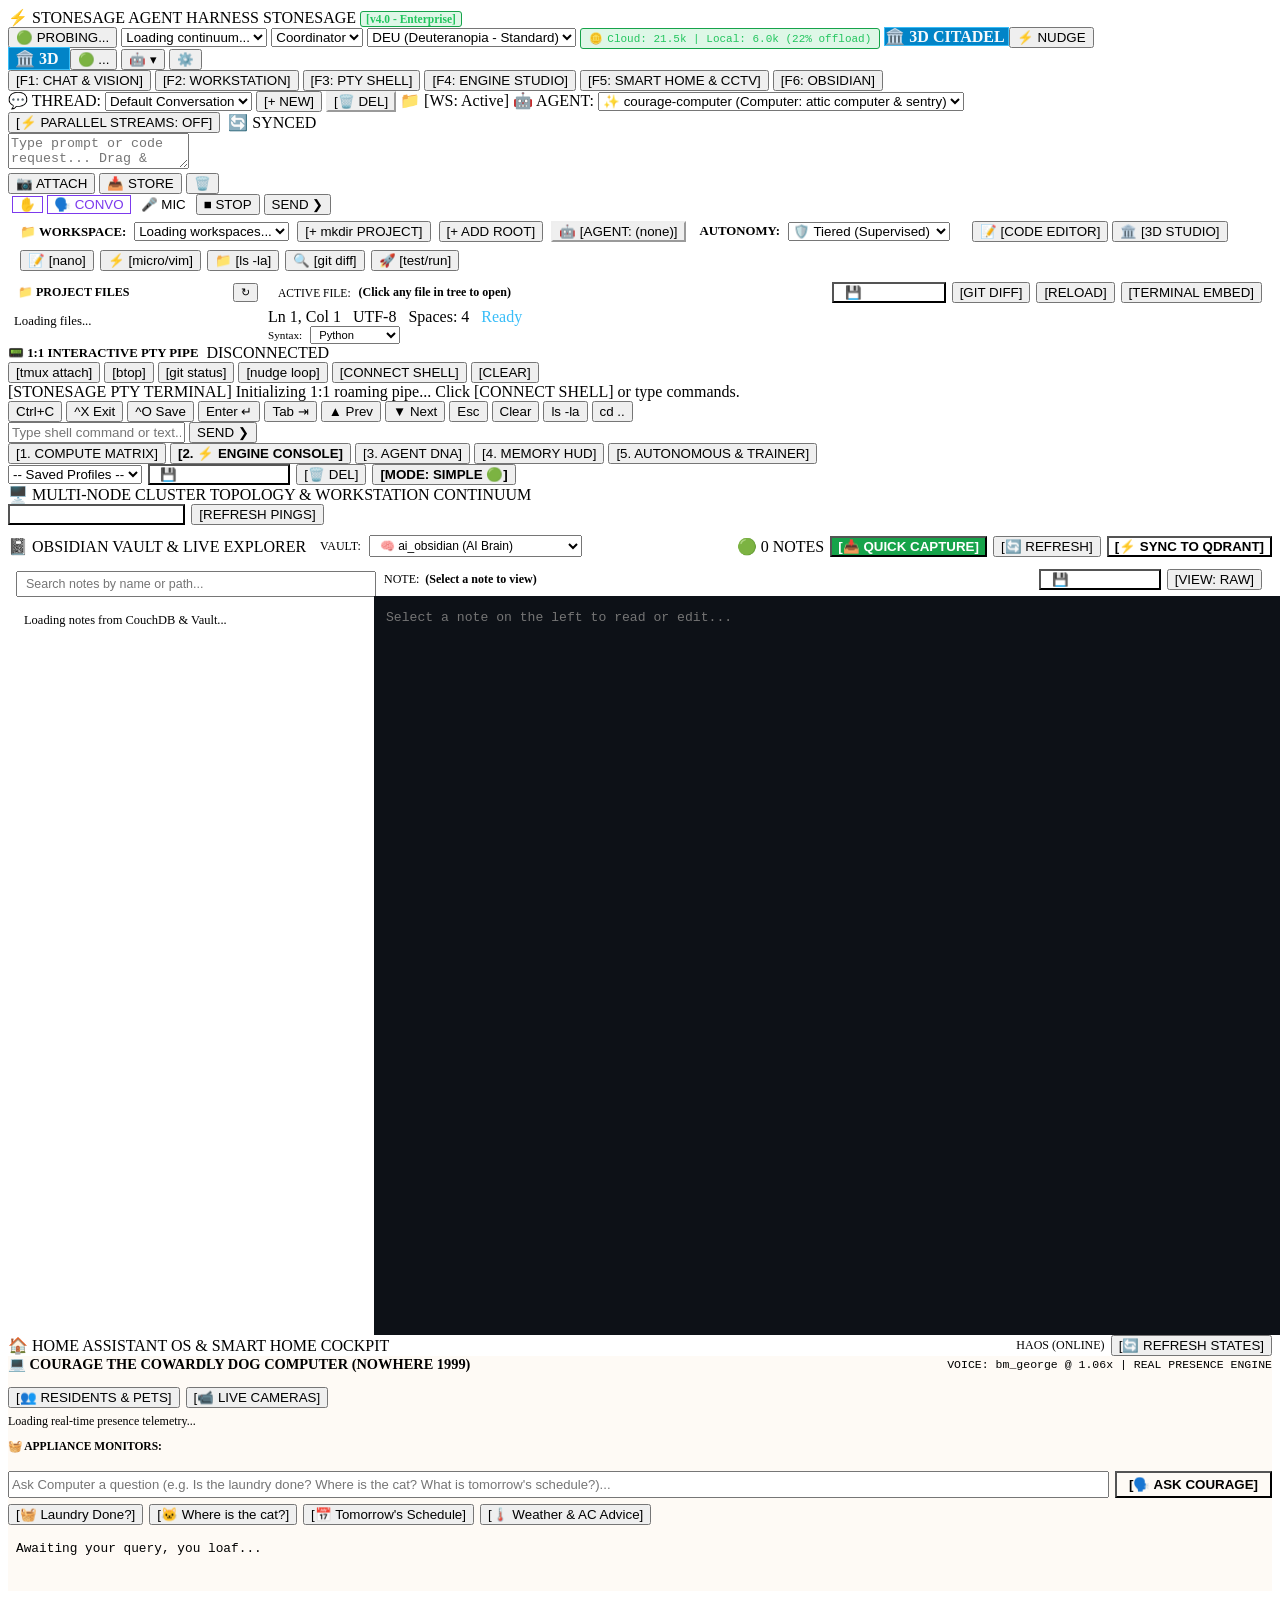
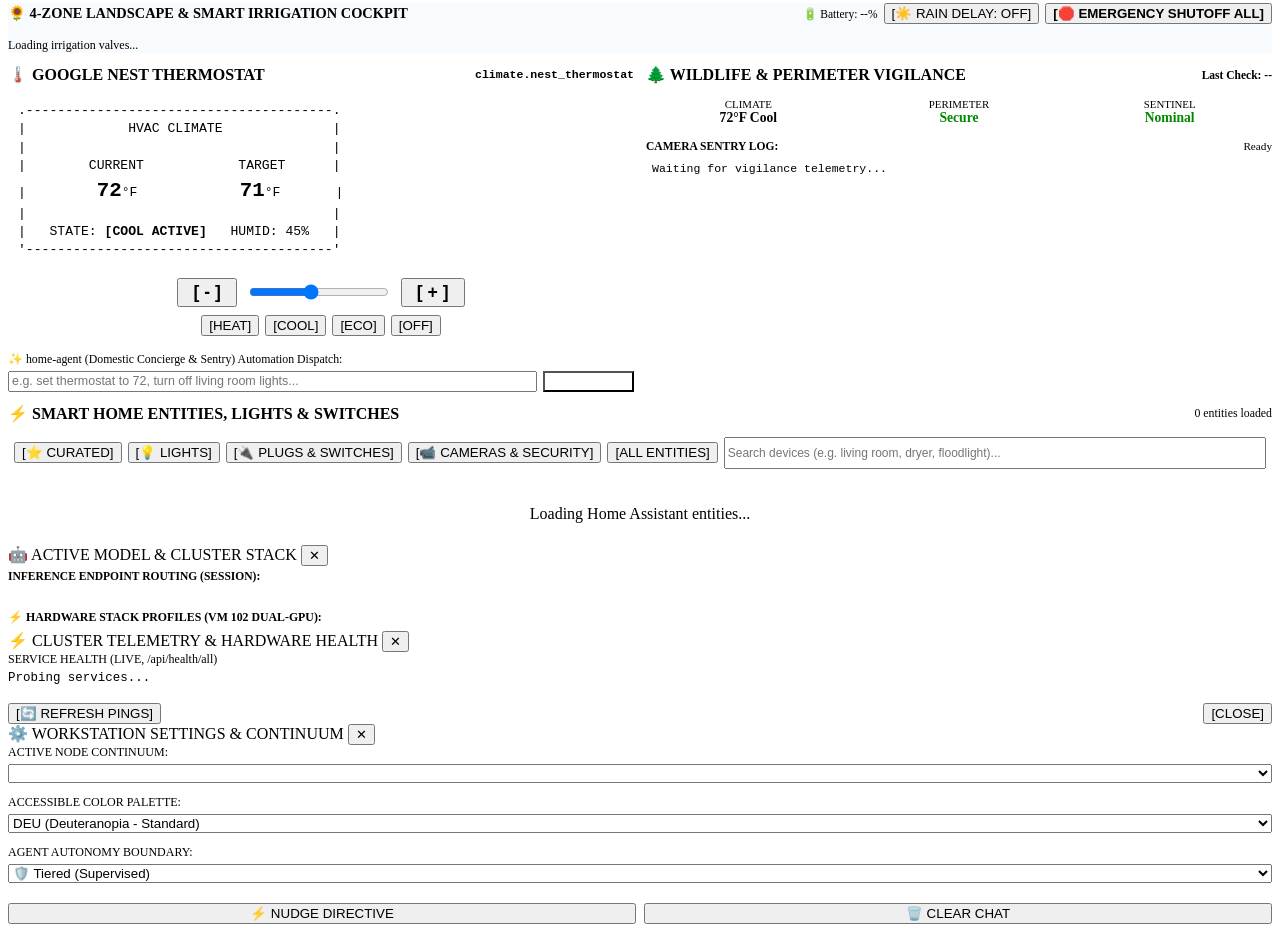
==== StoneSage/frontend/index.html @ 5f7e83a1 "StoneSage: an agent platform with souls, tools, approvals and memory (first public release, The Unli" ====
<!DOCTYPE html>
<html lang="en" data-theme="deu">
<head>
  <meta charset="UTF-8">
  <meta name="viewport" content="width=device-width, initial-scale=1.0, maximum-scale=1.0, user-scalable=no, viewport-fit=cover">
  <title>StoneSage Enterprise Harness v4.0</title>

  <!-- PWA Meta -->
  <meta name="theme-color" content="#12151a">
  <meta name="description" content="Uniform Enterprise AI Agent Harness, Multimodal Vision, and Roaming PTY Shell">
  <link rel="manifest" href="/manifest.webmanifest">
  <link rel="icon" type="image/svg+xml" href="/icon.svg">
  <link rel="apple-touch-icon" href="/icon.svg">

  <link rel="stylesheet" id="xterm-css-link" href="/vendor/xterm/xterm.css?v=4.0.4">
  <link rel="stylesheet" href="/style.css?v=4.3.2">

  <!-- xterm.js Terminal Engine -->
  <script id="xterm-core-script" src="/vendor/xterm/xterm.js?v=4.0.4"></script>
  <script id="xterm-fit-script" src="/vendor/xterm/xterm-addon-fit.js?v=4.0.4"></script>

  <!-- Ace Editor Engine (Lightweight Server-Hosted) -->
  <script src="/vendor/ace/ace.js"></script>
  <script src="/vendor/ace/ext-language_tools.js"></script>
  <script src="/vendor/ace/ext-searchbox.js"></script>
</head>
<body data-theme="deu">
  <div id="app-container">

    <!-- ====================================================================
         1. TOPBAR: TELEMETRY, THEME & GLOBAL NUDGE
         ==================================================================== -->
    <header class="terminal-topbar">
      <div class="topbar-branding">
        <span class="logo-icon">⚡</span>
        <span class="branding-text-full">STONESAGE AGENT HARNESS</span>
        <span class="branding-text-short">STONESAGE</span>
        <span style="font-size: 0.72rem; color: #22c55e; font-weight: bold; background: rgba(34, 197, 94, 0.15); padding: 1px 5px; border-radius: 3px; border: 1px solid #16a34a;">[v4.0 - Enterprise]</span>
      </div>

      <!-- Desktop Controls Toolbar -->
      <div class="topbar-controls-desktop">
        <!-- Live Node Ping Badge -->
        <button type="button" class="topbar-badge-btn online" id="topbar-ping-badge" onclick="openClusterModal()" title="Inspect Cluster Telemetry & Latencies">
          <span class="status-dot"></span> <span id="topbar-ping-text">🟢 PROBING...</span>
        </button>

        <!-- Node Continuum Selector -->
        <select class="topbar-select" id="topbar-node-select" title="Active Node Continuum">
          <option value="">Loading continuum...</option>
        </select>

        <!-- Model Target Selector -->
        <select class="topbar-select" id="topbar-model-select" title="Active Model Routing">
          <option value="coordinator" selected data-profile-tpl="{engines.coordinator.label} :{engines.coordinator.port}">Coordinator</option>
          <option value="worker" data-profile-tpl="{engines.worker.label} :{engines.worker.port}">Worker</option>
        </select>

        <!-- Theme Switcher (Deuteranopia Standard) -->
        <select class="topbar-select" id="topbar-theme-select" title="Color Theme">
          <option value="deu" selected>DEU (Deuteranopia - Standard)</option>
          <option value="trit">TRIT (Tritanopia)</option>
          <option value="win98">WIN98 (Windows 98 Retro)</option>
          <option value="crt-green">CRT-G (Phosphor Green)</option>
          <option value="crt-amber">CRT-A (Phosphor Amber)</option>
        </select>

        <!-- Token Economy Badge -->
        <span class="topbar-badge" id="topbar-tokens-badge" style="font-family: monospace; font-size: 11px; background: rgba(34, 197, 94, 0.15); color: #22c55e; border: 1px solid #16a34a; padding: 3px 8px; border-radius: 3px; display: inline-flex; align-items: center; gap: 4px;" title="Token Economy: Antigravity Cloud vs Cluster Local Offload">
          <span>🪙</span> <span>Cloud: 21.5k | Local: 6.0k (22% offload)</span>
        </span>

        <!-- 3D Multi-Tier Citadel Link -->
        <a href="/citadel3d/" target="_blank" class="topbar-badge-btn online" style="text-decoration: none; color: #f8fafc; font-weight: bold; background: #0284c7; border: 1px solid #38bdf8;" title="Open 3D Multi-Tier Agent Citadel & Physical Kanban">
          🏛️ 3D CITADEL
        </a>

        <!-- Out-of-band Global Nudge -->
        <button type="button" class="btn-nudge-global" onclick="triggerGlobalNudge()" title="Out-of-band Breakout Directive">
          ⚡ NUDGE
        </button>
      </div>

      <!-- Mobile Quick Controls -->
      <div class="topbar-controls-mobile">
        <a href="/citadel3d/" target="_blank" class="topbar-badge-btn online" style="text-decoration: none; color: #f8fafc; font-weight: bold; background: #0284c7; border: 1px solid #38bdf8; padding: 2px 6px;" title="3D Citadel">
          🏛️ 3D
        </a>
        <button type="button" class="topbar-badge-btn online" id="mobile-ping-btn" onclick="openClusterModal()" title="Live Cluster Telemetry">
          <span class="status-dot"></span> <span id="mobile-ping-text">🟢 ...</span>
        </button>

        <button type="button" class="topbar-badge-btn" id="mobile-model-btn" onclick="openModelModal()" title="Select Model" style="color:var(--term-text-bright);">
          <span id="mobile-model-text" data-profile-tpl="🤖 {engines.coordinator.params}">🤖</span> ▾
        </button>

        <button type="button" class="menu-toggle-btn" id="mobile-menu-btn" onclick="openSettingsDrawer()" title="Settings & Controls">
          ⚙️
        </button>
      </div>
    </header>

    <!-- ====================================================================
         2. FUNCTION KEY NAVIGATION TABS
         ==================================================================== -->
    <nav class="nav-tab-bar">
      <button type="button" class="nav-tab-btn active" data-tab="chat">[F1: CHAT &amp; VISION]</button>
      <button type="button" class="nav-tab-btn" data-tab="workstation">[F2: WORKSTATION]</button>
      <button type="button" class="nav-tab-btn" data-tab="terminal">[F3: PTY SHELL]</button>
      <button type="button" class="nav-tab-btn" data-tab="engine">[F4: ENGINE STUDIO]</button>
      <button type="button" class="nav-tab-btn" data-tab="ha">[F5: SMART HOME &amp; CCTV]</button>
      <button type="button" class="nav-tab-btn" data-tab="obsidian">[F6: OBSIDIAN]</button>
    </nav>

    <!-- ====================================================================
         3. VIEW PANES CONTAINER
         ==================================================================== -->
    <main class="view-content-area">

      <!-- [F1: CHAT & VISION] -->
      <section class="view-pane active" id="view-chat">
        <!-- Chat Thread & Workspace Sync Bar -->
        <div class="chat-thread-bar">
          <div class="chat-thread-inner">
            <div class="chat-thread-controls">
              <span class="chat-thread-label">💬 THREAD:</span>
              <select class="topbar-select chat-thread-select" id="chat-thread-select" title="Switch Conversation Thread">
                <option value="default">Default Conversation</option>
              </select>
              <button type="button" class="term-cmd-btn" id="chat-new-thread-btn" title="Start a New Conversation Thread">[+ NEW]</button>
              <button type="button" class="term-cmd-btn" id="chat-delete-thread-btn" title="Permanently Delete Current Conversation Thread" style="color:var(--term-accent-red); border-color:var(--term-accent-red);">[🗑️ DEL]</button>
              <span class="status-badge online chat-ws-badge" id="chat-workspace-badge">📁 [WS: Active]</span>
              <span class="chat-agent-label">🤖 AGENT:</span>
              <select class="topbar-select chat-agent-select" id="chat-agent-select" title="Select Sovereign Agent Persona">
                <option value="courage-computer" selected>✨ courage-computer (Computer: attic computer &amp; sentry)</option>
                <option value="coder-agent">⚡ coder-agent (Systems Architect &amp; Coder)</option>
                <option value="wildlife-agent">🌲 wildlife-agent (Perimeter &amp; Fauna Vision)</option>
                <option value="archivist-agent">📜 archivist-agent (Vector Memory &amp; A-MEM)</option>
                <option value="sysadmin-agent">🛠️ sysadmin-agent (Homelab &amp; Cluster)</option>
              </select>
              <span class="status-badge" id="chat-agent-badge" style="display:none;">🤖 [AGENT: (none)]</span>
            </div>
            <div class="chat-sync-status" style="display:flex; align-items:center; gap:8px;">
              <button type="button" class="term-cmd-btn" id="chat-parallel-stream-btn" onclick="toggleParallelStreamsMode()" title="Toggle Side-by-Side Parallel Streams (Reasoning | Response)">[⚡ PARALLEL STREAMS: OFF]</button>
              <span id="chat-sync-indicator">🔄 SYNCED</span>
            </div>
          </div>
        </div>

        <div class="chat-stream-container" id="chat-stream">
          <!-- Chat messages rendered dynamically -->
        </div>

        <!-- Floating Jump to Bottom Button -->
        <button type="button" class="chat-scroll-bottom-btn" id="chat-scroll-bottom-btn" style="display:none;" onclick="scrollToChatBottom()" title="Jump to bottom (new streaming tokens below)">
          ⬇ JUMP TO LATEST
        </button>

        <div class="chat-prompt-bar">
          <!-- Staged Images Tray (Drag & Drop / Paste Preview) -->
          <div class="staged-images-tray" id="staged-images-tray"></div>

          <div class="chat-input-row">
            <textarea class="chat-textarea" id="chat-prompt-input" rows="2" placeholder="Type prompt or code request... Drag & drop or paste (Ctrl+V) images. Enter to send, Shift+Enter for newline."></textarea>
            
            <input type="file" id="chat-file-input" accept="image/*" multiple style="display:none;">
            <div class="chat-input-actions">
              <div class="left-actions">
                <button type="button" class="prompt-btn" id="chat-attach-btn" title="Attach Image / Take Photo">📷 ATTACH</button>
                <button type="button" class="prompt-btn" id="chat-quick-store-btn" onclick="openQuickCaptureModal()" title="Quick Store URL, Note, or Photo to AI Obsidian Brain">📥 STORE</button>
                <button type="button" class="prompt-btn" id="chat-clear-btn" title="Clear Chat History">🗑️</button>
              </div>
              <div class="right-actions">
                <span id="convo-status" style="font-size:0.72rem; color:var(--term-accent-gold); margin-right:4px; min-width:0;"></span>
                <button type="button" class="prompt-btn" id="chat-barge-btn" onclick="toggleBargeIn()" title="Interrupt is OFF. Tap to let you talk over Computer (experimental)." style="background:transparent; border:1px solid #7c3aed; color:#7c3aed; padding:0 6px;">&#9995;</button>
                <button type="button" class="prompt-btn" id="chat-convo-btn" onclick="toggleConvoMode()" title="Conversation Mode: Hands-free voice loop (Record → Transcribe → Send → TTS → Repeat)" style="background:transparent; border:1px solid #7c3aed; color:#7c3aed;">🗣️ CONVO</button>
                <button type="button" class="prompt-btn" id="chat-mic-btn" onclick="toggleChatMic()" title="Push-to-Talk: Transcribe speech to prompt (Local Whisper STT)" style="background:transparent; border:1px solid var(--term-border-dim);">🎤 MIC</button>
                <button type="button" class="prompt-btn stop" id="chat-stop-btn">■ STOP</button>
                <button type="button" class="prompt-btn send" id="chat-send-btn">SEND ❯</button>
              </div>
            </div>
          </div>
        </div>
      </section>

      <!-- [F2: WORKSTATION] -->
      <section class="view-pane" id="view-workstation">
        <!-- Workstation Control Header -->
        <div class="workstation-control-bar" style="display:flex; align-items:center; justify-content:space-between; flex-wrap:wrap; gap:8px; padding:6px 12px; background:var(--term-surface); border-bottom:1px solid var(--term-border-dim); font-size:0.8rem;">
          <div style="display:flex; align-items:center; gap:8px; flex-wrap:wrap;">
            <span style="font-weight:bold; color:var(--term-text-bright);">📁 WORKSPACE:</span>
            <select class="topbar-select" id="workstation-workspace-select" style="max-width:240px;" title="Select Active Project Workspace">
              <option value="">Loading workspaces...</option>
            </select>
            <button type="button" class="term-cmd-btn" id="ws-mkdir-btn" title="Create a New Project Folder">[+ mkdir PROJECT]</button>
            <button type="button" class="term-cmd-btn" id="ws-add-root-btn" title="Add Custom Workspace Root Path">[+ ADD ROOT]</button>
            <button type="button" class="term-cmd-btn" id="workstation-agent-badge" style="color:var(--term-accent-gold); border-color:var(--term-accent-gold);" title="Inspect and Refine In-Repository Agent DNA">🤖 [AGENT: (none)]</button>
            
            <span style="margin-left:6px; font-weight:bold; color:var(--term-text-muted);">AUTONOMY:</span>
            <select class="topbar-select" id="workstation-autonomy-select" title="Agent Permission Boundary">
              <option value="tiered" selected>🛡️ Tiered (Supervised)</option>
              <option value="read_only">🔒 Read-Only (Audit)</option>
              <option value="autonomous">⚡ Autonomous Master</option>
            </select>
            <div class="workstation-mode-toggle" style="display:flex; gap:4px; margin-left:6px; padding-left:8px; border-left:1px solid var(--term-border-dim);">
              <button type="button" class="term-cmd-btn active" id="ws-mode-btn-code" onclick="setWorkstationViewMode('code')">📝 [CODE EDITOR]</button>
              <button type="button" class="term-cmd-btn" id="ws-mode-btn-3d" onclick="setWorkstationViewMode('3d')">🏛️ [3D STUDIO]</button>
            </div>
          </div>

          <!-- Terminal Tool Launchers -->
          <div style="display:flex; align-items:center; gap:6px; flex-wrap:wrap;">
            <button type="button" class="term-cmd-btn" id="ws-tool-nano" title="Open selected file in nano terminal editor">📝 [nano]</button>
            <button type="button" class="term-cmd-btn" id="ws-tool-micro" title="Open selected file in micro / vim">⚡ [micro/vim]</button>
            <button type="button" class="term-cmd-btn" id="ws-tool-ls" title="Run ls -la in active workspace">📁 [ls -la]</button>
            <button type="button" class="term-cmd-btn" id="ws-tool-git" title="Check git status and diff">🔍 [git diff]</button>
            <button type="button" class="term-cmd-btn" id="ws-tool-test" title="Run project tests">🚀 [test/run]</button>
          </div>
        </div>

        <!-- Mobile Mode Switch Bar (Active on screens <= 768px) -->
        <div class="workstation-mobile-bar" id="ws-mobile-bar" style="display:none; padding:4px 8px; background:var(--term-surface); border-bottom:1px solid var(--term-border-dim); align-items:center; justify-content:space-between;">
          <div style="display:flex; gap:6px;">
            <button type="button" class="term-cmd-btn active" id="ws-mobile-btn-tree" onclick="setWorkstationMobileMode('tree')">📁 [FILES TREE]</button>
            <button type="button" class="term-cmd-btn" id="ws-mobile-btn-editor" onclick="setWorkstationMobileMode('editor')">📝 [CODE EDITOR]</button>
          </div>
          <span id="ws-mobile-file-indicator" style="font-size:0.72rem; color:var(--term-text-muted); overflow:hidden; text-overflow:ellipsis; max-width:140px; white-space:nowrap;"></span>
        </div>

        <!-- Split Workspace Viewport -->
        <div class="workstation-viewport" id="workstation-viewport" data-mobile-mode="tree" style="display:flex; flex:1; min-height:0; overflow:hidden;">
          <!-- Left: Workspace Directory Tree -->
          <aside class="workstation-sidebar" id="workstation-sidebar" style="width:260px; min-width:200px; border-right:1px solid var(--term-border-dim); display:flex; flex-direction:column; background:var(--term-bg);">
            <div style="padding:6px 10px; font-weight:bold; font-size:0.75rem; border-bottom:1px solid var(--term-border-dim); color:var(--term-text-bright); display:flex; justify-content:space-between; align-items:center;">
              <span id="workstation-tree-title">📁 PROJECT FILES</span>
              <button type="button" class="term-cmd-btn" id="ws-tree-refresh-btn" style="padding:1px 6px; font-size:0.7rem;">↻</button>
            </div>
            <div id="workstation-file-tree" style="flex:1; overflow-y:auto; padding:6px; font-family:var(--font-mono); font-size:0.8rem;">
              <div style="color:var(--term-text-muted);">Loading files...</div>
            </div>
          </aside>

          <!-- Right: IDE Code Editor & Integrated Terminal -->
          <div class="workstation-main" id="workstation-main" style="flex:1; display:flex; flex-direction:column; min-width:0; background:var(--term-bg); height:100%;">
            <div style="display:flex; justify-content:space-between; align-items:center; padding:5px 10px; background:var(--term-surface); border-bottom:1px solid var(--term-border-dim); font-size:0.75rem; flex-wrap:wrap; gap:6px;">
              <div style="display:flex; align-items:center; gap:8px; overflow:hidden;">
                <button type="button" class="term-cmd-btn" id="ws-mobile-back-btn" onclick="setWorkstationMobileMode('tree')" style="display:none; color:var(--term-accent-gold); font-weight:bold; padding:1px 6px;">[◀ FILES]</button>
                <span style="color:var(--term-text-muted); font-size:0.72rem;">ACTIVE FILE:</span>
                <span id="workstation-active-file-title" style="font-weight:bold; color:var(--term-text-bright); text-overflow:ellipsis; overflow:hidden; white-space:nowrap;">(Click any file in tree to open)</span>
                <span id="workstation-file-stats" style="font-size:0.7rem; color:var(--term-text-muted);"></span>
              </div>
              <div style="display:flex; gap:6px; align-items:center;">
                <button type="button" class="term-cmd-btn" id="ws-save-btn" onclick="saveWorkstationFile()" style="background:var(--term-accent-blue); color:#fff; font-weight:bold;">[💾 SAVE FILE]</button>
                <button type="button" class="term-cmd-btn" id="ws-diff-btn" onclick="toggleWorkstationDiff()">[GIT DIFF]</button>
                <button type="button" class="term-cmd-btn" id="ws-reload-btn" onclick="reloadWorkstationFile()">[RELOAD]</button>
                <button type="button" class="term-cmd-btn" id="ws-toggle-view-btn" onclick="toggleWorkstationView()">[TERMINAL EMBED]</button>
              </div>
            </div>

            <!-- Multi-Tab Open Files Bar -->
            <div class="ws-tabs-bar" id="ws-tabs-bar"></div>

            <!-- Primary Code Editor Viewport -->
            <div id="workstation-editor-container" style="flex:1; display:flex; flex-direction:column; min-height:0; position:relative;">
              <div id="ace-editor"></div>
              <textarea class="workstation-editor" id="workstation-editor-textarea" style="display:none;"></textarea>
            </div>

            <!-- IDE Status Bar -->
            <div class="ws-statusbar" id="ws-statusbar">
              <div style="display:flex; gap:12px; align-items:center;">
                <span id="ws-status-pos">Ln 1, Col 1</span>
                <span id="ws-status-encoding">UTF-8</span>
                <span id="ws-status-spaces">Spaces: 4</span>
                <span id="ws-status-state" style="color:var(--term-success, #38bdf8);">Ready</span>
              </div>
              <div style="display:flex; gap:8px; align-items:center;">
                <label for="ws-mode-select" style="font-size:0.7rem; color:var(--term-text-muted);">Syntax:</label>
                <select id="ws-mode-select" class="topbar-select" style="font-size:0.7rem; padding:1px 4px;" onchange="window.setAceLanguageMode ? window.setAceLanguageMode(this.value) : null">
                  <option value="python">Python</option>
                  <option value="javascript">JavaScript</option>
                  <option value="html">HTML</option>
                  <option value="css">CSS</option>
                  <option value="json">JSON</option>
                  <option value="markdown">Markdown</option>
                  <option value="sh">Shell / Bash</option>
                  <option value="yaml">YAML</option>
                  <option value="text">Plain Text</option>
                </select>
              </div>
            </div>

            <!-- Secondary Terminal Screen for Workstation (toggleable) -->
            <div class="terminal-screen" id="workstation-term-screen" tabindex="0" style="display:none; flex:1; margin:0; border:none; border-radius:0;">
[WORKSTATION HARNESS] Initializing terminal embed...
            </div>
          </div>
        </div>

        <!-- [3D DIGITAL ART STUDIO IN WORKSTATION] -->
        <div class="workstation-3d-pane" id="workstation-3d-pane" style="display:none; flex:1; min-height:0; overflow:hidden; padding:8px; flex-direction:column;">
          <div class="harness-studio-layout" style="display:flex; flex-direction:column; height:100%; min-height:0; gap:10px;">
            <!-- 3D Header Strip -->
            <div style="background:var(--term-surface); border:1px solid var(--term-border-dim); padding:8px 12px; border-radius:3px; display:flex; justify-content:space-between; align-items:center; flex-wrap:wrap; gap:8px;">
              <div style="display:flex; align-items:center; gap:8px;">
                <span style="font-weight:bold; color:var(--term-accent-gold); font-size:0.9rem;">🏛️ SOVEREIGN AGENT 3D DIGITAL ART GALLERY &amp; STUDIO</span>
                <span class="status-badge online" style="font-size:0.72rem;">BLENDER 4.0.2 (:8095/:9876)</span>
              </div>
              <div style="display:flex; gap:8px;">
                <button type="button" class="term-cmd-btn" onclick="refresh3DGallery()" title="Refresh Gallery from Cluster">[🔄 REFRESH GALLERY]</button>
                <a href="/citadel3d/" target="_blank" class="term-cmd-btn" style="text-decoration:none; color:var(--term-accent-blue); font-weight:bold;">[🏛️ OPEN CITADEL 3D TWIN]</a>
              </div>
            </div>

            <!-- Main Split View -->
            <div style="display:grid; grid-template-columns: 380px 1fr; gap:10px; flex:1; min-height:0; overflow:hidden;">
              <!-- Left: Exhibit Roster & Metadata Gallery -->
              <div class="harness-card" style="display:flex; flex-direction:column; margin-bottom:0; min-height:0;">
                <div class="card-header" style="display:flex; justify-content:space-between; align-items:center;">
                  <span>🖼️ EXHIBIT ROSTER</span>
                  <span id="gallery-count-badge" style="font-size:0.75rem; color:var(--term-text-muted);">0 Models</span>
                </div>
                <div id="gallery-cards-list" style="flex:1; overflow-y:auto; padding:8px; display:flex; flex-direction:column; gap:10px; background:var(--term-bg);">
                  <div style="color:var(--term-text-muted); font-size:0.75rem; text-align:center; padding:2rem;">Loading 3D exhibit gallery...</div>
                </div>
              </div>

              <!-- Right: Three.js Interactive 3D Viewport & Prompt Bar -->
              <div class="harness-card" style="display:flex; flex-direction:column; margin-bottom:0; min-height:0;">
                <div class="card-header" style="display:flex; justify-content:space-between; align-items:center;">
                  <span id="viewport-model-title">🌐 INTERACTIVE 3D INSPECTOR</span>
                  <div style="display:flex; gap:6px;">
                    <button type="button" class="term-cmd-btn" id="btn-toggle-wireframe" onclick="toggle3DWireframe()">[WIREFRAME]</button>
                    <button type="button" class="term-cmd-btn" id="btn-toggle-rotate" onclick="toggle3DAutoRotate()">[AUTO-ROTATE]</button>
                    <button type="button" class="term-cmd-btn" onclick="reset3DCamera()">[RESET CAM]</button>
                  </div>
                </div>
                
                <!-- 3D Canvas Container -->
                <div id="three-viewport-container" style="flex:1; min-height:300px; position:relative; background:#111418; border-radius:3px; overflow:hidden;">
                  <canvas id="three-canvas" style="width:100%; height:100%; display:block;"></canvas>
                  <div id="viewport-hud-stats" style="position:absolute; top:8px; left:8px; background:rgba(0,0,0,0.7); color:#22c55e; font-family:var(--font-mono); font-size:0.75rem; padding:4px 8px; border-radius:3px; border:1px solid #16a34a; pointer-events:none;">
                    Vertices: -- | Faces: -- | FPS: --
                  </div>
                </div>

                <!-- Bottom: Agent 3D Modeling Prompt Bar -->
                <div style="margin-top:10px; padding:10px; background:var(--term-surface); border:1px solid var(--term-border-dim); border-radius:3px; display:flex; flex-direction:column; gap:8px;">
                  <div style="display:flex; justify-content:space-between; align-items:center;">
                    <span style="font-weight:bold; font-size:0.76rem; color:var(--term-accent-gold);">⚡ AGENT 3D MODELING &amp; EDITING DISPATCH</span>
                    <div style="display:flex; align-items:center; gap:8px; font-size:0.75rem;">
                      <span>Quality:</span>
                      <select class="topbar-select" id="studio-quality-select">
                        <option value="draft" selected>Draft Preview (16 samples, ~2s)</option>
                        <option value="standard">Standard 1080p (64 samples, ~15s)</option>
                        <option value="production_2k">Production 2K (256 samples, ~60s)</option>
                        <option value="cinematic_4k">Cinematic 4K (512 samples, ~3-5m)</option>
                      </select>
                    </div>
                  </div>
                  <div style="display:flex; gap:8px;">
                    <input type="text" class="topbar-select" id="studio-prompt-input" style="flex:1; padding:6px 10px;" placeholder="e.g. Add a golden name collar to the dog, or model a retro workstation desk...">
                    <button type="button" class="term-cmd-btn" onclick="dispatchAgent3DJob()" style="background:var(--term-accent-blue); color:#fff; font-weight:bold; padding:6px 14px;">[🚀 DISPATCH TO CLUSTER]</button>
                  </div>
                </div>
              </div>
            </div>
          </div>
        </div>
      </section>

      <!-- [F3: PTY SHELL] -->
      <section class="view-pane" id="view-terminal">
        <div class="terminal-toolbar">
          <div style="display:flex; align-items:center; gap:8px;">
            <span style="font-weight:bold; color:var(--term-text-bright); font-size:0.8rem;">📟 1:1 INTERACTIVE PTY PIPE</span>
            <span class="status-badge offline" id="terminal-status-badge">
              <span class="status-dot"></span> DISCONNECTED
            </span>
          </div>

          <div class="terminal-quick-cmds">
            <button type="button" class="term-cmd-btn" onclick="sendTerminalCommand('tmux attach || tmux new -s stonesage')">[tmux attach]</button>
            <button type="button" class="term-cmd-btn" onclick="sendTerminalCommand('btop')">[btop]</button>
            <button type="button" class="term-cmd-btn" onclick="sendTerminalCommand('git status')">[git status]</button>
            <button type="button" class="term-cmd-btn" onclick="sendTerminalCommand('nudge coordinator \'Break loop and report.\'')">[nudge loop]</button>
            <button type="button" class="term-cmd-btn" id="term-connect-btn">[CONNECT SHELL]</button>
            <button type="button" class="term-cmd-btn" id="term-clear-btn">[CLEAR]</button>
          </div>
        </div>

        <div class="terminal-screen" id="terminal-screen" tabindex="0">
[STONESAGE PTY TERMINAL] Initializing 1:1 roaming pipe... Click [CONNECT SHELL] or type commands.
        </div>

        <!-- Interactive Mobile Terminal Control Bar -->
        <div class="terminal-mobile-bar" id="terminal-mobile-bar">
          <!-- Quick Touch Keys Row -->
          <div class="terminal-mobile-keys" id="terminal-mobile-keys">
            <button type="button" class="term-key-btn" onclick="sendTerminalKey('ctrl_c')">Ctrl+C</button>
            <button type="button" class="term-key-btn" onclick="sendTerminalKey('ctrl_x')">^X Exit</button>
            <button type="button" class="term-key-btn" onclick="sendTerminalKey('ctrl_o')">^O Save</button>
            <button type="button" class="term-key-btn" onclick="sendTerminalKey('enter')">Enter ↵</button>
            <button type="button" class="term-key-btn" onclick="sendTerminalKey('tab')">Tab ⇥</button>
            <button type="button" class="term-key-btn" onclick="sendTerminalKey('up')">▲ Prev</button>
            <button type="button" class="term-key-btn" onclick="sendTerminalKey('down')">▼ Next</button>
            <button type="button" class="term-key-btn" onclick="sendTerminalKey('esc')">Esc</button>
            <button type="button" class="term-key-btn" onclick="sendTerminalCommand('clear')">Clear</button>
            <button type="button" class="term-key-btn" onclick="sendTerminalCommand('ls -la')">ls -la</button>
            <button type="button" class="term-key-btn" onclick="sendTerminalCommand('cd ..')">cd ..</button>
          </div>

          <!-- Mobile Command Input Form -->
          <form class="terminal-mobile-input-row" id="terminal-mobile-form" onsubmit="handleMobileTerminalSubmit(event)">
            <input type="text" id="terminal-mobile-input" class="form-input" placeholder="Type shell command or text..." autocomplete="off" autocorrect="off" autocapitalize="off" spellcheck="false">
            <button type="submit" class="prompt-btn send" id="terminal-mobile-send-btn">SEND ❯</button>
          </form>
        </div>
      </section>

      <!-- [F4: ENGINE STUDIO] Consolidated Master Engine -->
      <section class="view-pane" id="view-engine">
        <div class="engine-studio-container">
          <!-- Top Sub-Navigation Bar (Windows Media Player Ergonomics) -->
          <div class="engine-subnav-bar">
            <div class="engine-subnav-links">
              <button type="button" class="engine-subnav-btn active" data-layer="fleet">[1. COMPUTE MATRIX]</button>
              <button type="button" class="engine-subnav-btn" data-layer="console" style="color:var(--term-accent-gold);font-weight:bold;">[2. ⚡ ENGINE CONSOLE]</button>
              <button type="button" class="engine-subnav-btn" data-layer="agentdna">[3. AGENT DNA]</button>
              <button type="button" class="engine-subnav-btn" data-layer="memory">[4. MEMORY HUD]</button>
              <button type="button" class="engine-subnav-btn" data-layer="trainer">[5. AUTONOMOUS &amp; TRAINER]</button>
            </div>

            <!-- Profile & Power Controls -->
            <div style="display:flex; gap:6px; align-items:center; flex-wrap:wrap;">
              <select class="topbar-select" id="engine-profile-select" style="max-width:180px;" onchange="window.loadSelectedProfile ? window.loadSelectedProfile(this.value) : null">
                <option value="">-- Saved Profiles --</option>
              </select>
              <button type="button" class="term-cmd-btn" onclick="window.saveCurrentProfile ? window.saveCurrentProfile() : null" style="background:var(--term-accent-blue); color:#fff; font-weight:bold;">[💾 SAVE PROFILE]</button>
              <button type="button" class="term-cmd-btn" onclick="window.deleteSelectedProfile ? window.deleteSelectedProfile() : null" style="color:var(--term-accent-red);">[🗑️ DEL]</button>
              <button type="button" class="term-cmd-btn" id="engine-mode-toggle-btn" style="color:var(--term-success); font-weight:bold;">[MODE: SIMPLE 🟢]</button>
            </div>
          </div>

          <!-- =================================================================
               LAYER 1: COMPUTE & HARDWARE FLEET MATRIX
               ================================================================= -->
          <div class="engine-layer-content engine-layer" id="engine-layer-fleet" style="display:block;">
            <div class="harness-card-title" style="margin-bottom:10px;">
              <span>🖥️ MULTI-NODE CLUSTER TOPOLOGY &amp; WORKSTATION CONTINUUM</span>
              <div style="display:flex; gap:6px; align-items:center;">
                <button type="button" class="term-cmd-btn" onclick="openAddNodeModal()" style="background:var(--term-accent-blue); color:#fff; font-weight:bold;">[+ ADD COMPUTE NODE]</button>
                <button type="button" class="term-cmd-btn" onclick="loadFleetInstances(true)">[REFRESH PINGS]</button>
              </div>
            </div>
            <div class="fleet-grid" id="fleet-nodes-container">
              <!-- Node cards rendered dynamically -->
            </div>
          </div>

          <!-- =================================================================
               LAYER 2: PROFILES & UNRESTRICTED SAMPLING (0-MAX SLIDERS + VRAM SIZER)
               ================================================================= -->
                    <!-- =================================================================
               LAYER 2: ENGINE CONSOLE — Unified LLM Control, Sampling & Debug
               ================================================================= -->
          <div class="engine-layer-content engine-layer" id="engine-layer-console" style="display:none;">

            <!-- Console Sub-Navigation -->
            <div class="econsole-subnav" style="display:flex; gap:6px; margin-bottom:10px; flex-wrap:wrap;">
              <button type="button" class="econsole-subnav-btn active" data-layer="dashboard">[📊 DASHBOARD]</button>
              <button type="button" class="econsole-subnav-btn" data-layer="loader" style="color:var(--term-text-bright);">[🚀 MODEL LOADER]</button>
              <button type="button" class="econsole-subnav-btn" data-layer="boost" style="color:var(--term-accent-gold);">[⚡ BOOST]</button>
              <button type="button" class="econsole-subnav-btn" data-layer="trace" style="color:var(--term-text-bright);">[🧭 TRACE]</button>
              <button type="button" class="econsole-subnav-btn" data-layer="memories" style="color:var(--term-text-bright);">[🧠 MEMORIES]</button>
              <button type="button" class="econsole-subnav-btn" data-layer="debug">[🔍 PLAYGROUND &amp; DEBUG]</button>
              <button type="button" class="econsole-subnav-btn" data-layer="logs">[📜 SYSTEM LOGS]</button>
            </div>

            <!-- Engine Selector Tabs (dynamic, populated by JS) -->
            <div id="econsole-engine-tabs" style="display:flex; gap:4px; margin-bottom:10px; flex-wrap:wrap;"></div>

            <!-- Sub-Layer: Dashboard -->
            <div class="econsole-layer" id="econsole-layer-dashboard" style="display:block;">
              <div class="harness-card-title" style="margin-bottom:8px; display:flex; justify-content:space-between; align-items:center;">
                <span>⚡ LIVE ENGINE DASHBOARD — Real-Time Cluster State (3s Poll)</span>
                <div style="display:flex; gap:6px; align-items:center;">
                  <input type="text" class="form-input" id="econsole-dyn-host" placeholder="Host IP" style="width:120px; font-size:0.75rem; padding:2px 6px;">
                  <input type="number" class="form-input" id="econsole-dyn-port" placeholder="Port" value="1234" style="width:70px; font-size:0.75rem; padding:2px 6px;">
                  <input type="text" class="form-input" id="econsole-dyn-name" placeholder="Name" style="width:100px; font-size:0.75rem; padding:2px 6px;">
                  <button type="button" class="term-cmd-btn" id="econsole-add-node" style="font-size:0.72rem;">[+ ADD NODE]</button>
                </div>
              </div>
              <div id="econsole-dashboard-grid" class="econsole-grid">
                <div style="padding:1rem; color:var(--term-text-muted);">Polling engines...</div>
              </div>
            </div>

            <!-- Sub-Layer: Courage trace, one row per Courage turn (js/courage_trace.js, backend/courage/trace.py) -->
            <div class="econsole-layer" id="econsole-layer-trace" style="display:none;">
              <div id="courage-trace-root"></div>
            </div>

            <!-- Sub-Layer: Courage's conversational memory (js/courage_memories.js, backend/courage/memory.py) -->
            <div class="econsole-layer" id="econsole-layer-memories" style="display:none;">
              <div id="courage-memories-root"></div>
            </div>

            <!-- Sub-Layer: Boost, free extra inference (js/boost.js, backend/boost) -->
            <div class="econsole-layer" id="econsole-layer-boost" style="display:none;">
              <div id="boost-root"></div>
            </div>

            <!-- Sub-Layer: Model Loader (js/model_loader.js; replaces the parameter editor and VRAM sizer) -->
            <div class="econsole-layer" id="econsole-layer-loader" style="display:none;">
              <div id="model-loader-root"></div>
            </div>

            <!-- Sub-Layer: Parameter Editor & Sampling Profiles (retired: no nav button; kept until the old scripts are removed) -->
            <div class="econsole-layer" id="econsole-layer-params" style="display:none;">
              <div class="harness-card-title" style="margin-bottom:8px; display:flex; justify-content:space-between; align-items:center; flex-wrap:wrap; gap:8px;">
                <span>⚙️ PARAMETER EDITOR &amp; SAMPLING PROFILES — Live Model Tuning</span>
                <div style="display:flex; gap:6px; align-items:center; flex-wrap:wrap;">
                  <button type="button" class="term-cmd-btn" onclick="window.saveCurrentProfile ? window.saveCurrentProfile() : null" style="background:var(--term-accent-blue); color:#fff; font-weight:bold;">[💾 SAVE PROFILE]</button>
                  <button type="button" class="term-cmd-btn" onclick="window.deleteSelectedProfile ? window.deleteSelectedProfile() : null" style="color:var(--term-accent-red);">[🗑️ DEL]</button>
                </div>
              </div>

              <!-- Live Per-Engine Parameter Card -->
              <div id="econsole-param-editor" class="harness-card" style="padding:12px; margin-bottom:12px;">
                <div style="color:var(--term-text-muted);">Select an engine to view and edit its parameters.</div>
              </div>

              <!-- Unrestricted Parameter Controls (0-Max Sliders + Synchronized Numeric Inputs) -->
            <div class="harness-card" style="margin-bottom:12px;">
              <div class="harness-card-title">
                <span>⚙️ UNRESTRICTED SAMPLING &amp; INFERENCE CONTROLS</span>
                <span style="font-size:0.75rem; color:var(--term-text-muted);">[0 TO MAX • NO ARBITRARY CLAMPING]</span>
              </div>
              <div class="unrestricted-grid">
                <!-- Temperature -->
                <div class="unrestricted-control-card">
                  <label>Temperature (0.0 to 3.0):</label>
                  <div class="unrestricted-slider-row">
                    <input type="range" id="sl-temp" min="0.0" max="3.0" step="0.01" value="0.70">
                    <input type="number" id="num-temp" min="0.0" max="5.0" step="0.01" value="0.70">
                  </div>
                </div>

                <!-- Min-P -->
                <div class="unrestricted-control-card">
                  <label>Min-P (0.0 to 1.0):</label>
                  <div class="unrestricted-slider-row">
                    <input type="range" id="sl-minp" min="0.0" max="1.0" step="0.005" value="0.06">
                    <input type="number" id="num-minp" min="0.0" max="1.0" step="0.005" value="0.06">
                  </div>
                </div>

                <!-- Top-P -->
                <div class="unrestricted-control-card">
                  <label>Top-P (0.0 to 1.0):</label>
                  <div class="unrestricted-slider-row">
                    <input type="range" id="sl-topp" min="0.0" max="1.0" step="0.01" value="1.0">
                    <input type="number" id="num-topp" min="0.0" max="1.0" step="0.01" value="1.0">
                  </div>
                </div>

                <!-- Top-K -->
                <div class="unrestricted-control-card">
                  <label>Top-K (0 to 1000):</label>
                  <div class="unrestricted-slider-row">
                    <input type="range" id="sl-topk" min="0" max="1000" step="1" value="40">
                    <input type="number" id="num-topk" min="0" max="10000" step="1" value="40">
                  </div>
                </div>

                <!-- Typical-P -->
                <div class="unrestricted-control-card engine-advanced-only" style="display:none;">
                  <label>Typical-P (0.0 to 1.0):</label>
                  <div class="unrestricted-slider-row">
                    <input type="range" id="sl-typp" min="0.0" max="1.0" step="0.01" value="1.0">
                    <input type="number" id="num-typp" min="0.0" max="1.0" step="0.01" value="1.0">
                  </div>
                </div>

                <!-- Tail Free Sampling (TFS-Z) -->
                <div class="unrestricted-control-card engine-advanced-only" style="display:none;">
                  <label>TFS-Z (0.0 to 1.0):</label>
                  <div class="unrestricted-slider-row">
                    <input type="range" id="sl-tfsz" min="0.0" max="1.0" step="0.01" value="1.0">
                    <input type="number" id="num-tfsz" min="0.0" max="1.0" step="0.01" value="1.0">
                  </div>
                </div>

                <!-- Presence Penalty -->
                <div class="unrestricted-control-card">
                  <label>Presence Penalty (-2.0 to 2.0):</label>
                  <div class="unrestricted-slider-row">
                    <input type="range" id="sl-pres" min="-2.0" max="2.0" step="0.05" value="0.20">
                    <input type="number" id="num-pres" min="-2.0" max="2.0" step="0.05" value="0.20">
                  </div>
                </div>

                <!-- Frequency Penalty -->
                <div class="unrestricted-control-card">
                  <label>Frequency Penalty (-2.0 to 2.0):</label>
                  <div class="unrestricted-slider-row">
                    <input type="range" id="sl-freq" min="-2.0" max="2.0" step="0.05" value="0.0">
                    <input type="number" id="num-freq" min="-2.0" max="2.0" step="0.05" value="0.0">
                  </div>
                </div>

                <!-- Repetition Penalty -->
                <div class="unrestricted-control-card">
                  <label>Repetition Penalty (0.0 to 3.0):</label>
                  <div class="unrestricted-slider-row">
                    <input type="range" id="sl-rep" min="0.0" max="3.0" step="0.05" value="1.05">
                    <input type="number" id="num-rep" min="0.0" max="10.0" step="0.05" value="1.05">
                  </div>
                </div>

                <!-- Repeat Last N -->
                <div class="unrestricted-control-card engine-advanced-only" style="display:none;">
                  <label>Repeat Last N (0 to 4096 tokens):</label>
                  <div class="unrestricted-slider-row">
                    <input type="range" id="sl-repeat-last-n" min="0" max="4096" step="16" value="64">
                    <input type="number" id="num-repeat-last-n" min="0" max="65536" step="1" value="64">
                  </div>
                </div>

                <!-- Context Length -->
                <div class="unrestricted-control-card">
                  <label>Context Length (-c / 0 = Model Default to Unrestricted):</label>
                  <div class="unrestricted-slider-row">
                    <input type="range" id="sl-ctx" min="0" max="1048576" step="256" value="16384">
                    <input type="number" id="num-ctx" min="0" max="4194304" step="256" value="16384">
                  </div>
                </div>

                <!-- Max Output Tokens -->
                <div class="unrestricted-control-card engine-advanced-only" style="display:none;">
                  <label>Predict Max (-n / -1 to 32768):</label>
                  <div class="unrestricted-slider-row">
                    <input type="range" id="sl-npredict" min="-1" max="32768" step="128" value="2048">
                    <input type="number" id="num-npredict" min="-1" max="65536" step="128" value="2048">
                  </div>
                </div>

                <!-- DRY Multiplier (llama.cpp Don't Repeat Yourself) -->
                <div class="unrestricted-control-card engine-advanced-only" style="display:none;">
                  <label>DRY Multiplier (0.0 = off, 0.8 = standard):</label>
                  <div class="unrestricted-slider-row">
                    <input type="range" id="sl-dry-mult" min="0.0" max="3.0" step="0.05" value="0.0">
                    <input type="number" id="num-dry-mult" min="0.0" max="10.0" step="0.05" value="0.0">
                  </div>
                </div>

                <!-- DRY Base -->
                <div class="unrestricted-control-card engine-advanced-only" style="display:none;">
                  <label>DRY Base (1.0 to 3.0):</label>
                  <div class="unrestricted-slider-row">
                    <input type="range" id="sl-dry-base" min="1.0" max="3.0" step="0.05" value="1.75">
                    <input type="number" id="num-dry-base" min="1.0" max="5.0" step="0.05" value="1.75">
                  </div>
                </div>

                <!-- DRY Allowed Length -->
                <div class="unrestricted-control-card engine-advanced-only" style="display:none;">
                  <label>DRY Allowed Length (0 to 20):</label>
                  <div class="unrestricted-slider-row">
                    <input type="range" id="sl-dry-len" min="0" max="20" step="1" value="2">
                    <input type="number" id="num-dry-len" min="0" max="100" step="1" value="2">
                  </div>
                </div>

                <!-- DRY Penalty Last N -->
                <div class="unrestricted-control-card engine-advanced-only" style="display:none;">
                  <label>DRY Penalty Last N (-1 = all):</label>
                  <div class="unrestricted-slider-row">
                    <input type="range" id="sl-dry-pen" min="-1" max="4096" step="64" value="-1">
                    <input type="number" id="num-dry-pen" min="-1" max="65536" step="1" value="-1">
                  </div>
                </div>

                <!-- XTC Probability (Exclude Top Choices) -->
                <div class="unrestricted-control-card engine-advanced-only" style="display:none;">
                  <label>XTC Probability (0.0 = off, 0.5 = active):</label>
                  <div class="unrestricted-slider-row">
                    <input type="range" id="sl-xtc-prob" min="0.0" max="1.0" step="0.05" value="0.0">
                    <input type="number" id="num-xtc-prob" min="0.0" max="1.0" step="0.05" value="0.0">
                  </div>
                </div>

                <!-- XTC Threshold -->
                <div class="unrestricted-control-card engine-advanced-only" style="display:none;">
                  <label>XTC Threshold (0.0 to 1.0):</label>
                  <div class="unrestricted-slider-row">
                    <input type="range" id="sl-xtc-thresh" min="0.0" max="1.0" step="0.01" value="0.10">
                    <input type="number" id="num-xtc-thresh" min="0.0" max="1.0" step="0.01" value="0.10">
                  </div>
                </div>

                <!-- Dynamic Temperature Range -->
                <div class="unrestricted-control-card engine-advanced-only" style="display:none;">
                  <label>DynaTemp Range (0.0 to 2.0):</label>
                  <div class="unrestricted-slider-row">
                    <input type="range" id="sl-dynatemp-range" min="0.0" max="2.0" step="0.05" value="0.0">
                    <input type="number" id="num-dynatemp-range" min="0.0" max="5.0" step="0.05" value="0.0">
                  </div>
                </div>

                <!-- Dynamic Temperature Exponent -->
                <div class="unrestricted-control-card engine-advanced-only" style="display:none;">
                  <label>DynaTemp Exponent (0.0 to 5.0):</label>
                  <div class="unrestricted-slider-row">
                    <input type="range" id="sl-dynatemp-exp" min="0.0" max="5.0" step="0.1" value="1.0">
                    <input type="number" id="num-dynatemp-exp" min="0.0" max="10.0" step="0.1" value="1.0">
                  </div>
                </div>

                <!-- Mirostat Mode -->
                <div class="unrestricted-control-card engine-advanced-only" style="display:none;">
                  <label>Mirostat Mode:</label>
                  <select id="harness-mirostat" class="form-select">
                    <option value="0" selected>0: Disabled</option>
                    <option value="1">1: Mirostat v1</option>
                    <option value="2">2: Mirostat v2</option>
                  </select>
                </div>

                <!-- Mirostat Tau -->
                <div class="unrestricted-control-card engine-advanced-only" style="display:none;">
                  <label>Mirostat Tau (Target Entropy):</label>
                  <div class="unrestricted-slider-row">
                    <input type="range" id="sl-mirostat-tau" min="0.0" max="10.0" step="0.1" value="5.0">
                    <input type="number" id="num-mirostat-tau" min="0.0" max="20.0" step="0.1" value="5.0">
                  </div>
                </div>

                <!-- Mirostat Eta -->
                <div class="unrestricted-control-card engine-advanced-only" style="display:none;">
                  <label>Mirostat Eta (Learning Rate):</label>
                  <div class="unrestricted-slider-row">
                    <input type="range" id="sl-mirostat-eta" min="0.0" max="1.0" step="0.01" value="0.10">
                    <input type="number" id="num-mirostat-eta" min="0.0" max="2.0" step="0.01" value="0.10">
                  </div>
                </div>

                <!-- GPU Offload Layers -->
                <div class="unrestricted-control-card engine-advanced-only" style="display:none;">
                  <label>GPU Offload Layers (-ngl / 0 to 128):</label>
                  <div class="unrestricted-slider-row">
                    <input type="range" id="sl-ngl" min="0" max="128" step="1" value="99">
                    <input type="number" id="num-ngl" min="0" max="256" step="1" value="99">
                  </div>
                </div>

                <!-- Flash Attention -->
                <div class="unrestricted-control-card engine-advanced-only" style="display:none;">
                  <label>Flash Attention (-fa):</label>
                  <select id="harness-flash-attn" class="form-select">
                    <option value="on" selected>ON</option>
                    <option value="off">OFF</option>
                    <option value="auto">AUTO</option>
                  </select>
                </div>

                <!-- Prompt Batch Size (-b) -->
                <div class="unrestricted-control-card engine-advanced-only" style="display:none;">
                  <label>Prompt Batch Size (-b / 1 to 4096):</label>
                  <div class="unrestricted-slider-row">
                    <input type="range" id="sl-nbatch" min="1" max="4096" step="64" value="512">
                    <input type="number" id="num-nbatch" min="1" max="8192" step="64" value="512">
                  </div>
                </div>

                <!-- Physical Micro-Batch (-ub) -->
                <div class="unrestricted-control-card engine-advanced-only" style="display:none;">
                  <label>Micro-Batch Size (-ub / 1 to 4096):</label>
                  <div class="unrestricted-slider-row">
                    <input type="range" id="sl-nubatch" min="1" max="4096" step="64" value="512">
                    <input type="number" id="num-nubatch" min="1" max="4096" step="64" value="512">
                  </div>
                </div>

                <!-- RoPE Frequency Base -->
                <div class="unrestricted-control-card engine-advanced-only" style="display:none;">
                  <label>RoPE Frequency Base (10k to 10M):</label>
                  <div class="unrestricted-slider-row">
                    <input type="range" id="sl-rope-base" min="10000" max="10000000" step="50000" value="1000000">
                    <input type="number" id="num-rope-base" min="1000" max="100000000" step="10000" value="1000000">
                  </div>
                </div>

                <!-- RoPE Frequency Scale -->
                <div class="unrestricted-control-card engine-advanced-only" style="display:none;">
                  <label>RoPE Frequency Scale (0.01 to 10.0):</label>
                  <div class="unrestricted-slider-row">
                    <input type="range" id="sl-rope-scale" min="0.01" max="10.0" step="0.05" value="1.0">
                    <input type="number" id="num-rope-scale" min="0.001" max="100.0" step="0.01" value="1.0">
                  </div>
                </div>

                <!-- Multi-GPU Split Mode -->
                <div class="unrestricted-control-card engine-advanced-only" style="display:none;">
                  <label>Split Mode (-sm):</label>
                  <select id="harness-split-mode" class="form-select">
                    <option value="none" selected>none (Single device / Dedicated per port)</option>
                    <option value="layer">layer (Split layers evenly across GPUs)</option>
                    <option value="row">row (Split matrix rows across GPUs)</option>
                  </select>
                </div>

                <!-- KV Cache Defrag Threshold -->
                <div class="unrestricted-control-card engine-advanced-only" style="display:none;">
                  <label>KV Defrag Threshold (0.0 to 1.0):</label>
                  <div class="unrestricted-slider-row">
                    <input type="range" id="sl-defrag" min="0.0" max="1.0" step="0.05" value="0.10">
                    <input type="number" id="num-defrag" min="0.0" max="1.0" step="0.05" value="0.10">
                  </div>
                </div>

                <!-- Speculative Draft Tokens -->
                <div class="unrestricted-control-card engine-advanced-only" style="display:none;">
                  <label>Speculative Lookahead (γ / 0 to 32):</label>
                  <div class="unrestricted-slider-row">
                    <input type="range" id="sl-draft-tokens" min="0" max="32" step="1" value="5">
                    <input type="number" id="num-draft-tokens" min="0" max="64" step="1" value="5">
                  </div>
                </div>

                <!-- Prompt Lookup Cache -->
                <div class="unrestricted-control-card engine-advanced-only" style="display:none;">
                  <label>N-Gram Lookup Cache (0 to 4096):</label>
                  <div class="unrestricted-slider-row">
                    <input type="range" id="sl-lookup-cache" min="0" max="4096" step="128" value="1024">
                    <input type="number" id="num-lookup-cache" min="0" max="8192" step="128" value="1024">
                  </div>
                </div>

                <!-- CPU Generation Threads (-t) -->
                <div class="unrestricted-control-card engine-advanced-only" style="display:none;">
                  <label>CPU Threads (-t / 1 to 64):</label>
                  <div class="unrestricted-slider-row">
                    <input type="range" id="sl-threads" min="1" max="64" step="1" value="8">
                    <input type="number" id="num-threads" min="1" max="128" step="1" value="8">
                  </div>
                </div>

                <!-- CPU Batch Processing Threads (-tb) -->
                <div class="unrestricted-control-card engine-advanced-only" style="display:none;">
                  <label>Batch CPU Threads (-tb / 1 to 64):</label>
                  <div class="unrestricted-slider-row">
                    <input type="range" id="sl-threads-batch" min="1" max="64" step="1" value="8">
                    <input type="number" id="num-threads-batch" min="1" max="128" step="1" value="8">
                  </div>
                </div>

                <!-- CPU Affinity Mask (-C) -->
                <div class="unrestricted-control-card engine-advanced-only" style="display:none;">
                  <label>CPU Affinity Mask (-C):</label>
                  <input type="text" id="harness-cpu-mask" class="form-input" placeholder="e.g. 0xFF00 or 0-7" style="font-size:0.8rem; font-family:monospace;">
                </div>

                <!-- Strict CPU Placement -->
                <div class="unrestricted-control-card engine-advanced-only" style="display:none;">
                  <label>Strict CPU Placement (--cpu-strict):</label>
                  <select id="harness-cpu-strict" class="form-select">
                    <option value="auto" selected>auto (OS Default)</option>
                    <option value="1">1: Strict Cores</option>
                    <option value="0">0: Flexible</option>
                  </select>
                </div>

                <!-- Process Priority -->
                <div class="unrestricted-control-card engine-advanced-only" style="display:none;">
                  <label>Process Priority (--prio):</label>
                  <select id="harness-prio" class="form-select">
                    <option value="auto" selected>auto (Standard)</option>
                    <option value="0">0: Normal</option>
                    <option value="1">1: Medium High</option>
                    <option value="2">2: High Priority</option>
                    <option value="3">3: Realtime</option>
                  </select>
                </div>

                <!-- Polling Loop (--poll) -->
                <div class="unrestricted-control-card engine-advanced-only" style="display:none;">
                  <label>CPU Polling Mode (--poll / 0 to 100):</label>
                  <div class="unrestricted-slider-row">
                    <input type="range" id="sl-poll" min="0" max="100" step="5" value="0">
                    <input type="number" id="num-poll" min="0" max="100" step="1" value="0">
                  </div>
                </div>

                <!-- NUMA Optimization -->
                <div class="unrestricted-control-card engine-advanced-only" style="display:none;">
                  <label>NUMA Architecture (--numa):</label>
                  <select id="harness-numa" class="form-select">
                    <option value="none" selected>none (Single Socket / Disabled)</option>
                    <option value="distribute">distribute (Spread memory across nodes)</option>
                    <option value="isolate">isolate (Bind to current NUMA node)</option>
                    <option value="numactl">numactl (Rely on OS wrapper)</option>
                  </select>
                </div>

                <!-- GPU Device Mapping (-dev) -->
                <div class="unrestricted-control-card engine-advanced-only" style="display:none;">
                  <label>Device Mapping (-dev / --device):</label>
                  <input type="text" id="harness-device" class="form-input" placeholder="llama.cpp --device, e.g. Vulkan0 or CUDA0" style="font-size:0.8rem; font-family:monospace;">
                </div>

                <!-- Tensor Split Proportions (-ts) -->
                <div class="unrestricted-control-card engine-advanced-only" style="display:none;">
                  <label>Tensor Split (-ts):</label>
                  <input type="text" id="harness-tensor-split" class="form-input" placeholder="e.g. 12,8 (VRAM proportions)" style="font-size:0.8rem; font-family:monospace;">
                </div>

                <!-- Main GPU (-mg) -->
                <div class="unrestricted-control-card engine-advanced-only" style="display:none;">
                  <label>Main GPU Index (-mg):</label>
                  <input type="number" id="num-main-gpu" class="form-input" min="0" max="8" step="1" value="0" style="font-size:0.8rem;">
                </div>

                <!-- CPU MoE Offloading -->
                <div class="unrestricted-control-card engine-advanced-only" style="display:none;">
                  <label>CPU MoE Offload (-cmoe):</label>
                  <label style="display:flex; align-items:center; gap:8px; font-size:0.75rem; margin-top:6px; cursor:pointer;">
                    <input type="checkbox" id="harness-cpu-moe"> Keep MoE Experts in System RAM
                  </label>
                </div>

                <!-- N CPU MoE Experts -->
                <div class="unrestricted-control-card engine-advanced-only" style="display:none;">
                  <label>N CPU MoE Experts (-ncmoe / 0 to 64):</label>
                  <div class="unrestricted-slider-row">
                    <input type="range" id="sl-nc-moe" min="0" max="64" step="1" value="0">
                    <input type="number" id="num-nc-moe" min="0" max="128" step="1" value="0">
                  </div>
                </div>

                <!-- N CPU FFN Layers -->
                <div class="unrestricted-control-card engine-advanced-only" style="display:none;">
                  <label>N CPU FFN Layers (-ncffn / 0 to 64):</label>
                  <div class="unrestricted-slider-row">
                    <input type="range" id="sl-nc-ffn" min="0" max="64" step="1" value="0">
                    <input type="number" id="num-nc-ffn" min="0" max="128" step="1" value="0">
                  </div>
                </div>

                <!-- Dynamic Layer Fit (--fit) -->
                <div class="unrestricted-control-card engine-advanced-only" style="display:none;">
                  <label>VRAM Auto-Fit (--fit):</label>
                  <select id="harness-fit" class="form-select">
                    <option value="off" selected>off (Fixed -ngl layers)</option>
                    <option value="on">on (Auto-fit maximum layers into VRAM)</option>
                  </select>
                </div>

                <!-- Fit Target Margin -->
                <div class="unrestricted-control-card engine-advanced-only" style="display:none;">
                  <label>Fit Target Free Margin (--fit-target MB):</label>
                  <div class="unrestricted-slider-row">
                    <input type="range" id="sl-fit-target" min="128" max="4096" step="128" value="512">
                    <input type="number" id="num-fit-target" min="0" max="16384" step="128" value="512">
                  </div>
                </div>

                <!-- Weight Loading Mode (--load-mode) -->
                <div class="unrestricted-control-card engine-advanced-only" style="display:none;">
                  <label>Model Load Mode (-lm / --load-mode):</label>
                  <select id="harness-load-mode" class="form-select">
                    <option value="auto" selected>auto (Smart mmap/mlock)</option>
                    <option value="mmap">mmap (Memory Mapped)</option>
                    <option value="mlock">mlock (Lock in physical RAM)</option>
                    <option value="mmap+mlock">mmap + mlock</option>
                    <option value="none">none (Standard file read)</option>
                    <option value="dio">dio (Direct I/O)</option>
                  </select>
                </div>

                <!-- Lazy Weight Loading -->
                <div class="unrestricted-control-card engine-advanced-only" style="display:none;">
                  <label>Lazy Weight Loading (-lzm):</label>
                  <label style="display:flex; align-items:center; gap:8px; font-size:0.75rem; margin-top:6px; cursor:pointer;">
                    <input type="checkbox" id="harness-lazy-mode"> Load model weights on demand
                  </label>
                </div>

                <!-- Unified KV Cache -->
                <div class="unrestricted-control-card engine-advanced-only" style="display:none;">
                  <label>Unified KV Cache (-kvu):</label>
                  <div style="display:flex; flex-direction:column; gap:4px; margin-top:4px;">
                    <label style="display:flex; align-items:center; gap:8px; font-size:0.75rem; cursor:pointer;">
                      <input type="checkbox" id="harness-kv-unified"> Unify KV Cache across slots
                    </label>
                    <label style="display:flex; align-items:center; gap:8px; font-size:0.75rem; cursor:pointer;">
                      <input type="checkbox" id="harness-kv-unified-slot"> Unify KV Cache per slot
                    </label>
                  </div>
                </div>

                <!-- KV Cache RAM Limit -->
                <div class="unrestricted-control-card engine-advanced-only" style="display:none;">
                  <label>KV Cache RAM Ceiling (--cache-ram MB):</label>
                  <div class="unrestricted-slider-row">
                    <input type="range" id="sl-cache-ram" min="0" max="65536" step="512" value="0">
                    <input type="number" id="num-cache-ram" min="0" max="262144" step="512" value="0">
                  </div>
                </div>

                <!-- Cache Idle Slots -->
                <div class="unrestricted-control-card engine-advanced-only" style="display:none;">
                  <label>Cache Idle Slot Eviction (--cache-idle-slots):</label>
                  <select id="harness-cache-idle" class="form-select">
                    <option value="auto" selected>auto (Default behavior)</option>
                    <option value="1">1: Evict idle slots</option>
                    <option value="0">0: Retain idle slots</option>
                  </select>
                </div>

                <!-- Cache Reuse Min Tokens -->
                <div class="unrestricted-control-card engine-advanced-only" style="display:none;">
                  <label>Cache Reuse Chunk (--cache-reuse tokens):</label>
                  <div class="unrestricted-slider-row">
                    <input type="range" id="sl-cache-reuse" min="0" max="4096" step="64" value="0">
                    <input type="number" id="num-cache-reuse" min="0" max="16384" step="64" value="0">
                  </div>
                </div>

                <!-- Context Shift & Overflow -->
                <div class="unrestricted-control-card engine-advanced-only" style="display:none;">
                  <label>Context Shift on Overflow:</label>
                  <div style="display:flex; flex-direction:column; gap:4px; margin-top:4px;">
                    <label style="display:flex; align-items:center; gap:8px; font-size:0.75rem; cursor:pointer;">
                      <input type="checkbox" id="harness-context-shift" checked> Enable Context Shift
                    </label>
                    <label style="display:flex; align-items:center; gap:8px; font-size:0.75rem; cursor:pointer;">
                      <input type="checkbox" id="harness-no-kv-offload"> Force KV Cache into System RAM (--no-kv-offload)
                    </label>
                  </div>
                </div>

                <!-- Context Checkpoints (-ctxcp) -->
                <div class="unrestricted-control-card engine-advanced-only" style="display:none;">
                  <label>Context Checkpoints (-ctxcp / 0 to 64):</label>
                  <div class="unrestricted-slider-row">
                    <input type="range" id="sl-ctx-cp" min="0" max="64" step="1" value="0">
                    <input type="number" id="num-ctx-cp" min="0" max="256" step="1" value="0">
                  </div>
                </div>

                <!-- Checkpoint Min Step (-cms) -->
                <div class="unrestricted-control-card engine-advanced-only" style="display:none;">
                  <label>Checkpoint Min Step (-cms / 0 to 1024):</label>
                  <div class="unrestricted-slider-row">
                    <input type="range" id="sl-cms" min="0" max="1024" step="16" value="0">
                    <input type="number" id="num-cms" min="0" max="8192" step="16" value="0">
                  </div>
                </div>

                <!-- Continuous Batching (-cb) -->
                <div class="unrestricted-control-card engine-advanced-only" style="display:none;">
                  <label>Continuous Batching (-cb):</label>
                  <label style="display:flex; align-items:center; gap:8px; font-size:0.75rem; margin-top:6px; cursor:pointer;">
                    <input type="checkbox" id="harness-cont-batching"> Enable continuous slot batching
                  </label>
                </div>

                <!-- RoPE Scaling Algorithm -->
                <div class="unrestricted-control-card engine-advanced-only" style="display:none;">
                  <label>RoPE Scaling Algorithm (--rope-scaling):</label>
                  <select id="harness-rope-scaling" class="form-select">
                    <option value="none" selected>none (Native RoPE)</option>
                    <option value="linear">linear (Linear Context Extension)</option>
                    <option value="yarn">yarn (YaRN High-Context Extension)</option>
                  </select>
                </div>

                <!-- Reasoning Mode (-rea) -->
                <div class="unrestricted-control-card engine-advanced-only" style="display:none;">
                  <label>Reasoning Extraction (-rea / --reasoning):</label>
                  <select id="harness-reasoning" class="form-select">
                    <option value="auto" selected>auto (Auto-detect thinking tokens)</option>
                    <option value="on">on (Force reasoning token parsing)</option>
                    <option value="off">off (Raw generation output)</option>
                  </select>
                </div>

                <!-- Reasoning Format -->
                <div class="unrestricted-control-card engine-advanced-only" style="display:none;">
                  <label>Reasoning Format (--reasoning-format):</label>
                  <select id="harness-reasoning-format" class="form-select">
                    <option value="none" selected>none (Model Default)</option>
                    <option value="deepseek">deepseek (&lt;think&gt;...&lt;/think&gt;)</option>
                    <option value="chatml">chatml (&lt;|thought|&gt;)</option>
                  </select>
                </div>

                <!-- Reasoning Effort -->
                <div class="unrestricted-control-card engine-advanced-only" style="display:none;">
                  <label>Reasoning Effort (0.0 to 1.0):</label>
                  <div class="unrestricted-slider-row">
                    <input type="range" id="sl-reasoning-effort" min="0.0" max="1.0" step="0.05" value="0.50">
                    <input type="number" id="num-reasoning-effort" min="0.0" max="1.0" step="0.05" value="0.50">
                  </div>
                </div>

                <!-- Reasoning Budget Tokens -->
                <div class="unrestricted-control-card engine-advanced-only" style="display:none;">
                  <label>Reasoning Budget Tokens (0 = unlimited):</label>
                  <div class="unrestricted-slider-row">
                    <input type="range" id="sl-reasoning-budget" min="0" max="32768" step="512" value="0">
                    <input type="number" id="num-reasoning-budget" min="0" max="131072" step="512" value="0">
                  </div>
                </div>

                <!-- Reasoning Preserve -->
                <div class="unrestricted-control-card engine-advanced-only" style="display:none;">
                  <label>Preserve Reasoning Tokens:</label>
                  <label style="display:flex; align-items:center; gap:8px; font-size:0.75rem; margin-top:6px; cursor:pointer;">
                    <input type="checkbox" id="harness-reasoning-preserve"> Keep reasoning tokens in session context
                  </label>
                </div>
              </div>
            </div>
            </div>

            <!-- Sub-Layer: VRAM Sizer & Model Deployment -->
            <div class="econsole-layer" id="econsole-layer-sizer" style="display:none;">
              <!-- Continuous Capacity & Target Node Selector -->
            <div class="harness-card" style="margin-bottom:12px;">
              <div class="harness-card-title">
                <span>📐 TARGET COMPUTE NODE &amp; MODEL BINDING</span>
                <span style="font-size:0.75rem; color:var(--term-text-muted);">[DYNAMIC POLLING • ZERO HARDCODED LABELS]</span>
              </div>
              <div class="harness-grid">
                <div class="form-group" style="grid-column: span 2;">
                  <div style="display:flex; justify-content:space-between; align-items:center; margin-bottom:2px;">
                    <label for="harness-node-select">Target Compute Node:</label>
                    <div style="display:flex; align-items:center; gap:6px;">
                      <span id="harness-node-status-badge" class="status-badge online" style="font-size:0.72rem; padding:2px 6px;">[PROBING...]</span>
                      <button type="button" class="term-cmd-btn" onclick="refreshHarnessNodes()" title="Probe Cluster Nodes" style="padding:1px 6px; font-size:0.72rem;">🔄 REFRESH</button>
                    </div>
                  </div>
                  <select id="harness-node-select" class="form-select" onchange="onHarnessNodeSelected(this.value)">
                    <option value="node1_primary" selected>VM 102 Primary (GPU 0 - Port 8001)</option>
                    <option value="node1_secondary">VM 102 Secondary (GPU 1 - Port 8002)</option>
                    <option value="vm102_dual">VM 102 Dual-GPU Array (Ports 8001 + 8002)</option>
                    <option value="local_workstation">Host Workstation (:8088)</option>
                  </select>
                  <div id="harness-node-meta" style="font-size:0.73rem; color:var(--term-text-muted); margin-top:2px;">
                    Active Compute | Dynamic Polling Active
                  </div>
                </div>

                <div class="form-group" style="grid-column: span 2;">
                  <div style="display:flex; justify-content:space-between; align-items:center; margin-bottom:4px; flex-wrap:wrap; gap:6px;">
                    <label for="harness-model-select" style="font-weight:bold;">Model (Scanned on Node):</label>
                    <div style="display:flex; gap:6px; align-items:center;">
                      <label for="harness-model-sort" style="font-size:0.72rem; color:var(--term-text-muted);">Sort:</label>
                      <select id="harness-model-sort" class="form-select" onchange="onModelSortChanged(this.value)" style="padding:1px 6px; font-size:0.72rem; width:auto; height:24px;">
                        <option value="date-desc" selected>📅 Date (Newest)</option>
                        <option value="date-asc">📅 Date (Oldest)</option>
                        <option value="size-desc">📦 Size (Largest)</option>
                        <option value="size-asc">📦 Size (Smallest)</option>
                        <option value="name-asc">🔤 Name (A-Z)</option>
                        <option value="name-desc">🔤 Name (Z-A)</option>
                      </select>
                      <button type="button" class="term-cmd-btn" onclick="refreshNodeModels()" title="Rescan Models on Node" style="padding:1px 6px; font-size:0.72rem;">🔍 RESCAN</button>
                    </div>
                  </div>
                  <select id="harness-model-select" class="form-select" onchange="onHarnessModelSelected(this.value)">
                    <option value="coordinator" selected data-profile-tpl="{engines.coordinator.label} :{engines.coordinator.port}">Coordinator</option>
                    <option value="worker" data-profile-tpl="{engines.worker.label} :{engines.worker.port}">Worker</option>
                  </select>
                  <!-- Model Info Banner (Ground-Truth Metadata) -->
                  <div id="model-info-banner" style="display:grid; grid-template-columns: repeat(auto-fit, minmax(130px, 1fr)); gap:6px; margin-top:8px; padding:6px 10px; background:var(--term-bg); border:1px solid var(--term-border-dim); font-size:0.75rem; font-family:var(--font-mono);">
                    <div><span style="color:var(--term-text-muted);">Model: </span><strong id="info-model-name" style="color:var(--term-accent-gold);">--</strong></div>
                    <div><span style="color:var(--term-text-muted);">Disk Size: </span><strong id="info-model-size" style="color:var(--term-accent-cyan, #00ced1);">-- GB</strong></div>
                    <div><span style="color:var(--term-text-muted);">Quant: </span><strong id="info-model-quant">--</strong></div>
                    <div><span style="color:var(--term-text-muted);">Arch: </span><strong id="info-model-arch">--</strong></div>
                    <div><span style="color:var(--term-text-muted);">Max Ctx: </span><strong id="info-model-ctx">--</strong></div>
                    <div><span style="color:var(--term-text-muted);">Status: </span><span id="info-model-status" class="status-badge" style="font-size:0.68rem; padding:1px 4px;">--</span></div>
                  </div>
                </div>
              </div>
            </div>

              <!-- Download Model Card -->
            <div class="harness-card" style="margin-bottom:12px;">
              <div class="harness-card-title">
                <span>📥 DOWNLOAD MODEL (HUGGING FACE / DIRECT URL)</span>
                <span id="model-dl-status-badge" class="status-badge" style="font-size:0.72rem; padding:1px 6px; background:var(--term-surface-dim); border:1px solid var(--term-border-dim); color:var(--term-text-muted);">READY</span>
              </div>
              <div style="display:flex; flex-direction:column; gap:8px;">
                <div style="display:grid; grid-template-columns: 1fr 220px auto; gap:8px; align-items:end;">
                  <div class="form-group" style="margin:0;">
                    <label for="model-dl-url" style="font-size:0.75rem;">Model URL (Hugging Face or Direct GGUF):</label>
                    <input type="text" id="model-dl-url" class="form-input" placeholder="https://huggingface.co/.../model.gguf or direct URL" oninput="onModelDownloadUrlChange(this.value)" style="font-size:0.8rem; font-family:var(--font-mono);">
                  </div>
                  <div class="form-group" style="margin:0;">
                    <label for="model-dl-filename" style="font-size:0.75rem;">Save Filename:</label>
                    <input type="text" id="model-dl-filename" class="form-input" placeholder="model.gguf" style="font-size:0.8rem; font-family:var(--font-mono);">
                  </div>
                  <div style="display:flex; gap:6px;">
                    <button type="button" id="btn-start-download" class="term-cmd-btn" onclick="startModelDownload()" style="padding:4px 12px; font-weight:bold; background:var(--term-accent-primary, #008080); color:#fff;">⬇️ DOWNLOAD</button>
                    <button type="button" id="btn-cancel-download" class="term-cmd-btn" onclick="cancelModelDownload()" style="display:none; padding:4px 10px; background:#b22222; color:#fff;">🛑 CANCEL</button>
                  </div>
                </div>

                <!-- Progress Bar Box (Hidden when idle) -->
                <div id="model-dl-progress-box" style="display:none; margin-top:4px; padding:8px; background:var(--term-surface-dim); border:1px solid var(--term-border-dim);">
                  <div style="display:flex; justify-content:space-between; align-items:center; margin-bottom:4px; font-size:0.75rem;">
                    <span id="model-dl-info" style="font-family:var(--font-mono); font-weight:bold;">Connecting to server...</span>
                    <span id="model-dl-percent" style="font-family:var(--font-mono); font-weight:bold; color:var(--term-accent-gold, #ffd700);">0%</span>
                  </div>
                  <div class="model-dl-track" style="width:100%; height:16px; background:#222; border:1px inset #808080; border-radius:2px; overflow:hidden; position:relative;">
                    <div id="model-dl-bar" style="width:0%; height:100%; background:linear-gradient(90deg, #008080, #00ced1); transition:width 0.3s ease;"></div>
                  </div>
                  <div style="display:flex; justify-content:space-between; margin-top:4px; font-size:0.7rem; color:var(--term-text-muted); font-family:var(--font-mono);">
                    <span id="model-dl-sizes">0 MB / 0 MB</span>
                    <span id="model-dl-speed">0.0 MB/s</span>
                    <span id="model-dl-eta">ETA: --:--</span>
                  </div>
                </div>
              </div>
            </div>

              <!-- Mathematical VRAM & KV-Cache Capacity Sizer -->
            <div class="harness-card" style="margin-bottom:12px;">
              <div class="harness-card-title">
                <span>🧮 MATHEMATICAL VRAM &amp; KV-CACHE CAPACITY SIZER</span>
                <span id="capacity-safe-badge" class="status-badge online" style="font-size:0.75rem;">FITS IN VRAM (SAFE)</span>
              </div>
              <div class="harness-form-grid" style="margin-bottom:12px;">
                <div class="form-group">
                  <div style="display:flex; justify-content:space-between; align-items:center; margin-bottom:4px;">
                    <label for="capacity-model-params">Model Parameter Size (Billions):</label>
                    <span id="capacity-param-badge" class="status-badge" style="font-size:0.68rem; padding:1px 6px; background:var(--term-surface-dim); color:var(--term-accent-gold); border:1px solid var(--term-border-dim);">⚡ AUTO-DETECTED</span>
                  </div>
                  <div style="display:flex; gap:6px; align-items:center;">
                    <input type="number" id="capacity-model-params" class="form-input" min="0.01" max="2000" step="0.1" value="9.0" style="flex:1; font-weight:bold; font-family:var(--font-mono); font-size:0.85rem;" title="Model parameters in billions (Auto-detected from model name, fully editable)">
                    <span style="font-size:0.8rem; font-weight:bold; color:var(--term-text-muted);">Billion (B)</span>
                  </div>
                </div>
                <div class="form-group">
                  <label for="capacity-weight-quant">Weight Quantization (GGUF):</label>
                  <select id="capacity-weight-quant" class="form-select">
                    <option value="iq1_s">IQ1_S (1.56 bpw)</option>
                    <option value="iq1_m">IQ1_M (1.75 bpw)</option>
                    <option value="iq2_xxs">IQ2_XXS (2.06 bpw)</option>
                    <option value="iq2_xs">IQ2_XS (2.31 bpw)</option>
                    <option value="iq2_s">IQ2_S (2.50 bpw)</option>
                    <option value="iq2_m">IQ2_M (2.70 bpw)</option>
                    <option value="iq3_xxs">IQ3_XXS (3.06 bpw)</option>
                    <option value="iq3_xs">IQ3_XS (3.30 bpw)</option>
                    <option value="iq3_s">IQ3_S (3.44 bpw)</option>
                    <option value="iq3_m">IQ3_M (3.66 bpw)</option>
                    <option value="q2_k">Q2_K (2.62 bpw)</option>
                    <option value="q3_k_s">Q3_K_S (3.41 bpw)</option>
                    <option value="q3_k_m">Q3_K_M (3.91 bpw)</option>
                    <option value="q3_k_l">Q3_K_L (4.27 bpw)</option>
                    <option value="iq4_nl">IQ4_NL (4.50 bpw)</option>
                    <option value="iq4_xs">IQ4_XS (4.25 bpw)</option>
                    <option value="q4_0">Q4_0 (4.55 bpw)</option>
                    <option value="q4_1">Q4_1 (5.00 bpw)</option>
                    <option value="q4_k_s">Q4_K_S (4.58 bpw)</option>
                    <option value="q4_k_m" selected>Q4_K_M (4.85 bpw - Balanced)</option>
                    <option value="q5_0">Q5_0 (5.54 bpw)</option>
                    <option value="q5_1">Q5_1 (6.00 bpw)</option>
                    <option value="q5_k_s">Q5_K_S (5.54 bpw)</option>
                    <option value="q5_k_m">Q5_K_M (5.69 bpw - High Fidelity)</option>
                    <option value="q6_k">Q6_K (6.56 bpw - Near Lossless)</option>
                    <option value="q8_0">Q8_0 (8.50 bpw - Maximum Precision)</option>
                    <option value="f16">F16 (16.00 bpw - Full Precision)</option>
                    <option value="f32">F32 (32.00 bpw - 32-Bit Float)</option>
                  </select>
                </div>
                <!-- Separate K and V Cache Quantization (Default F16 unquantized) -->
                <div class="form-group">
                  <label for="capacity-k-quant">K-Cache Quantization (ctk):</label>
                  <select id="capacity-k-quant" class="form-select">
                    <option value="f16" selected>F16 (16.0 bpw - Full Precision, Default)</option>
                    <option value="q8_0">Q8_0 (8.0 bpw - 2x Compression)</option>
                    <option value="q4_0">Q4_0 (4.0 bpw - 4x Compression)</option>
                    <option value="q4_1">Q4_1 (4.5 bpw)</option>
                    <option value="iq4_nl">IQ4_NL (4.5 bpw - Non-Linear)</option>
                    <option value="q5_0">Q5_0 (5.0 bpw)</option>
                    <option value="q5_1">Q5_1 (5.5 bpw)</option>
                    <option value="f32">F32 (32.0 bpw - Full FP32)</option>
                  </select>
                </div>
                <div class="form-group">
                  <label for="capacity-v-quant">V-Cache Quantization (ctv):</label>
                  <select id="capacity-v-quant" class="form-select">
                    <option value="f16" selected>F16 (16.0 bpw - Full Precision, Default)</option>
                    <option value="q8_0">Q8_0 (8.0 bpw - 2x Compression)</option>
                    <option value="q4_0">Q4_0 (4.0 bpw - 4x Compression)</option>
                    <option value="q4_1">Q4_1 (4.5 bpw)</option>
                    <option value="iq4_nl">IQ4_NL (4.5 bpw - Non-Linear)</option>
                    <option value="q5_0">Q5_0 (5.0 bpw)</option>
                    <option value="q5_1">Q5_1 (5.5 bpw)</option>
                    <option value="f32">F32 (32.0 bpw - Full FP32)</option>
                  </select>
                  <input type="hidden" id="capacity-kv-quant" value="f16">
                </div>
                <div class="form-group">
                  <label for="capacity-slots-slider">Parallel Inference Slots (-np):</label>
                  <div style="display:flex; gap:6px;">
                    <select id="capacity-slots-slider" class="form-select" style="flex:1;">
                      <option value="1" selected>1 Slot (Single User / Max Context)</option>
                      <option value="2">2 Slots (Parallel Home + Tool)</option>
                      <option value="4">4 Slots (Multi-Agent Swarm)</option>
                      <option value="8">8 Slots (High Throughput)</option>
                      <option value="16">16 Slots (Massive Concurrent)</option>
                    </select>
                    <input type="number" id="num-slots" class="form-input" placeholder="Slots" min="1" max="64" step="1" value="1" style="width:70px; font-size:0.75rem;" title="Custom parallel slots count">
                  </div>
                </div>
                <div class="form-group">
                  <label for="capacity-vram-select">Hardware VRAM / RAM Limit:</label>
                  <div style="display:flex; gap:6px;">
                    <select id="capacity-vram-select" class="form-select" style="flex:1;">
                      <option value="6.0">Mobile GPU (6.0 GB)</option>
                      <option value="8.0">GPU 1 Secondary (8.0 GB)</option>
                      <option value="12.0" selected>GPU 0 Primary (12.0 GB)</option>
                      <option value="16.0">Unified APU (16.0 GB)</option>
                      <option value="20.0">Dual-GPU Array (20.0 GB)</option>
                      <option value="24.0">RTX 3090 / 4090 (24.0 GB)</option>
                      <option value="32.0">Local Workstation (32.0 GB)</option>
                      <option value="48.0">Dual 24GB Array (48.0 GB)</option>
                      <option value="64.0">System RAM Spillover (64.0 GB)</option>
                      <option value="128.0">Server Host Array (128.0 GB)</option>
                    </select>
                    <input type="number" id="capacity-custom-vram" class="form-input" placeholder="Custom GB" min="1" max="2048" step="0.5" style="width:85px; font-size:0.75rem;" title="Enter custom VRAM or RAM capacity in GB">
                  </div>
                </div>
              </div>

              <!-- Context & GPU Offload Quick Adjusters -->
              <div style="display:grid; grid-template-columns: repeat(auto-fit, minmax(280px, 1fr)); gap:12px; margin-bottom:12px; padding:10px; background:var(--term-bg); border:1px solid var(--term-border-dim); border-radius:3px;">
                <div>
                  <div style="display:flex; justify-content:space-between; align-items:center; margin-bottom:4px;">
                    <label style="font-size:0.75rem; font-weight:bold;">Context Length (-c):</label>
                    <span id="capacity-ctx-badge" style="font-size:0.7rem; color:var(--term-accent-gold); font-family:var(--font-mono);">16,384 tokens</span>
                  </div>
                  <div style="display:flex; gap:8px; align-items:center;">
                    <input type="range" id="capacity-ctx-slider" min="2048" max="131072" step="1024" value="16384" style="flex:1;">
                    <input type="number" id="capacity-ctx-input" class="form-input" min="512" max="1048576" step="512" value="16384" style="width:90px; font-size:0.75rem; font-family:var(--font-mono); font-weight:bold;">
                  </div>
                </div>
                <div>
                  <div style="display:flex; justify-content:space-between; align-items:center; margin-bottom:4px;">
                    <label style="font-size:0.75rem; font-weight:bold;">GPU Offload Layers (-ngl):</label>
                    <button type="button" class="term-cmd-btn" onclick="document.getElementById('num-ngl').value=99; document.getElementById('sl-ngl').value=99; if(typeof recalculateHardwareCapacity==='function')recalculateHardwareCapacity();" style="padding:1px 6px; font-size:0.68rem; background:var(--term-accent-cyan, #00ced1); color:#000; font-weight:bold;">⚡ ALL TO GPU</button>
                  </div>
                  <div style="display:flex; gap:8px; align-items:center;">
                    <input type="range" id="capacity-ngl-slider" min="0" max="128" step="1" value="99" oninput="document.getElementById('num-ngl').value=this.value; document.getElementById('sl-ngl').value=this.value; if(typeof recalculateHardwareCapacity==='function')recalculateHardwareCapacity();" style="flex:1;">
                    <input type="number" id="capacity-ngl-input" class="form-input" min="0" max="256" step="1" value="99" oninput="document.getElementById('num-ngl').value=this.value; document.getElementById('capacity-ngl-slider').value=this.value; if(typeof recalculateHardwareCapacity==='function')recalculateHardwareCapacity();" style="width:70px; font-size:0.75rem; font-family:var(--font-mono); font-weight:bold;">
                  </div>
                </div>
              </div>

              <!-- LM Studio Fast Toggle Switches -->
              <div style="display:flex; flex-wrap:wrap; gap:14px; margin-bottom:12px; padding:8px 10px; background:var(--term-surface-dim); border:1px solid var(--term-border-dim); font-size:0.75rem;">
                <label style="display:flex; align-items:center; gap:6px; cursor:pointer;" title="Keep KV cache in VRAM rather than spilling to RAM">
                  <input type="checkbox" id="harness-gpu-kv" checked> Offload KV Cache to GPU
                </label>
                <label style="display:flex; align-items:center; gap:6px; cursor:pointer;" title="Lock model weights in physical RAM to prevent swapping">
                  <input type="checkbox" id="harness-mlock"> Lock Weights in RAM (--mlock)
                </label>
                <label style="display:flex; align-items:center; gap:6px; cursor:pointer;" title="Memory-map model files for instant zero-copy loading">
                  <input type="checkbox" id="harness-mmap" checked> Memory Mapping (--mmap)
                </label>
                <label style="display:flex; align-items:center; gap:6px; cursor:pointer;" title="Unified KV memory across parallel execution slots">
                  <input type="checkbox" id="harness-kv-unified"> Unified KV Cache (-kvu)
                </label>
                <label style="display:flex; align-items:center; gap:6px; cursor:pointer;" title="Automatically shift context window on prompt overflow">
                  <input type="checkbox" id="harness-context-shift" checked> Context Shift
                </label>
              </div>

              <!-- Capacity Live Readout -->
              <div class="capacity-readout">
                <div class="metric-item">
                  <span class="metric-label">Base Weights:</span>
                  <span class="metric-val" id="cap-weights-gb">-- GB</span>
                </div>
                <div class="metric-item">
                  <span class="metric-label">KV Cache:</span>
                  <span class="metric-val" id="cap-kv-gb">-- GB</span>
                </div>
                <div class="metric-item">
                  <span class="metric-label">Activations:</span>
                  <span class="metric-val" id="cap-act-gb">-- GB</span>
                </div>
                <div class="metric-item">
                  <span class="metric-label">Total Required:</span>
                  <span class="metric-val" id="cap-total-gb">-- GB</span>
                </div>
                <div class="metric-item">
                  <span class="metric-label">VRAM Headroom:</span>
                  <span class="metric-val" id="cap-headroom-gb">-- GB</span>
                </div>
                <div class="metric-item" style="grid-column: span 2;">
                  <span class="metric-label">Offload Verdict:</span>
                  <span id="cap-verdict-badge" style="font-weight:bold; padding:2px 6px; border-radius:2px; font-size:0.76rem; background:#166534; color:#fff;">[FITS IN VRAM]</span>
                </div>
              </div>

              <!-- Action Ribbon -->
              <div style="margin-top:12px; display:flex; justify-content:space-between; align-items:center; flex-wrap:wrap; gap:8px;">
                <div id="deploy-summary-text" style="font-size:0.75rem; color:var(--term-text-muted); font-family:var(--font-mono);">
                  Ready to load onto selected node.
                </div>
                <div style="display:flex; gap:8px;">
                  <button type="button" class="term-cmd-btn" id="btn-unload-model" onclick="unloadActiveModel()" style="background:#8b0000; color:#fff; font-weight:bold; padding:6px 14px;" title="Unload active model service and free GPU VRAM">
                    🛑 EJECT / UNLOAD MODEL
                  </button>
                  <button type="button" class="term-cmd-btn" id="btn-deploy-calculated-stack" onclick="deploySelectedModelToNode()" style="background:var(--term-accent-blue); color:#fff; font-weight:bold; padding:6px 16px;">
                    ⚡ LOAD MODEL ONTO NODE
                  </button>
                </div>
              </div>
            </div>
            </div>

            <!-- Sub-Layer: Playground & Debug Stream -->
            <div class="econsole-layer" id="econsole-layer-debug" style="display:none;">
              <!-- Model Inference Playground & Probe -->
            <div class="harness-card" id="harness-playground-card">
              <div class="harness-card-title" style="display:flex; justify-content:space-between; align-items:center; flex-wrap:wrap; gap:8px;">
                <span>🤖 MODEL INFERENCE PLAYGROUND &amp; STREAMING PROBE</span>
                <span class="status-badge online" id="playground-status-badge">🟢 READY</span>
              </div>
              <div style="display:flex; flex-wrap:wrap; gap:8px; align-items:center; margin-bottom:10px; padding:8px; background:var(--term-bg); border:1px solid var(--term-border-dim); border-radius:4px;">
                <div style="display:flex; align-items:center; gap:6px;">
                  <label style="font-size:0.75rem; font-weight:bold; color:var(--term-text-muted);">TARGET MODEL:</label>
                  <select id="playground-model-select" class="form-select" style="font-size:0.78rem; padding:3px 8px;">
                    <option value="coordinator" selected data-profile-tpl="{engines.coordinator.label} :{engines.coordinator.port}">Coordinator</option>
                    <option value="worker" data-profile-tpl="{engines.worker.label} :{engines.worker.port}">Worker</option>
                  </select>
                </div>
              </div>
              <div style="margin-bottom:8px;">
                <textarea id="playground-prompt-input" class="form-input" rows="3" style="width:100%; font-family:monospace; font-size:0.82rem; resize:vertical;" placeholder="Enter model test prompt, coding task, or reasoning challenge..."></textarea>
              </div>
              <div style="display:flex; justify-content:space-between; align-items:center; margin-bottom:10px; flex-wrap:wrap; gap:8px;">
                <div style="display:flex; gap:6px;">
                  <button type="button" class="term-cmd-btn" id="playground-run-btn" onclick="runPlaygroundInference()" style="background:var(--term-accent-blue); color:#fff; font-weight:bold; padding:4px 14px;">▶ RUN INFERENCE</button>
                  <button type="button" class="term-cmd-btn" id="playground-stop-btn" onclick="stopPlaygroundInference()" style="display:none; color:var(--term-accent-red); font-weight:bold;">⏹ STOP</button>
                  <button type="button" class="term-cmd-btn" onclick="clearPlayground()">[CLEAR]</button>
                </div>
                <div id="playground-metrics-ribbon" style="font-family:monospace; font-size:0.75rem; color:var(--term-accent-gold); display:flex; gap:12px; flex-wrap:wrap;">
                  <span>⏱️ TTFT: <strong id="m-ttft">-- ms</strong></span>
                  <span>⚡ SPEED: <strong id="m-tps">-- tok/s</strong></span>
                  <span>📊 TOKENS: <strong id="m-tokens">0</strong></span>
                  <span>⏳ ELAPSED: <strong id="m-elapsed">0.0s</strong></span>
                </div>
              </div>
              <!-- Dual Parallel Streams: Realtime Reasoning & Response -->
              <div style="display:flex; justify-content:space-between; align-items:center; margin-bottom:4px;">
                <div style="font-size:0.72rem; font-weight:bold; color:var(--term-text-muted);">PARALLEL INFERENCE STREAMS:</div>
                <div style="display:flex; gap:6px;">
                  <button type="button" class="term-cmd-btn" id="playground-toggle-reasoning-btn" onclick="togglePlaygroundReasoning()" style="font-size:0.7rem; color:var(--term-accent-gold);">[🧠 TOGGLE REASONING]</button>
                  <button type="button" class="term-cmd-btn" id="playground-parallel-view-btn" onclick="togglePlaygroundParallelView()" style="font-size:0.7rem; color:var(--term-accent-green);">[⚡ PARALLEL VIEW: ON]</button>
                </div>
              </div>
              <div class="chat-parallel-streams" id="playground-streams-grid" style="margin-top:0;">
                <div class="stream-pane stream-pane-reasoning" id="playground-reasoning-pane">
                  <div class="stream-pane-header">
                    <span style="color:var(--term-accent-gold); font-weight:bold;">🧠 REASONING STREAM</span>
                    <span id="playground-reasoning-count" class="stream-live-tag" style="color:var(--term-accent-gold);">0 chars</span>
                  </div>
                  <pre id="playground-reasoning-content" class="reasoning-stream-content" style="min-height:160px; max-height:320px;">No active reasoning thoughts extracted yet.</pre>
                </div>
                <div class="stream-pane stream-pane-response" id="playground-output-pane">
                  <div class="stream-pane-header">
                    <span style="color:var(--term-accent-green); font-weight:bold;">⚡ RESPONSE STREAM</span>
                    <span id="playground-status-badge" class="stream-live-tag" style="color:var(--term-accent-green);">IDLE</span>
                  </div>
                  <div id="playground-output-stream" class="response-stream-content" style="min-height:160px; max-height:320px; font-family:monospace; font-size:0.82rem; line-height:1.5; white-space:pre-wrap;">Awaiting prompt dispatch...</div>
                </div>
              </div>
            </div>

              <div class="harness-card" style="margin-top:12px;">
                <!-- Sub-Layer: Debug Token Stream -->
            <div class="econsole-layer" id="econsole-layer-debug" style="display:none;">
              <div class="harness-card-title" style="margin-bottom:8px;">
                <span>🔍 DEBUG TOKEN STREAM — Real-Time Inference Tracing</span>
              </div>
              <div style="display:flex; gap:8px; margin-bottom:8px;">
                <textarea id="econsole-debug-prompt" class="form-input" rows="3" placeholder="Enter debug prompt... (sent to the selected engine's /completion endpoint with timings_per_token and post_sampling_probs)" style="flex:1; font-family:var(--font-mono); font-size:0.8rem; padding:8px; resize:vertical;"></textarea>
                <div style="display:flex; flex-direction:column; gap:4px;">
                  <button type="button" class="econsole-btn econsole-btn-primary" id="econsole-debug-send">[▶ SEND]</button>
                  <button type="button" class="econsole-btn econsole-btn-danger" id="econsole-debug-stop">[■ STOP]</button>
                </div>
              </div>
              <div id="econsole-debug-terminal" class="econsole-terminal">
                <span style="color:var(--term-text-muted);">Token stream will appear here...</span>
              </div>
              <div style="margin-top:6px; font-size:0.7rem; color:var(--term-text-muted);">
                Hover tokens for top-5 probabilities &amp; per-token timing. 
                <span class="econsole-token-high">█ High confidence</span> 
                <span class="econsole-token-medium">█ Medium (&lt;30%)</span> 
                <span class="econsole-token-low">█ Low (&lt;10%)</span>
              </div>
            </div>
              </div>
            </div>

            <!-- Sub-Layer: System Log Viewer -->
            <div class="econsole-layer" id="econsole-layer-logs" style="display:none;">
              <div class="harness-card-title" style="margin-bottom:8px; display:flex; justify-content:space-between; align-items:center;">
                <span>📜 SYSTEM LOG VIEWER — Journalctl Stream</span>
                <div style="display:flex; gap:6px; align-items:center;">
                  <select class="topbar-select" id="econsole-log-service" style="font-size:0.78rem; padding:2px 6px;">
                    <option value="llama-coordinator">llama-coordinator (:8001)</option>
                    <option value="llama-worker">llama-worker (:8002)</option>
                    <option value="llama-embedder">llama-embedder (:8003)</option>
                    <option value="vision-server">vision-server (:8004)</option>
                    <option value="cluster-mcp">cluster-mcp (:8765)</option>
                    <option value="assembly-hall">assembly-hall (:8766)</option>
                    <option value="wildlife-sentry">wildlife-sentry</option>
                  </select>
                  <button type="button" class="term-cmd-btn" id="econsole-log-start" style="background:var(--term-accent-green, #16a34a); color:#fff;">[▶ FETCH]</button>
                  <button type="button" class="term-cmd-btn" id="econsole-log-stop" style="color:var(--term-accent-red);">[■ STOP]</button>
                </div>
              </div>
              <div id="econsole-log-terminal" class="econsole-terminal" style="min-height:400px;">
                <span style="color:var(--term-text-muted);">Select a service and click FETCH to view logs...</span>
              </div>
            </div>

          </div>

          </div>

          <!-- =================================================================
               LAYER 3: AGENT DNA & ROLES STUDIO
               ================================================================= -->
          <div class="engine-layer-content engine-layer" id="engine-layer-agentdna" style="display:none;">
            <div class="harness-card-title" style="display:flex; justify-content:space-between; align-items:center; flex-wrap:wrap; gap:8px; margin-bottom:10px;">
              <span>🧬 SOVEREIGN AGENT DNA STUDIO &amp; FOREVER PERSISTENCE</span>
              <button type="button" class="term-cmd-btn" onclick="fetchAgentDnaList()">[🔄 REFRESH ROSTER]</button>
            </div>
            <div style="display:grid; grid-template-columns:300px 1fr; gap:12px; min-height:500px;">
              <div class="harness-card" style="margin-bottom:0; display:flex; flex-direction:column;">
                <div style="font-weight:bold; color:var(--term-text-bright); margin-bottom:8px; display:flex; justify-content:space-between; align-items:center;">
                  <span>🤖 REGISTERED AGENTS</span>
                  <span style="font-size:0.72rem; color:var(--term-accent-gold);">.agent.dna</span>
                </div>
                <div id="agent-dna-list" style="flex:1; overflow-y:auto; border:1px solid var(--term-border-dim); border-radius:3px; padding:6px; background:var(--term-bg);">
                  <div style="color:var(--term-text-muted); font-size:0.75rem; text-align:center; padding:1rem;">Loading agent roster...</div>
                </div>
              </div>
              <div class="harness-card" id="agent-dna-details-panel" style="margin-bottom:0;">
                <div style="color:var(--term-text-muted); padding:2rem; text-align:center;">Select an agent to inspect DNA.</div>
              </div>
            </div>
          </div>

          <!-- =================================================================
               LAYER 4: MEMORY HUD & EMBEDDER RAG
               ================================================================= -->
          <div class="engine-layer-content engine-layer" id="engine-layer-memory" style="display:none;">
            <div class="harness-card-title" style="display:flex; justify-content:space-between; align-items:center; flex-wrap:wrap; gap:8px; margin-bottom:10px;">
              <span>🧠 VALKEY A-MEM WORKING MEMORY (:6379)</span>
              <div style="display:flex; gap:6px; align-items:center;">
                <button type="button" class="term-cmd-btn" onclick="openNewAmemModal()" style="background:var(--term-accent-blue); color:#fff; font-weight:bold;">[+ ADD ATOMIC CARD]</button>
                <button type="button" class="term-cmd-btn" onclick="loadAmemCards()">[🔄 REFRESH]</button>
              </div>
            </div>
            <div id="memory-banner-header" style="padding:8px 12px; background:var(--term-surface); border:1px solid var(--term-border-dim); border-radius:4px; margin-bottom:10px; display:flex; justify-content:space-between; align-items:center; font-size:0.8rem; flex-wrap:wrap; gap:8px;">
              <span>⚡ <strong>VALKEY IN-RAM ATOMIC FACT STORE</strong> (<code>config: cluster.valkey_url</code>)</span>
              <div style="display:flex; gap:8px; align-items:center;">
                <span class="status-badge online" id="amem-total-badge">🟢 189 CARDS</span>
                <span style="font-size:0.75rem; color:var(--term-text-muted);" id="amem-avg-badge">(&lt; 35 tok/card avg)</span>
              </div>
            </div>
            <div style="display:flex; gap:8px; flex-wrap:wrap; align-items:center; margin-bottom:12px; padding:6px; background:var(--term-bg); border:1px solid var(--term-border-dim); border-radius:4px;">
              <div style="display:flex; gap:4px; flex-wrap:wrap; align-items:center;" id="amem-category-chips">
                <button type="button" class="preset-btn active" id="amem-cat-all" onclick="filterAmemCategory('all')">[ALL]</button>
                <button type="button" class="preset-btn" id="amem-cat-agent" onclick="filterAmemCategory('agent_contract')">[AGENT CONTRACTS]</button>
                <button type="button" class="preset-btn" id="amem-cat-arch" onclick="filterAmemCategory('systems_architecture')">[ARCHITECTURE]</button>
                <button type="button" class="preset-btn" id="amem-cat-hw" onclick="filterAmemCategory('hardware')">[HARDWARE &amp; TRUTH]</button>
              </div>
              <div style="margin-left:auto; display:flex; gap:6px; align-items:center;">
                <input type="text" class="form-input" id="amem-search-input" placeholder="Search atomic facts or #tags..." style="width:220px; font-size:0.78rem; padding:3px 8px;" oninput="searchAmemCards()">
                <button type="button" class="term-cmd-btn" onclick="searchAmemCards()">[SEARCH]</button>
              </div>
            </div>
            <div class="memory-grid" id="memory-cards-container" style="display:grid; grid-template-columns:repeat(auto-fill, minmax(320px, 1fr)); gap:10px;">
              <!-- Memory cards rendered dynamically -->
            </div>
          </div>

          <!-- =================================================================
               LAYER 5: AUTONOMOUS LOOP & TRAINER
               ================================================================= -->
          <div class="engine-layer-content engine-layer" id="engine-layer-trainer" style="display:none;">
            <div class="harness-card-title" style="margin-bottom:10px;">
              <span>🎯 VM 102 GGUF QLoRA TRAINING PIPELINE &amp; 24/7 AUTONOMOUS LOOP</span>
              <span style="font-size:0.75rem; color:var(--term-text-muted);">[70% GROUND TRUTH / 30% AUDITED RUMINATIONS]</span>
            </div>
            <div class="harness-card">
              <div style="font-size:0.84rem; color:var(--term-text); line-height:1.6;">
                <div>• <strong>Operational Invariant:</strong> Synthetic unreviewed sleep ruminations are permanently quarantined into <code>quarantine/</code> to prevent model collapse.</div>
                <div>• <strong>Dataset Curation:</strong> 70% Real transcripts, code diffs, and HA events + 30% Tier-1 Frontier (Antigravity) audited proofs.</div>
                <div>• <strong>OTA Model Hot-Reload:</strong> Broadcasts newly merged GGUF models over LAN without operator downtime.</div>
              </div>
          </div>
        </div>

          </div>
      </section>

      <!-- [F7: OBSIDIAN] -->
      <section class="view-pane" id="view-obsidian">
        <div class="harness-container" style="height:calc(100vh - 100px); display:flex; flex-direction:column;">
          <div class="harness-card-title" style="display:flex; justify-content:space-between; align-items:center; flex-wrap:wrap; gap:8px;">
            <div style="display:flex; align-items:center; gap:8px; flex-wrap:wrap;">
              <span>📓 OBSIDIAN VAULT &amp; LIVE EXPLORER</span>
              <span style="font-size:0.75rem; color:var(--term-text-muted); margin-left:6px;">VAULT:</span>
              <select class="topbar-select" id="obsidian-database-select" onchange="onObsidianDatabaseChange()" style="font-size:0.75rem; padding:2px 6px;">
                <option value="ai_obsidian" selected>🧠 ai_obsidian (AI Brain)</option>
                <option value="obsidiannotes">👤 obsidiannotes (personal vault)</option>
              </select>
            </div>
            <div style="display:flex; gap:6px; align-items:center;">
              <span class="status-badge online" id="obsidian-notes-count-badge">🟢 0 NOTES</span>
              <button type="button" class="term-cmd-btn" onclick="openQuickCaptureModal()" style="background:var(--term-accent-green, #16a34a); color:#fff; font-weight:bold;" title="Quick Capture URL, Note, or Photo to Obsidian">[📥 QUICK CAPTURE]</button>
              <button type="button" class="term-cmd-btn" onclick="loadObsidianNotes(true)">[🔄 REFRESH]</button>
              <button type="button" class="term-cmd-btn" onclick="syncObsidianToQdrant()" style="background:var(--term-accent-gold); color:#000; font-weight:bold;">[⚡ SYNC TO QDRANT]</button>
            </div>
          </div>

          <!-- Mobile Mode Switch Bar for Obsidian (Active on screens <= 768px) -->
          <div class="obsidian-mobile-bar" id="obsidian-mobile-bar" style="display:none; padding:4px 8px; background:var(--term-surface); border:1px solid var(--term-border-dim); border-radius:4px; margin-top:4px; justify-content:space-between; align-items:center;">
            <div style="display:flex; gap:6px;">
              <button type="button" class="term-cmd-btn active" id="obsidian-mobile-btn-list" onclick="setObsidianMobileMode('list')">📋 [NOTES LIST]</button>
              <button type="button" class="term-cmd-btn" id="obsidian-mobile-btn-reader" onclick="setObsidianMobileMode('reader')">📖 [READER/EDITOR]</button>
            </div>
            <span id="obsidian-mobile-note-title" style="font-size:0.72rem; color:var(--term-text-muted); overflow:hidden; text-overflow:ellipsis; max-width:140px; white-space:nowrap;"></span>
          </div>

          <!-- Vault Browser 2-Pane Split -->
          <div class="obsidian-vault-viewport" id="obsidian-vault-viewport" data-mobile-mode="list" style="flex:1; display:flex; min-height:0; gap:10px; margin-top:6px;">
            <!-- Left Pane: Notes Directory & Search -->
            <div class="obsidian-notes-pane" id="obsidian-notes-pane" style="width:340px; display:flex; flex-direction:column; background:var(--term-surface); border:1px solid var(--term-border-dim); border-radius:4px; padding:8px;">
              <div style="margin-bottom:8px;">
                <input type="text" class="form-input" id="obsidian-search-input" placeholder="Search notes by name or path..." style="width:100%; font-size:0.78rem; padding:4px 8px;" oninput="filterObsidianNotesList()">
              </div>
              <div id="obsidian-notes-list" style="flex:1; overflow-y:auto; display:flex; flex-direction:column; gap:4px; font-size:0.78rem;">
                <!-- Note rows rendered dynamically -->
                <div style="color:var(--term-text-muted); padding:8px;">Loading notes from CouchDB &amp; Vault...</div>
              </div>
            </div>

            <!-- Right Pane: Note Reader & Editor -->
            <div class="obsidian-reader-pane" id="obsidian-reader-pane" style="flex:1; display:flex; flex-direction:column; background:var(--term-bg); border:1px solid var(--term-border-dim); border-radius:4px; min-width:0;">
              <!-- Note Toolbar -->
              <div style="display:flex; justify-content:space-between; align-items:center; padding:6px 10px; background:var(--term-surface); border-bottom:1px solid var(--term-border-dim); font-size:0.75rem; flex-wrap:wrap; gap:6px;">
                <div style="overflow:hidden; text-overflow:ellipsis; white-space:nowrap; display:flex; align-items:center; gap:6px;">
                  <button type="button" class="term-cmd-btn" id="obsidian-mobile-back-btn" onclick="setObsidianMobileMode('list')" style="display:none; color:var(--term-accent-gold); font-weight:bold; padding:1px 6px;">[◀ NOTES LIST]</button>
                  <span style="color:var(--term-text-muted);">NOTE:</span>
                  <strong id="obsidian-active-note-path" style="color:var(--term-text-bright);">(Select a note to view)</strong>
                  <span id="obsidian-note-source-badge" class="status-badge" style="font-size:0.68rem; display:none;"></span>
                </div>
                <div style="display:flex; gap:6px; align-items:center;">
                  <button type="button" class="term-cmd-btn" id="obsidian-save-note-btn" onclick="saveObsidianNote()" style="background:var(--term-accent-blue); color:#fff; font-weight:bold;">[💾 SAVE NOTE]</button>
                  <button type="button" class="term-cmd-btn" id="obsidian-toggle-view-btn" onclick="toggleObsidianRenderMode()">[VIEW: RAW]</button>
                </div>
              </div>

              <!-- Note Content Viewport -->
              <div style="flex:1; display:flex; flex-direction:column; min-height:0; position:relative;">
                <textarea id="obsidian-note-editor" class="form-input" spellcheck="false" style="flex:1; width:100%; height:100%; border:none; outline:none; font-family:'Cascadia Code', 'Fira Code', monospace; font-size:0.82rem; line-height:1.5; padding:12px; resize:none; background:#0d1117; color:#c9d1d9;" placeholder="Select a note on the left to read or edit..."></textarea>
                <div id="obsidian-note-preview" style="display:none; flex:1; width:100%; height:100%; overflow-y:auto; padding:16px; font-size:0.88rem; line-height:1.6; background:var(--term-bg); color:var(--term-text-bright);"></div>
              </div>
            </div>
          </div>
        </div>
      </section>

      <!-- [F8: HA & CCTV] -->
      <section class="view-pane" id="view-ha">
        <div class="harness-container">
          <div class="harness-card-title" style="display:flex; justify-content:space-between; align-items:center; flex-wrap:wrap; gap:8px;">
            <span>🏠 HOME ASSISTANT OS &amp; SMART HOME COCKPIT</span>
            <div style="display:flex; gap:6px; align-items:center;">
              <span class="status-badge online" id="ha-connection-badge" style="font-size:0.75rem;">HAOS (ONLINE)</span>
              <button type="button" class="term-cmd-btn" id="refresh-ha-btn" onclick="fetchHaDashboard(); fetchPresenceState(); fetchGardenState();">[🔄 REFRESH STATES]</button>
            </div>
          </div>

          <!-- Courage Computer Real Presence & Voice Bar -->
          <div class="harness-card" style="margin-bottom:12px; border:1px solid var(--term-accent-gold); background:rgba(217,119,6,0.04);">
            <div style="display:flex; justify-content:space-between; align-items:center; flex-wrap:wrap; gap:8px; border-bottom:1px solid var(--term-border-dim); padding-bottom:6px; margin-bottom:8px;">
              <span style="font-weight:bold; color:var(--term-accent-gold); font-size:0.9rem;">💻 COURAGE THE COWARDLY DOG COMPUTER (NOWHERE 1999)</span>
              <span style="font-size:0.72rem; color:var(--term-text-muted); font-family:monospace;">VOICE: bm_george @ 1.06x | REAL PRESENCE ENGINE</span>
            </div>

            <!-- Resident & Pet Real Presence Grid -->
            <div style="margin-bottom:10px;">
              <div style="display:flex; gap:6px; margin-bottom:6px;">
                <button type="button" class="preset-btn active" id="presence-tab-people" onclick="showPresenceTab('people')">[👥 RESIDENTS &amp; PETS]</button>
                <button type="button" class="preset-btn" id="presence-tab-live" onclick="showPresenceTab('live')">[📹 LIVE CAMERAS]</button>
              </div>
              <div id="presence-locations-grid" style="display:grid; grid-template-columns:repeat(auto-fit, minmax(180px, 1fr)); gap:8px;">
                <div style="color:var(--term-text-muted); font-size:0.75rem;">Loading real-time presence telemetry...</div>
              </div>
              <div id="presence-live-grid" style="display:none; grid-template-columns:repeat(auto-fit, minmax(300px, 1fr)); gap:8px;"></div>
            </div>

            <!-- Appliance Telemetry Row -->
            <div style="margin-bottom:10px;">
              <div style="font-size:0.72rem; font-weight:bold; color:var(--term-text-muted); margin-bottom:4px;">🧺 APPLIANCE MONITORS:</div>
              <div id="presence-appliances-box"></div>
            </div>

            <!-- Courage Voice Interaction Bar -->
            <div style="border-top:1px dashed var(--term-border-dim); padding-top:8px;">
              <div style="display:flex; gap:6px; margin-bottom:6px;">
                <input type="text" id="courage-query-input" class="form-input" placeholder="Ask Computer a question (e.g. Is the laundry done? Where is the cat? What is tomorrow's schedule?)..." style="flex:1; font-size:0.82rem;">
                <button type="button" class="term-cmd-btn" id="courage-ask-btn" onclick="askCourage()" style="background:var(--term-accent-gold); color:#000; font-weight:bold; padding:4px 12px;">
                  [🗣️ ASK COURAGE]
                </button>
              </div>

              <!-- Fast Preset Buttons -->
              <div style="display:flex; gap:6px; flex-wrap:wrap; margin-bottom:8px;">
                <button type="button" class="preset-btn" onclick="askCourage('is the laundry done?')">[🧺 Laundry Done?]</button>
                <button type="button" class="preset-btn" onclick="askCourage('where is the cat?')">[🐱 Where is the cat?]</button>
                <button type="button" class="preset-btn" onclick="askCourage('what is tomorrow\'s schedule?')">[📅 Tomorrow's Schedule]</button>
                <button type="button" class="preset-btn" onclick="askCourage('how hot is it outside and should I turn off the AC?')">[🌡️ Weather &amp; AC Advice]</button>
              </div>

              <!-- Output Box & Audio Player -->
              <div id="courage-response-box" style="background:var(--term-bg); border:1px solid var(--term-border-dim); border-radius:3px; padding:8px; font-family:monospace; min-height:42px; font-size:0.80rem; color:var(--term-text-muted);">
                Awaiting your query, you loaf...
              </div>
              <audio id="courage-audio-player" controls style="display:none; width:100%; margin-top:6px; height:32px;"></audio>
            </div>
          </div>

          <!-- 4-Zone Landscape & Irrigation Cockpit -->
          <div class="harness-card" style="margin-bottom:12px; border:1px solid var(--term-accent-blue); background:rgba(2,132,199,0.03);">
            <div style="display:flex; justify-content:space-between; align-items:center; flex-wrap:wrap; gap:8px; border-bottom:1px solid var(--term-border-dim); padding-bottom:6px; margin-bottom:8px;">
              <span style="font-weight:bold; color:var(--term-accent-blue); font-size:0.9rem;">🌻 4-ZONE LANDSCAPE &amp; SMART IRRIGATION COCKPIT</span>
              <div style="display:flex; gap:6px; align-items:center;">
                <span id="garden-battery-badge" class="status-badge" style="font-size:0.72rem;">🔋 Battery: --%</span>
                <button type="button" class="preset-btn" id="garden-rain-delay-btn" onclick="toggleRainDelay()">[☀️ RAIN DELAY: OFF]</button>
                <button type="button" class="term-cmd-btn" onclick="emergencyCloseAll()" style="color:var(--term-accent-red); font-weight:bold;">[🛑 EMERGENCY SHUTOFF ALL]</button>
              </div>
            </div>

            <!-- 4 Zones Grid -->
            <div id="garden-zones-grid" style="display:grid; grid-template-columns:repeat(auto-fit, minmax(240px, 1fr)); gap:10px;">
              <div style="color:var(--term-text-muted); font-size:0.75rem;">Loading irrigation valves...</div>
            </div>
          </div>

          <div style="display:grid; grid-template-columns:repeat(auto-fit, minmax(340px, 1fr)); gap:12px; margin-bottom:12px;">
            <!-- Nest Thermostat ASCII Dial Box -->
            <div class="harness-card" style="margin-bottom:0;">
              <div style="font-weight:bold; color:var(--term-text-bright); display:flex; justify-content:space-between; align-items:center;">
                <span>🌡️ GOOGLE NEST THERMOSTAT</span>
                <span id="thermostat-entity-id" style="font-size:0.72rem; color:var(--term-text-muted); font-family:monospace;">climate.nest_thermostat</span>
              </div>

              <div class="ascii-thermostat-dial" style="font-family:monospace; background:var(--term-bg); padding:10px; border-radius:4px; margin:8px 0; font-size:0.82rem; line-height:1.4; border:1px solid var(--term-border-dim);">
.---------------------------------------.<br>
|&nbsp;&nbsp;&nbsp;&nbsp;&nbsp;&nbsp;&nbsp;&nbsp;&nbsp;&nbsp;&nbsp;&nbsp;&nbsp;HVAC CLIMATE&nbsp;&nbsp;&nbsp;&nbsp;&nbsp;&nbsp;&nbsp;&nbsp;&nbsp;&nbsp;&nbsp;&nbsp;&nbsp;&nbsp;|<br>
|&nbsp;&nbsp;&nbsp;&nbsp;&nbsp;&nbsp;&nbsp;&nbsp;&nbsp;&nbsp;&nbsp;&nbsp;&nbsp;&nbsp;&nbsp;&nbsp;&nbsp;&nbsp;&nbsp;&nbsp;&nbsp;&nbsp;&nbsp;&nbsp;&nbsp;&nbsp;&nbsp;&nbsp;&nbsp;&nbsp;&nbsp;&nbsp;&nbsp;&nbsp;&nbsp;&nbsp;&nbsp;&nbsp;&nbsp;|<br>
|&nbsp;&nbsp;&nbsp;&nbsp;&nbsp;&nbsp;&nbsp;&nbsp;CURRENT&nbsp;&nbsp;&nbsp;&nbsp;&nbsp;&nbsp;&nbsp;&nbsp;&nbsp;&nbsp;&nbsp;&nbsp;TARGET&nbsp;&nbsp;&nbsp;&nbsp;&nbsp;&nbsp;|<br>
|&nbsp;&nbsp;&nbsp;&nbsp;&nbsp;&nbsp;&nbsp;&nbsp;&nbsp;<span class="thermostat-temp-big" id="thermostat-current-temp" style="font-size:1.3rem; font-weight:bold; color:var(--term-accent-gold);">72</span>°F&nbsp;&nbsp;&nbsp;&nbsp;&nbsp;&nbsp;&nbsp;&nbsp;&nbsp;&nbsp;&nbsp;&nbsp;&nbsp;<span class="thermostat-temp-big" id="thermostat-target-temp" style="font-size:1.3rem; font-weight:bold; color:var(--term-accent-blue);">71</span>°F&nbsp;&nbsp;&nbsp;&nbsp;&nbsp;&nbsp;&nbsp;|<br>
|&nbsp;&nbsp;&nbsp;&nbsp;&nbsp;&nbsp;&nbsp;&nbsp;&nbsp;&nbsp;&nbsp;&nbsp;&nbsp;&nbsp;&nbsp;&nbsp;&nbsp;&nbsp;&nbsp;&nbsp;&nbsp;&nbsp;&nbsp;&nbsp;&nbsp;&nbsp;&nbsp;&nbsp;&nbsp;&nbsp;&nbsp;&nbsp;&nbsp;&nbsp;&nbsp;&nbsp;&nbsp;&nbsp;&nbsp;|<br>
|&nbsp;&nbsp;&nbsp;STATE: <span id="thermostat-hvac-state" style="font-weight:bold; color:var(--term-text-bright);">[COOL ACTIVE]</span>&nbsp;&nbsp;&nbsp;HUMID: <span id="thermostat-humidity">45%</span>&nbsp;&nbsp;&nbsp;|<br>
'---------------------------------------'
              </div>

              <!-- Temperature Controls -->
              <div style="display:flex; align-items:center; justify-content:center; gap:10px; margin:8px 0;">
                <button type="button" class="term-cmd-btn" id="temp-down-btn" style="font-size:1.1rem; padding:2px 14px; font-weight:bold;">[ - ]</button>
                <input type="range" id="temp-slider" min="60" max="85" value="71" style="width:140px; accent-color:var(--term-accent-blue);">
                <button type="button" class="term-cmd-btn" id="temp-up-btn" style="font-size:1.1rem; padding:2px 14px; font-weight:bold;">[ + ]</button>
              </div>

              <!-- HVAC Modes -->
              <div class="thermostat-modes-row" style="display:flex; gap:6px; justify-content:center; margin:8px 0;">
                <button type="button" class="preset-btn" data-hvac-mode="heat">[HEAT]</button>
                <button type="button" class="preset-btn active" data-hvac-mode="cool">[COOL]</button>
                <button type="button" class="preset-btn" data-hvac-mode="eco">[ECO]</button>
                <button type="button" class="preset-btn" data-hvac-mode="off">[OFF]</button>
              </div>

              <!-- home-agent automation dispatch -->
              <div style="border-top:1px dashed var(--term-border-dim); padding-top:8px; margin-top:8px;">
                <div style="font-size:0.74rem; color:var(--term-text-muted); margin-bottom:4px;">✨ home-agent (Domestic Concierge & Sentry) Automation Dispatch:</div>
                <div style="display:flex; gap:6px;">
                  <input type="text" class="form-input" id="ha-nlp-input" placeholder="e.g. set thermostat to 72, turn off living room lights..." style="flex:1; font-size:0.78rem;">
                  <button type="button" class="term-cmd-btn" id="ha-nlp-send-btn" style="background:var(--term-accent-blue); color:#fff; font-weight:bold;">[DISPATCH]</button>
                </div>
              </div>
            </div>

            <!-- Tapo CCTV & Perimeter Vigilance Status -->
            <div class="harness-card" style="margin-bottom:0; display:flex; flex-direction:column;">
              <div style="font-weight:bold; color:var(--term-text-bright); display:flex; justify-content:space-between; align-items:center;">
                <span>🌲 WILDLIFE &amp; PERIMETER VIGILANCE</span>
                <span id="hm-vigilance-time" style="font-size:0.72rem; color:var(--term-text-muted);">Last Check: --</span>
              </div>

              <div style="display:grid; grid-template-columns:1fr 1fr 1fr; gap:6px; margin:8px 0;">
                <div style="background:var(--term-bg); padding:6px; border:1px solid var(--term-border-dim); border-radius:3px; text-align:center;">
                  <div style="font-size:0.68rem; color:var(--term-text-muted);">CLIMATE</div>
                  <div id="hm-stat-climate" style="font-size:0.85rem; font-weight:bold; color:var(--term-text-bright);">72°F Cool</div>
                </div>
                <div style="background:var(--term-bg); padding:6px; border:1px solid var(--term-border-dim); border-radius:3px; text-align:center;">
                  <div style="font-size:0.68rem; color:var(--term-text-muted);">PERIMETER</div>
                  <div id="hm-stat-perimeter" style="font-size:0.85rem; font-weight:bold; color:#008800;">Secure</div>
                </div>
                <div style="background:var(--term-bg); padding:6px; border:1px solid var(--term-border-dim); border-radius:3px; text-align:center;">
                  <div style="font-size:0.68rem; color:var(--term-text-muted);">SENTINEL</div>
                  <div id="hm-stat-verdict" style="font-size:0.85rem; font-weight:bold; color:#008800;">Nominal</div>
                </div>
              </div>

              <div style="flex:1; display:flex; flex-direction:column;">
                <div style="display:flex; justify-content:space-between; align-items:center; margin-bottom:4px;">
                  <span style="font-size:0.72rem; font-weight:bold; color:var(--term-text-muted);">CAMERA SENTRY LOG:</span>
                  <span id="ha-ai-integrations-count" style="font-size:0.70rem; color:var(--term-accent-gold);">Ready</span>
                </div>
                <div id="hivemind-vision-log-box" style="flex:1; min-height:120px; max-height:160px; background:var(--term-bg); border:1px solid var(--term-border-dim); border-radius:3px; padding:6px; font-family:monospace; font-size:0.72rem; overflow-y:auto; color:var(--term-text-muted);">
                  Waiting for vigilance telemetry...
                </div>
                <div id="ha-ai-integrations-list" style="margin-top:6px; font-size:0.72rem;"></div>
              </div>
            </div>
          </div>

          <!-- Smart Home Entities & Switches Table -->
          <div class="harness-card">
            <div style="display:flex; justify-content:space-between; align-items:center; flex-wrap:wrap; gap:8px; margin-bottom:8px;">
              <span style="font-weight:bold; color:var(--term-text-bright);">⚡ SMART HOME ENTITIES, LIGHTS &amp; SWITCHES</span>
              <span id="ha-devices-count" style="font-size:0.74rem; color:var(--term-text-muted);">0 entities loaded</span>
            </div>

            <!-- Filters & Search -->
            <div style="display:flex; gap:6px; flex-wrap:wrap; align-items:center; padding:6px; background:var(--term-bg); border:1px solid var(--term-border-dim); border-radius:4px; margin-bottom:8px;">
              <button type="button" class="preset-btn active" id="ha-filter-curated" onclick="filterHaDevices('curated')">[⭐ CURATED]</button>
              <button type="button" class="preset-btn" id="ha-filter-lights" onclick="filterHaDevices('lights')">[💡 LIGHTS]</button>
              <button type="button" class="preset-btn" id="ha-filter-switches" onclick="filterHaDevices('switches')">[🔌 PLUGS &amp; SWITCHES]</button>
              <button type="button" class="preset-btn" id="ha-filter-cameras" onclick="filterHaDevices('cameras')">[📹 CAMERAS &amp; SECURITY]</button>
              <button type="button" class="preset-btn" id="ha-filter-all" onclick="filterHaDevices('all')">[ALL ENTITIES]</button>
              <input type="text" id="ha-search-input" class="form-input" placeholder="Search devices (e.g. living room, dryer, floodlight)..." style="flex:1; min-width:160px; height:26px; font-size:0.75rem;" oninput="onHaSearchInput()">
            </div>

            <div style="overflow-y:auto; max-height:480px; border:1px solid var(--term-border-dim); border-radius:3px; padding:6px; background:var(--term-bg);" id="ha-entities-table">
              <div style="color:var(--term-text-muted); padding:1rem; text-align:center;">Loading Home Assistant entities...</div>
            </div>
          </div>

        </div>
      </section>
    </main>

    <!-- Modal: mkdir Project -->
    <div id="modal-mkdir" class="modal-backdrop" style="display:none; position:fixed; inset:0; background:rgba(0,0,0,0.7); z-index:9999; align-items:center; justify-content:center;">
      <div class="modal-box" style="width:440px; max-width:90vw; background:var(--term-surface); border:1px solid var(--term-accent-blue); padding:16px; border-radius:4px; box-shadow:0 8px 32px rgba(0,0,0,0.8);">
        <div style="font-weight:bold; color:var(--term-text-bright); margin-bottom:12px; border-bottom:1px solid var(--term-border-dim); padding-bottom:6px;">
          📁 CREATE NEW PROJECT DIRECTORY (mkdir)
        </div>
        <div style="margin-bottom:10px;">
          <label style="display:block; font-size:0.75rem; color:var(--term-text-muted); margin-bottom:4px;">Parent Workspace Root:</label>
          <select id="mkdir-parent-select" class="topbar-select" style="width:100%;"></select>
        </div>
        <div style="margin-bottom:12px;">
          <label style="display:block; font-size:0.75rem; color:var(--term-text-muted); margin-bottom:4px;">Project / Folder Name:</label>
          <input type="text" id="mkdir-name-input" class="topbar-select" style="width:100%; padding:6px;" placeholder="e.g. nest-automation or kernel-profiler">
        </div>
        <div style="margin-bottom:14px;">
          <label style="display:block; font-size:0.75rem; color:var(--term-text-muted); margin-bottom:4px;">Agent Autonomy Level:</label>
          <select id="mkdir-autonomy-select" class="topbar-select" style="width:100%;">
            <option value="tiered" selected>🛡️ Tiered Approval (Recommended)</option>
            <option value="read_only">🔒 Read-Only (Audit / Review)</option>
            <option value="autonomous">⚡ Autonomous Master (Unrestricted in folder)</option>
          </select>
        </div>

        <div style="margin-bottom:8px; display:flex; align-items:center; gap:8px;">
          <input type="checkbox" id="mkdir-init-agent-check" checked style="accent-color:var(--term-accent-gold); cursor:pointer;">
          <label for="mkdir-init-agent-check" style="font-size:0.78rem; color:var(--term-accent-gold); font-weight:bold; cursor:pointer;">🤖 Bind Dedicated Project Agent (Agent DNA)</label>
        </div>

        <div id="mkdir-agent-fields" style="margin-bottom:14px; padding:8px; background:var(--term-bg); border:1px solid var(--term-border-dim); border-radius:3px;">
          <div style="margin-bottom:8px;">
            <label style="display:block; font-size:0.72rem; color:var(--term-text-muted); margin-bottom:2px;">Agent Name:</label>
            <input type="text" id="mkdir-agent-name" class="topbar-select" style="width:100%; padding:4px;" placeholder="e.g. Hephaestus or Nest Sentinel">
          </div>
          <div>
            <label style="display:block; font-size:0.72rem; color:var(--term-text-muted); margin-bottom:2px;">Specialty / Technical Focus:</label>
            <input type="text" id="mkdir-agent-role" class="topbar-select" style="width:100%; padding:4px;" placeholder="e.g. Vulkan Shader Architect or Automation Specialist">
          </div>
        </div>

        <div style="display:flex; justify-content:flex-end; gap:8px;">
          <button type="button" class="term-cmd-btn" id="mkdir-cancel-btn">[CANCEL]</button>
          <button type="button" class="term-cmd-btn" id="mkdir-submit-btn" style="background:var(--term-accent-blue); color:#fff;">[CREATE &amp; LINK]</button>
        </div>
      </div>
    </div>

    <!-- Modal: Add Custom Workspace Root -->
    <div id="modal-add-root" class="modal-backdrop" style="display:none; position:fixed; inset:0; background:rgba(0,0,0,0.7); z-index:9999; align-items:center; justify-content:center;">
      <div class="modal-box" style="width:440px; max-width:90vw; background:var(--term-surface); border:1px solid var(--term-accent-blue); padding:16px; border-radius:4px; box-shadow:0 8px 32px rgba(0,0,0,0.8);">
        <div style="font-weight:bold; color:var(--term-text-bright); margin-bottom:12px; border-bottom:1px solid var(--term-border-dim); padding-bottom:6px;">
          🌐 ADD CUSTOM WORKSPACE ROOT PATH
        </div>
        <div style="margin-bottom:10px;">
          <label style="display:block; font-size:0.75rem; color:var(--term-text-muted); margin-bottom:4px;">Friendly Label:</label>
          <input type="text" id="add-root-label-input" class="topbar-select" style="width:100%; padding:6px;" placeholder="e.g. NVMe Projects or NAS Archive">
        </div>
        <div style="margin-bottom:12px;">
          <label style="display:block; font-size:0.75rem; color:var(--term-text-muted); margin-bottom:4px;">Absolute Directory Path:</label>
          <input type="text" id="add-root-path-input" class="topbar-select" style="width:100%; padding:6px;" placeholder="e.g. /opt/docker or D:/Projects">
        </div>
        <div style="margin-bottom:14px;">
          <label style="display:block; font-size:0.75rem; color:var(--term-text-muted); margin-bottom:4px;">Target Node:</label>
          <select id="add-root-node-select" class="topbar-select" style="width:100%;">
            <option value="local">This machine</option>
          </select>
        </div>
        <div style="display:flex; justify-content:flex-end; gap:8px;">
          <button type="button" class="term-cmd-btn" id="add-root-cancel-btn">[CANCEL]</button>
          <button type="button" class="term-cmd-btn" id="add-root-submit-btn" style="background:var(--term-accent-blue); color:#fff;">[SAVE ROOT]</button>
        </div>
      </div>
    </div>

    <!-- Modal: View & Edit In-Repository Agent DNA -->
    <div id="modal-agent-dna" class="modal-backdrop" style="display:none; position:fixed; inset:0; background:rgba(0,0,0,0.7); z-index:9999; align-items:center; justify-content:center;">
      <div class="modal-box" style="width:680px; max-width:95vw; max-height:90vh; background:var(--term-surface); border:1px solid var(--term-accent-gold); padding:16px; border-radius:4px; box-shadow:0 8px 32px rgba(0,0,0,0.8); display:flex; flex-direction:column;">
        <div style="display:flex; justify-content:space-between; align-items:center; margin-bottom:12px; border-bottom:1px solid var(--term-border-dim); padding-bottom:6px;">
          <div style="font-weight:bold; color:var(--term-accent-gold); font-size:0.9rem;" id="agent-dna-modal-title">
            🤖 IN-REPOSITORY AGENT DNA &amp; SOUL
          </div>
          <span id="agent-dna-badge-id" style="font-size:0.72rem; color:var(--term-text-muted);"></span>
        </div>

        <!-- DNA Section Tabs -->
        <div style="display:flex; gap:6px; margin-bottom:10px; border-bottom:1px solid var(--term-border-dim); padding-bottom:6px; flex-wrap:wrap;">
          <button type="button" class="term-cmd-btn" id="tab-dna-invariants" style="border-color:var(--term-accent-gold);">[📌 INVARIANTS.md]</button>
          <button type="button" class="term-cmd-btn" id="tab-dna-identity">[👤 IDENTITY.md]</button>
          <button type="button" class="term-cmd-btn" id="tab-dna-soul">[🧠 SOUL.md]</button>
          <button type="button" class="term-cmd-btn" id="tab-dna-handover">[📋 HANDOVER.md]</button>
        </div>

        <div style="flex:1; min-height:260px; display:flex; flex-direction:column; margin-bottom:12px;">
          <label id="agent-dna-tab-desc" style="font-size:0.72rem; color:var(--term-text-muted); margin-bottom:4px;">
            Living architectural invariants and rules enforced across model generations:
          </label>
          <textarea id="agent-dna-textarea" class="workstation-editor" style="flex:1; width:100%; min-height:220px; font-family:var(--font-mono); font-size:0.82rem; padding:8px; resize:vertical; background:var(--term-bg); color:var(--term-text);" spellcheck="false"></textarea>
        </div>

        <div style="display:flex; justify-content:space-between; align-items:center;">
          <span id="agent-dna-save-status" style="font-size:0.75rem; color:var(--term-accent-gold);"></span>
          <div style="display:flex; gap:8px;">
            <button type="button" class="term-cmd-btn" id="agent-dna-cancel-btn">[CLOSE]</button>
            <button type="button" class="term-cmd-btn" id="agent-dna-save-btn" style="background:var(--term-accent-gold); color:#000; font-weight:bold;">[SAVE AGENT DNA]</button>
          </div>
        </div>
      </div>
    </div>

    <!-- Modal: Mobile Model Routing & Hardware Stack Profile Popover -->
    <div id="modal-model-picker" class="mobile-popover-backdrop" onclick="if(event.target===this)closeModelModal()">
      <div class="mobile-popover-box" style="max-height:85vh; overflow-y:auto;">
        <div class="mobile-popover-header">
          <span>🤖 ACTIVE MODEL &amp; CLUSTER STACK</span>
          <button type="button" class="term-cmd-btn" onclick="closeModelModal()">✕</button>
        </div>
        <div style="font-size:0.72rem; color:var(--term-text-muted); padding:4px 0 6px 0; font-weight:bold; border-bottom:1px solid var(--term-border-dim);">
          INFERENCE ENDPOINT ROUTING (SESSION):
        </div>
        <div class="mobile-popover-list" id="model-popover-list">
          <!-- Models rendered dynamically from cluster health -->
        </div>

        <div style="margin-top:12px; padding-top:10px; border-top:1px solid var(--term-border-dim);">
          <div style="font-size:0.74rem; color:var(--term-accent-gold); font-weight:bold; margin-bottom:6px; display:flex; justify-content:space-between; align-items:center;">
            <span>⚡ HARDWARE STACK PROFILES (VM 102 DUAL-GPU):</span>
            <span id="stack-switch-status" style="font-size:0.7rem; color:var(--term-accent-blue);"></span>
          </div>
          <div id="cluster-modes-list" style="display:flex; flex-direction:column; gap:6px;">
            <!-- Hardware profiles rendered dynamically -->
          </div>
        </div>
      </div>
    </div>

    <!-- Modal: Add External Compute Node / Model Host -->
    <div id="modal-add-node" class="modal-backdrop" style="display:none; position:fixed; inset:0; background:rgba(0,0,0,0.75); z-index:9999; align-items:center; justify-content:center;">
      <div class="modal-box" style="width:460px; max-width:92vw; background:var(--term-surface); border:1px solid var(--term-accent-blue); padding:16px; border-radius:4px; box-shadow:0 8px 32px rgba(0,0,0,0.8);">
        <div style="font-weight:bold; color:var(--term-text-bright); margin-bottom:12px; border-bottom:1px solid var(--term-border-dim); padding-bottom:6px; display:flex; justify-content:space-between; align-items:center;">
          <span>🖥️ REGISTER COMPUTE NODE / MODEL HOST</span>
          <button type="button" class="term-cmd-btn" onclick="closeAddNodeModal()">✕</button>
        </div>
        <div style="font-size:0.76rem; color:var(--term-text-muted); margin-bottom:12px; line-height:1.4;">
          Add secondary workstations, laptops, or Ollama/vLLM endpoints to distribute inference across your continuum.
        </div>
        <div style="margin-bottom:10px;">
          <label style="display:block; font-size:0.75rem; color:var(--term-text-muted); margin-bottom:4px;">Node Name / Label:</label>
          <input type="text" id="add-node-name" class="topbar-select" style="width:100%; padding:6px;" placeholder="e.g. MacBook Pro M3 or Secondary PC (Ollama)">
        </div>
        <div style="margin-bottom:10px;">
          <label style="display:block; font-size:0.75rem; color:var(--term-text-muted); margin-bottom:4px;">Endpoint Base URL (HTTP / Tailscale):</label>
          <input type="text" id="add-node-url" class="topbar-select" style="width:100%; padding:6px;" placeholder="e.g. http://10.0.0.20:11434 or http://laptop.tailscale:8080">
        </div>
        <div style="margin-bottom:14px;">
          <label style="display:block; font-size:0.75rem; color:var(--term-text-muted); margin-bottom:4px;">Node Description &amp; Hardware Tags:</label>
          <input type="text" id="add-node-desc" class="topbar-select" style="width:100%; padding:6px;" placeholder="e.g. Local Ollama Server (RTX 4090 24GB)">
        </div>
        <div id="add-node-status" style="font-size:0.76rem; margin-bottom:10px; display:none;"></div>
        <div style="display:flex; justify-content:flex-end; gap:8px;">
          <button type="button" class="term-cmd-btn" onclick="closeAddNodeModal()">[CANCEL]</button>
          <button type="button" class="term-cmd-btn" id="btn-submit-add-node" onclick="submitAddNode()" style="background:var(--term-accent-blue); color:#fff; font-weight:bold;">
            [+ TEST &amp; REGISTER NODE]
          </button>
        </div>
      </div>
    </div>

    <!-- Modal: Agent Directory & Cognitive Personas -->
    <div id="modal-agent-directory" class="modal-backdrop" style="display:none; position:fixed; inset:0; background:rgba(0,0,0,0.75); z-index:9999; align-items:center; justify-content:center;">
      <div class="modal-box" style="width:640px; max-width:94vw; max-height:88vh; overflow:hidden; display:flex; flex-direction:column; background:var(--term-surface); border:1px solid var(--term-accent-gold); padding:16px; border-radius:4px; box-shadow:0 8px 32px rgba(0,0,0,0.85);">
        <div style="font-weight:bold; color:var(--term-accent-gold); margin-bottom:10px; border-bottom:1px solid var(--term-border-dim); padding-bottom:6px; display:flex; justify-content:space-between; align-items:center;">
          <span>🤖 AGENT DIRECTORY &amp; COGNITIVE PERSONAS</span>
          <button type="button" class="term-cmd-btn" onclick="closeAgentDirectoryModal()">✕</button>
        </div>

        <!-- Active Agent Banner -->
        <div id="agent-active-banner" style="padding:8px 12px; background:var(--term-bg); border:1px solid var(--term-border-dim); border-radius:3px; margin-bottom:12px; display:flex; justify-content:space-between; align-items:center;">
          <div>
            <div style="font-size:0.72rem; color:var(--term-text-muted);">ACTIVE COPILOT PERSONA:</div>
            <div id="agent-active-name" style="font-weight:bold; font-size:0.88rem; color:var(--term-text-bright);">Default Homelab Copilot</div>
          </div>
          <button type="button" class="term-cmd-btn" id="btn-deactivate-agent" onclick="clearActiveAgent()" style="font-size:0.75rem;">[USE DEFAULT]</button>
        </div>

        <!-- Scrollable Body -->
        <div style="flex:1; overflow-y:auto; min-height:0; display:flex; flex-direction:column; gap:12px; padding-right:4px;">
          
          <!-- Workspace Project Agent -->
          <div id="workspace-agent-section" style="display:none;">
            <div style="font-weight:bold; font-size:0.76rem; color:var(--term-accent-blue); margin-bottom:6px;">📁 CURRENT WORKSPACE AGENT</div>
            <div id="workspace-agent-card"></div>
          </div>

          <!-- Builtin Homelab Specialists -->
          <div>
            <div style="font-weight:bold; font-size:0.76rem; color:var(--term-accent-gold); margin-bottom:6px;">⚡ SPECIALIST CLUSTER PERSONAS</div>
            <div id="builtin-agents-grid" style="display:grid; grid-template-columns:1fr; gap:8px;"></div>
          </div>

          <!-- Custom User Agents -->
          <div>
            <div style="display:flex; justify-content:space-between; align-items:center; margin-bottom:6px;">
              <span style="font-weight:bold; font-size:0.76rem; color:var(--term-text-bright);">🧬 CUSTOM USER AGENTS</span>
              <button type="button" class="term-cmd-btn" onclick="toggleCreateAgentForm()" style="font-size:0.72rem;">[+ CREATE CUSTOM AGENT]</button>
            </div>
            
            <!-- Create Form (Hidden by default) -->
            <div id="create-agent-form" style="display:none; background:var(--term-bg); border:1px dashed var(--term-accent-gold); padding:10px; border-radius:3px; margin-bottom:8px;">
              <div style="font-weight:bold; font-size:0.78rem; color:var(--term-accent-gold); margin-bottom:8px;">Define New Autonomous Agent</div>
              <div style="display:grid; grid-template-columns:1fr 1fr; gap:8px; margin-bottom:8px;">
                <div>
                  <label style="display:block; font-size:0.72rem; color:var(--term-text-muted); margin-bottom:2px;">Agent Name:</label>
                  <input type="text" id="new-agent-name" class="topbar-select" style="width:100%; padding:4px;" placeholder="e.g. SRE Copilot">
                </div>
                <div>
                  <label style="display:block; font-size:0.72rem; color:var(--term-text-muted); margin-bottom:2px;">Role / Title:</label>
                  <input type="text" id="new-agent-role" class="topbar-select" style="width:100%; padding:4px;" placeholder="e.g. Infrastructure SRE">
                </div>
              </div>
              <div style="margin-bottom:8px;">
                <label style="display:block; font-size:0.72rem; color:var(--term-text-muted); margin-bottom:2px;">System Prompt Directives &amp; Invariants:</label>
                <textarea id="new-agent-prompt" class="topbar-select" rows="3" style="width:100%; padding:4px; font-family:monospace; resize:vertical;" placeholder="You are SRE Copilot, specialized in Linux reliability, systemd diagnostics..."></textarea>
              </div>
              <div style="display:flex; justify-content:flex-end; gap:6px;">
                <button type="button" class="term-cmd-btn" onclick="toggleCreateAgentForm()">[CANCEL]</button>
                <button type="button" class="term-cmd-btn" onclick="submitCreateAgent()" style="background:var(--term-accent-gold); color:#000; font-weight:bold;">[SAVE AGENT]</button>
              </div>
            </div>

            <!-- Edit Agent Form (Hidden by default) -->
            <div id="edit-agent-form" style="display:none; background:var(--term-bg); border:1px solid var(--term-accent-gold); padding:10px; border-radius:3px; margin-bottom:8px;">
              <div style="font-weight:bold; font-size:0.78rem; color:var(--term-accent-gold); margin-bottom:8px; display:flex; justify-content:space-between; align-items:center;">
                <span>✏️ Edit Agent Persona &amp; Directives</span>
                <span id="edit-agent-id-badge" style="font-size:0.7rem; color:var(--term-text-muted); font-family:monospace;"></span>
              </div>
              <input type="hidden" id="edit-agent-id">
              <div style="display:grid; grid-template-columns:1fr 1fr 60px; gap:8px; margin-bottom:8px;">
                <div>
                  <label style="display:block; font-size:0.72rem; color:var(--term-text-muted); margin-bottom:2px;">Agent Name:</label>
                  <input type="text" id="edit-agent-name" class="topbar-select" style="width:100%; padding:4px;">
                </div>
                <div>
                  <label style="display:block; font-size:0.72rem; color:var(--term-text-muted); margin-bottom:2px;">Role / Title:</label>
                  <input type="text" id="edit-agent-role" class="topbar-select" style="width:100%; padding:4px;">
                </div>
                <div>
                  <label style="display:block; font-size:0.72rem; color:var(--term-text-muted); margin-bottom:2px;">Icon:</label>
                  <input type="text" id="edit-agent-icon" class="topbar-select" style="width:100%; padding:4px; text-align:center;">
                </div>
              </div>
              <div style="margin-bottom:8px;">
                <label style="display:block; font-size:0.72rem; color:var(--term-text-muted); margin-bottom:2px;">Preferred Model:</label>
                <select id="edit-agent-model" class="topbar-select" style="width:100%;">
                  <option value="coordinator" data-profile-tpl="{engines.coordinator.label} :{engines.coordinator.port}">Coordinator</option>
                  <option value="worker" data-profile-tpl="{engines.worker.label} :{engines.worker.port}">Worker</option>
                </select>
              </div>
              <div style="margin-bottom:8px;">
                <label style="display:block; font-size:0.72rem; color:var(--term-text-muted); margin-bottom:2px;">System Prompt Directives &amp; Invariants:</label>
                <textarea id="edit-agent-prompt" class="topbar-select" rows="6" style="width:100%; padding:6px; font-family:monospace; font-size:0.78rem; line-height:1.45; resize:vertical;"></textarea>
              </div>
              <div style="display:flex; justify-content:flex-end; gap:6px;">
                <button type="button" class="term-cmd-btn" onclick="closeEditAgentForm()">[CANCEL]</button>
                <button type="button" class="term-cmd-btn" onclick="submitUpdateAgent()" style="background:var(--term-accent-gold); color:#000; font-weight:bold;">[SAVE CHANGES]</button>
              </div>
            </div>

            <div id="custom-agents-grid" style="display:grid; grid-template-columns:1fr; gap:8px;"></div>
          </div>
        </div>

        <div style="border-top:1px solid var(--term-border-dim); padding-top:8px; margin-top:10px; display:flex; justify-content:flex-end;">
          <button type="button" class="term-cmd-btn" onclick="closeAgentDirectoryModal()">[CLOSE]</button>
        </div>
      </div>
    </div>

    <!-- Modal: Cluster Telemetry Popover -->
    <div id="modal-cluster-health" class="mobile-popover-backdrop" onclick="if(event.target===this)closeClusterModal()">
      <div class="mobile-popover-box">
        <div class="mobile-popover-header">
          <span>⚡ CLUSTER TELEMETRY &amp; HARDWARE HEALTH</span>
          <button type="button" class="term-cmd-btn" onclick="closeClusterModal()">✕</button>
        </div>
        <div style="font-size:0.75rem; color:var(--term-text-muted); margin-bottom:4px;">SERVICE HEALTH (LIVE, /api/health/all)</div>
        <div id="service-health-list" style="font-size:0.78rem; font-family:monospace; display:flex; flex-direction:column; gap:3px; margin-bottom:10px;">
          <div style="color:var(--term-text-muted);">Probing services...</div>
        </div>
        <div id="cluster-health-popover-body" style="font-size:0.8rem; display:flex; flex-direction:column; gap:8px;">
          <!-- Telemetry rendered dynamically -->
        </div>
        <div style="display:flex; justify-content:space-between; align-items:center; margin-top:8px;">
          <button type="button" class="term-cmd-btn" onclick="loadFleetInstances(true)">[🔄 REFRESH PINGS]</button>
          <button type="button" class="term-cmd-btn" onclick="closeClusterModal()">[CLOSE]</button>
        </div>
      </div>
    </div>

    <!-- Modal: Mobile Settings & Continuum Drawer -->
    <div id="modal-settings-drawer" class="mobile-popover-backdrop" onclick="if(event.target===this)closeSettingsDrawer()">
      <div class="mobile-popover-box">
        <div class="mobile-popover-header">
          <span>⚙️ WORKSTATION SETTINGS &amp; CONTINUUM</span>
          <button type="button" class="term-cmd-btn" onclick="closeSettingsDrawer()">✕</button>
        </div>
        
        <div style="display:flex; flex-direction:column; gap:12px; font-size:0.82rem;">
          <div>
            <label style="display:block; color:var(--term-text-muted); font-size:0.75rem; margin-bottom:4px;">ACTIVE NODE CONTINUUM:</label>
            <select class="topbar-select" id="drawer-node-select" style="width:100%;"></select>
          </div>

          <div>
            <label style="display:block; color:var(--term-text-muted); font-size:0.75rem; margin-bottom:4px;">ACCESSIBLE COLOR PALETTE:</label>
            <select class="topbar-select" id="drawer-theme-select" style="width:100%;">
              <option value="deu">DEU (Deuteranopia - Standard)</option>
              <option value="trit">TRIT (Tritanopia)</option>
              <option value="win98">WIN98 (Windows 98 Retro)</option>
              <option value="crt-green">CRT-G (Phosphor Green)</option>
              <option value="crt-amber">CRT-A (Phosphor Amber)</option>
            </select>
          </div>

          <div>
            <label style="display:block; color:var(--term-text-muted); font-size:0.75rem; margin-bottom:4px;">AGENT AUTONOMY BOUNDARY:</label>
            <select class="topbar-select" id="drawer-autonomy-select" style="width:100%;">
              <option value="tiered">🛡️ Tiered (Supervised)</option>
              <option value="read_only">🔒 Read-Only (Audit)</option>
              <option value="autonomous">⚡ Autonomous Master</option>
            </select>
          </div>

          <div style="display:flex; gap:8px; margin-top:8px;">
            <button type="button" class="btn-nudge-global" onclick="closeSettingsDrawer(); triggerGlobalNudge();" style="flex:1; justify-content:center;">
              ⚡ NUDGE DIRECTIVE
            </button>
            <button type="button" class="term-cmd-btn" onclick="closeSettingsDrawer(); clearHistory();" style="flex:1;">
              🗑️ CLEAR CHAT
            </button>
          </div>
        </div>
      </div>
    </div>

    <!-- Memory Card Inspect / Edit / Add Modal -->
    <div id="modal-amem-card" class="term-modal" style="display:none;">
      <div class="term-modal-content" style="max-width:560px;">
        <div class="card-header" style="display:flex; justify-content:space-between; align-items:center; margin-bottom:10px;">
          <span style="font-weight:bold; color:var(--term-accent-gold);" id="amem-modal-title">🧠 INSPECT / EDIT ATOMIC CARD</span>
          <button type="button" class="term-cmd-btn" onclick="closeAmemModal()">[✕]</button>
        </div>
        <div style="display:flex; flex-direction:column; gap:10px;">
          <div class="form-group">
            <label>Card Identifier (ID):</label>
            <input type="text" class="form-input" id="modal-amem-id" placeholder="e.g. arch.vulkan.device_names">
          </div>
          <div class="form-group">
            <label>Category:</label>
            <select class="form-select" id="modal-amem-category">
              <option value="agent_contract">agent_contract</option>
              <option value="systems_architecture">systems_architecture</option>
              <option value="hardware">hardware</option>
              <option value="home_automation">home_automation</option>
              <option value="curated_algorithmic_&_recursive_reasoning">curated_algorithmic_&_recursive_reasoning</option>
              <option value="curated_autonomous_creative_&_architectural_invention">curated_autonomous_creative_&_architectural_invention</option>
              <option value="trigger_avoidance">trigger_avoidance</option>
              <option value="general">general</option>
            </select>
          </div>
          <div class="form-group">
            <label>Atomic Fact Content (&lt; 35 tokens):</label>
            <textarea class="form-input" id="modal-amem-atom" rows="3" placeholder="Exact atomic invariant or verified ground truth..." oninput="updateAmemModalTokenCount()"></textarea>
            <div style="font-size:0.72rem; color:var(--term-text-muted); margin-top:2px;">
              Tokens: <strong id="modal-amem-tok-count">0</strong> / 35 maximum recommended
            </div>
          </div>
          <div class="form-group">
            <label>Keywords / Tags (comma separated):</label>
            <input type="text" class="form-input" id="modal-amem-keywords" placeholder="vulkan, device, gpu, invariant">
          </div>
          <div style="display:flex; justify-content:space-between; align-items:center; margin-top:8px;">
            <button type="button" class="term-cmd-btn" id="modal-amem-delete-btn" onclick="deleteActiveAmemCard()" style="color:var(--term-accent-red); font-weight:bold;">
              [🗑️ DELETE FROM VALKEY]
            </button>
            <div style="display:flex; gap:6px;">
              <button type="button" class="term-cmd-btn" onclick="closeAmemModal()">[CANCEL]</button>
              <button type="button" class="term-cmd-btn" onclick="saveActiveAmemCard()" style="background:var(--term-accent-blue); color:#fff; font-weight:bold;">
                [💾 SAVE TO RAM]
              </button>
            </div>
          </div>
        </div>
      </div>
    </div>

    <!-- Quick Capture to Obsidian Modal -->
    <div id="modal-quick-capture" class="term-modal" style="display:none;">
      <div class="term-modal-content" style="max-width:620px;">
        <div class="card-header" style="display:flex; justify-content:space-between; align-items:center; margin-bottom:10px;">
          <span style="font-weight:bold; color:var(--term-accent-green, #22c55e); font-size:0.95rem;">📥 QUICK CAPTURE TO OBSIDIAN BRAIN</span>
          <button type="button" class="term-cmd-btn" onclick="closeQuickCaptureModal()">[✕]</button>
        </div>

        <!-- Target Vault Selection -->
        <div style="display:flex; align-items:center; justify-content:space-between; margin-bottom:10px; padding:6px 10px; background:var(--term-surface); border:1px solid var(--term-border-dim); border-radius:4px;">
          <span style="font-size:0.78rem; color:var(--term-text-muted);">TARGET VAULT:</span>
          <select class="topbar-select" id="capture-database-select" style="font-size:0.78rem; padding:2px 8px;">
            <option value="ai_obsidian" selected>🧠 ai_obsidian (AI Stack Brain)</option>
            <option value="obsidiannotes">👤 obsidiannotes (personal vault)</option>
          </select>
        </div>

        <!-- Mode Tabs -->
        <div style="display:flex; gap:6px; margin-bottom:12px; border-bottom:1px solid var(--term-border-dim); padding-bottom:6px;">
          <button type="button" class="term-cmd-btn active" id="tab-btn-capture-url" onclick="switchCaptureTab('url')">🌐 [URL / WEB CLIP]</button>
          <button type="button" class="term-cmd-btn" id="tab-btn-capture-note" onclick="switchCaptureTab('note')">📝 [NOTE / SNIPPET]</button>
          <button type="button" class="term-cmd-btn" id="tab-btn-capture-photo" onclick="switchCaptureTab('photo')">📷 [PHOTO / VISION]</button>
        </div>

        <!-- URL Tab Content -->
        <div id="capture-tab-content-url" style="display:flex; flex-direction:column; gap:10px;">
          <div class="form-group">
            <label style="font-size:0.75rem; color:var(--term-text-muted);">Webpage URL (Scrapes text, generates executive summary with Worker :8002, indexes to Qdrant):</label>
            <input type="url" class="form-input" id="capture-url-input" placeholder="https://example.com/article" style="width:100%; font-size:0.82rem; padding:6px 8px;">
          </div>
          <div class="form-group">
            <label style="font-size:0.75rem; color:var(--term-text-muted);">Title or Custom Context (Optional):</label>
            <input type="text" class="form-input" id="capture-url-title" placeholder="Optional title or note on why this matters..." style="width:100%; font-size:0.82rem; padding:6px 8px;">
          </div>
          <div class="form-group">
            <label style="font-size:0.75rem; color:var(--term-text-muted);">Tags (comma separated):</label>
            <input type="text" class="form-input" id="capture-url-tags" placeholder="research, ai, hardware" style="width:100%; font-size:0.82rem; padding:6px 8px;">
          </div>
          <div style="display:flex; justify-content:flex-end; gap:8px; margin-top:8px;">
            <button type="button" class="term-cmd-btn" onclick="closeQuickCaptureModal()">[CANCEL]</button>
            <button type="button" class="term-cmd-btn" id="capture-url-submit-btn" onclick="submitQuickCapture('url')" style="background:var(--term-accent-green, #16a34a); color:#fff; font-weight:bold;">
              [⚡ INGEST &amp; VECTORIZE URL]
            </button>
          </div>
        </div>

        <!-- Note Tab Content -->
        <div id="capture-tab-content-note" style="display:none; flex-direction:column; gap:10px;">
          <div class="form-group">
            <label style="font-size:0.75rem; color:var(--term-text-muted);">Note Title:</label>
            <input type="text" class="form-input" id="capture-note-title" placeholder="e.g. Model Quantization Rules or Meeting Note" style="width:100%; font-size:0.82rem; padding:6px 8px;">
          </div>
          <div class="form-group">
            <label style="font-size:0.75rem; color:var(--term-text-muted);">Markdown Content / Snippet:</label>
            <textarea class="form-input" id="capture-note-content" rows="6" placeholder="Paste notes, code snippet, ground-truth facts, or instructions..." style="width:100%; font-family:monospace; font-size:0.82rem; line-height:1.4; padding:8px; resize:vertical;"></textarea>
          </div>
          <div class="form-group">
            <label style="font-size:0.75rem; color:var(--term-text-muted);">Tags (comma separated):</label>
            <input type="text" class="form-input" id="capture-note-tags" placeholder="notes, prompt, config" style="width:100%; font-size:0.82rem; padding:6px 8px;">
          </div>
          <div style="display:flex; justify-content:flex-end; gap:8px; margin-top:8px;">
            <button type="button" class="term-cmd-btn" onclick="closeQuickCaptureModal()">[CANCEL]</button>
            <button type="button" class="term-cmd-btn" id="capture-note-submit-btn" onclick="submitQuickCapture('note')" style="background:var(--term-accent-blue, #2563eb); color:#fff; font-weight:bold;">
              [💾 SAVE NOTE &amp; CHUNKS]
            </button>
          </div>
        </div>

        <!-- Photo Tab Content -->
        <div id="capture-tab-content-photo" style="display:none; flex-direction:column; gap:10px;">
          <div class="form-group">
            <label style="font-size:0.75rem; color:var(--term-text-muted);">Select or Drop Image (resized to 640px, analyzed by <span data-profile="engines.vision.model">the vision engine</span>):</label>
            <input type="file" id="capture-photo-file-input" accept="image/*" class="form-input" style="width:100%; font-size:0.82rem;" onchange="handleCapturePhotoSelect(event)">
          </div>
          <div id="capture-photo-preview-box" style="display:none; text-align:center; padding:8px; background:var(--term-surface); border:1px dashed var(--term-border-dim); border-radius:4px;">
            <img id="capture-photo-img-preview" src="" style="max-height:160px; max-width:100%; border-radius:3px;" alt="Photo Preview">
          </div>
          <div class="form-group">
            <label style="font-size:0.75rem; color:var(--term-text-muted);">Prompt Hint / Context (Optional):</label>
            <input type="text" class="form-input" id="capture-photo-hint" placeholder="e.g. Describe this hardware connection or read serial number..." style="width:100%; font-size:0.82rem; padding:6px 8px;">
          </div>
          <div class="form-group">
            <label style="font-size:0.75rem; color:var(--term-text-muted);">Tags (comma separated):</label>
            <input type="text" class="form-input" id="capture-photo-tags" placeholder="photo, vision, hardware" style="width:100%; font-size:0.82rem; padding:6px 8px;">
          </div>
          <div style="display:flex; justify-content:flex-end; gap:8px; margin-top:8px;">
            <button type="button" class="term-cmd-btn" onclick="closeQuickCaptureModal()">[CANCEL]</button>
            <button type="button" class="term-cmd-btn" id="capture-photo-submit-btn" onclick="submitQuickCapture('photo')" style="background:var(--term-accent-purple, #9333ea); color:#fff; font-weight:bold;">
              [👁️ ANALYZE &amp; STORE TO VAULT]
            </button>
          </div>
        </div>

        <!-- Status / Progress Banner -->
        <div id="quick-capture-status" style="display:none; margin-top:10px; padding:6px 10px; font-size:0.75rem; border-radius:3px; font-family:monospace;"></div>
      </div>
    </div>

  <!-- Core StoneSage Runtime & Modules -->
  <script type="module" src="/js/app.js?v=4.3.2"></script>
  <script type="module" src="/js/studio3d.js?v=4.0.6"></script>
</body>
</html>
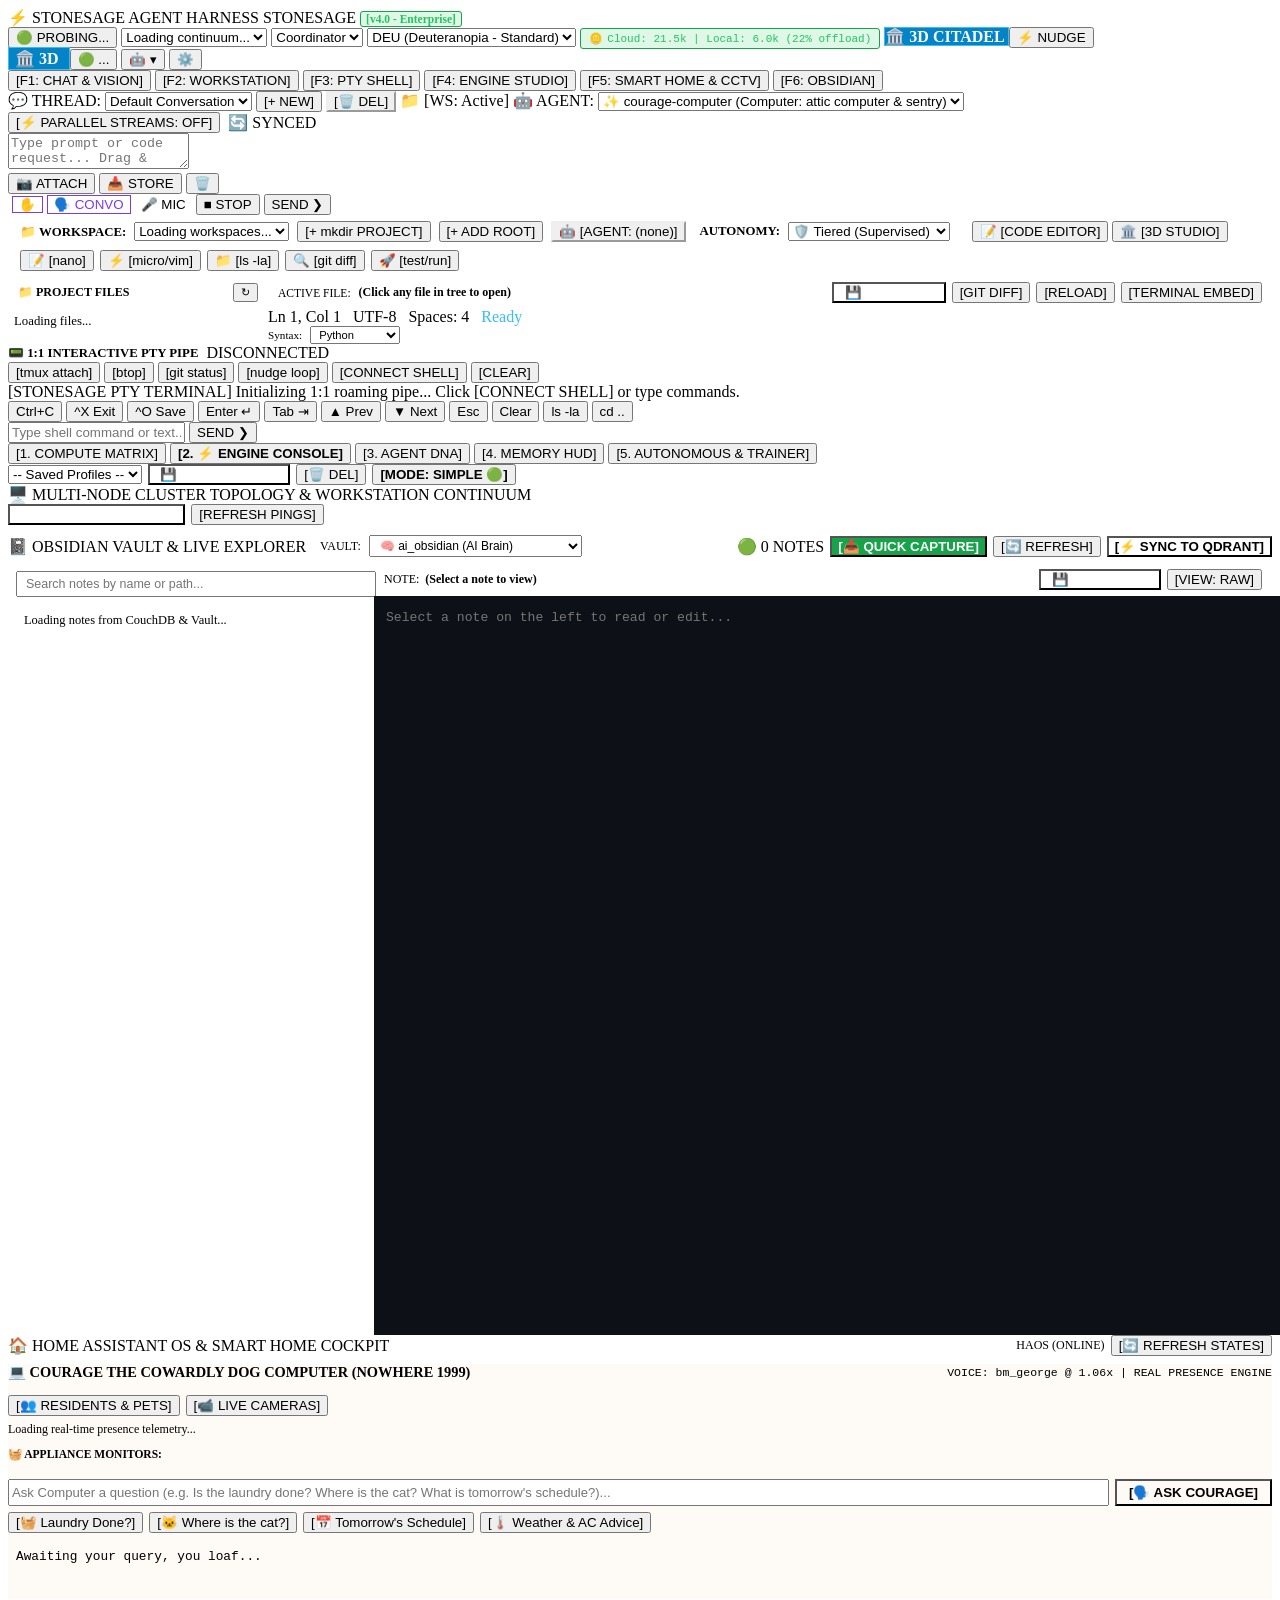
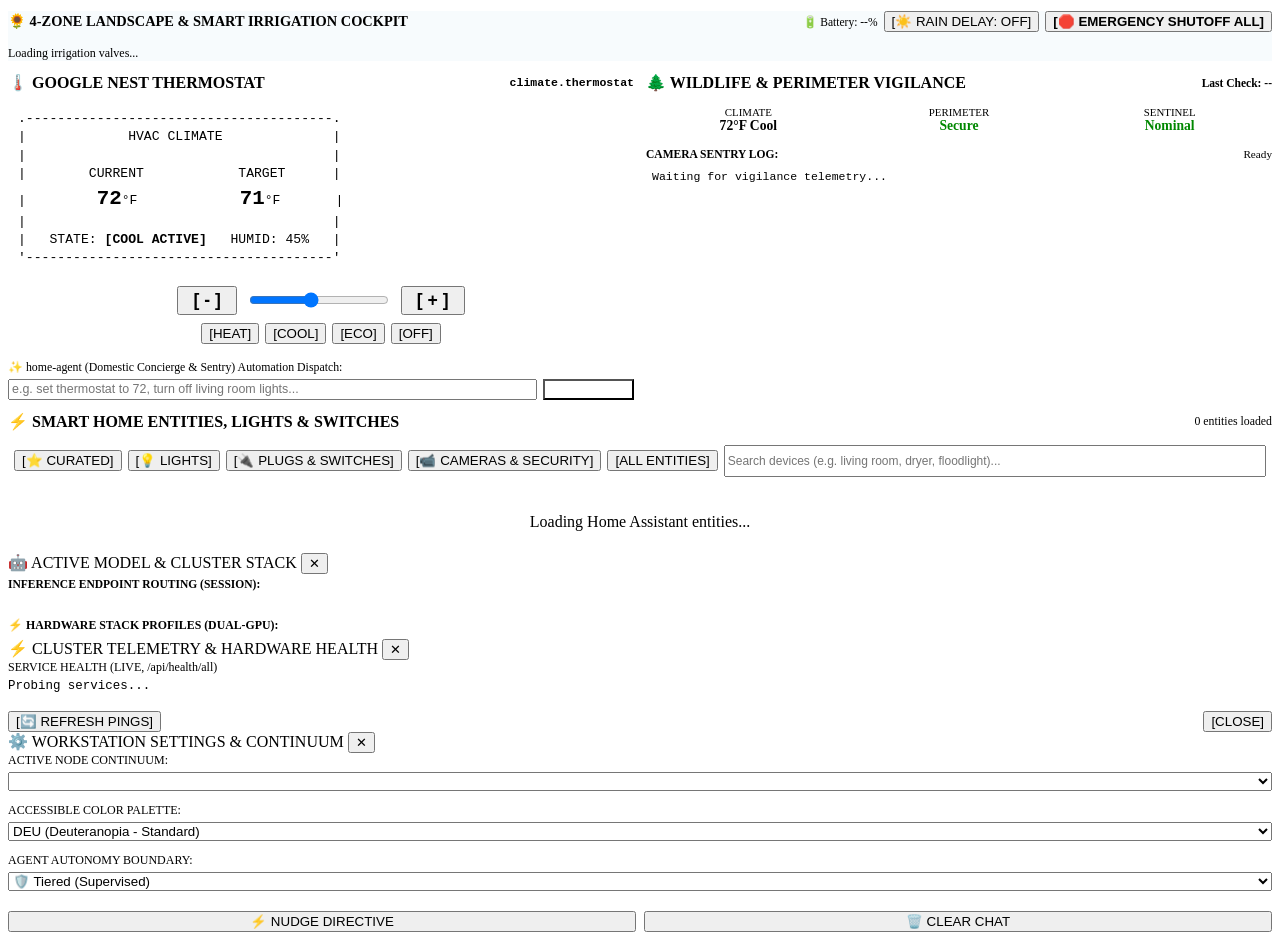
==== commit 9eeff491: "Computer waits for a CPU coordinator, generic health labels and site names (cameras, thermostat, gar" ====
--- a/StoneSage/frontend/index.html
+++ b/StoneSage/frontend/index.html
@@ -1144,9 +1144,9 @@
                     </div>
                   </div>
                   <select id="harness-node-select" class="form-select" onchange="onHarnessNodeSelected(this.value)">
-                    <option value="node1_primary" selected>VM 102 Primary (GPU 0 - Port 8001)</option>
-                    <option value="node1_secondary">VM 102 Secondary (GPU 1 - Port 8002)</option>
-                    <option value="vm102_dual">VM 102 Dual-GPU Array (Ports 8001 + 8002)</option>
+                    <option value="node1_primary" selected>Primary (GPU 0 - Port 8001)</option>
+                    <option value="node1_secondary">Secondary (GPU 1 - Port 8002)</option>
+                    <option value="dual_gpu">Dual-GPU Array (Ports 8001 + 8002)</option>
                     <option value="local_workstation">Host Workstation (:8088)</option>
                   </select>
                   <div id="harness-node-meta" style="font-size:0.73rem; color:var(--term-text-muted); margin-top:2px;">
@@ -1602,7 +1602,7 @@
                ================================================================= -->
           <div class="engine-layer-content engine-layer" id="engine-layer-trainer" style="display:none;">
             <div class="harness-card-title" style="margin-bottom:10px;">
-              <span>🎯 VM 102 GGUF QLoRA TRAINING PIPELINE &amp; 24/7 AUTONOMOUS LOOP</span>
+              <span>🎯 GGUF QLoRA TRAINING PIPELINE &amp; 24/7 AUTONOMOUS LOOP</span>
               <span style="font-size:0.75rem; color:var(--term-text-muted);">[70% GROUND TRUTH / 30% AUDITED RUMINATIONS]</span>
             </div>
             <div class="harness-card">
@@ -1696,6 +1696,9 @@
             </div>
           </div>
 
+          <!-- Hearth setup wizard: banner while incomplete, panel on demand (js/hearth_setup.js, backend/hearth/setup_wizard.py) -->
+          <div id="hearth-setup-root" style="margin-bottom:8px;"></div>
+
           <!-- Courage Computer Real Presence & Voice Bar -->
           <div class="harness-card" style="margin-bottom:12px; border:1px solid var(--term-accent-gold); background:rgba(217,119,6,0.04);">
             <div style="display:flex; justify-content:space-between; align-items:center; flex-wrap:wrap; gap:8px; border-bottom:1px solid var(--term-border-dim); padding-bottom:6px; margin-bottom:8px;">
@@ -1768,7 +1771,7 @@
             <div class="harness-card" style="margin-bottom:0;">
               <div style="font-weight:bold; color:var(--term-text-bright); display:flex; justify-content:space-between; align-items:center;">
                 <span>🌡️ GOOGLE NEST THERMOSTAT</span>
-                <span id="thermostat-entity-id" style="font-size:0.72rem; color:var(--term-text-muted); font-family:monospace;">climate.nest_thermostat</span>
+                <span id="thermostat-entity-id" style="font-size:0.72rem; color:var(--term-text-muted); font-family:monospace;">climate.thermostat</span>
               </div>
 
               <div class="ascii-thermostat-dial" style="font-family:monospace; background:var(--term-bg); padding:10px; border-radius:4px; margin:8px 0; font-size:0.82rem; line-height:1.4; border:1px solid var(--term-border-dim);">
@@ -1992,7 +1995,7 @@
 
         <div style="margin-top:12px; padding-top:10px; border-top:1px solid var(--term-border-dim);">
           <div style="font-size:0.74rem; color:var(--term-accent-gold); font-weight:bold; margin-bottom:6px; display:flex; justify-content:space-between; align-items:center;">
-            <span>⚡ HARDWARE STACK PROFILES (VM 102 DUAL-GPU):</span>
+            <span>⚡ HARDWARE STACK PROFILES (DUAL-GPU):</span>
             <span id="stack-switch-status" style="font-size:0.7rem; color:var(--term-accent-blue);"></span>
           </div>
           <div id="cluster-modes-list" style="display:flex; flex-direction:column; gap:6px;">
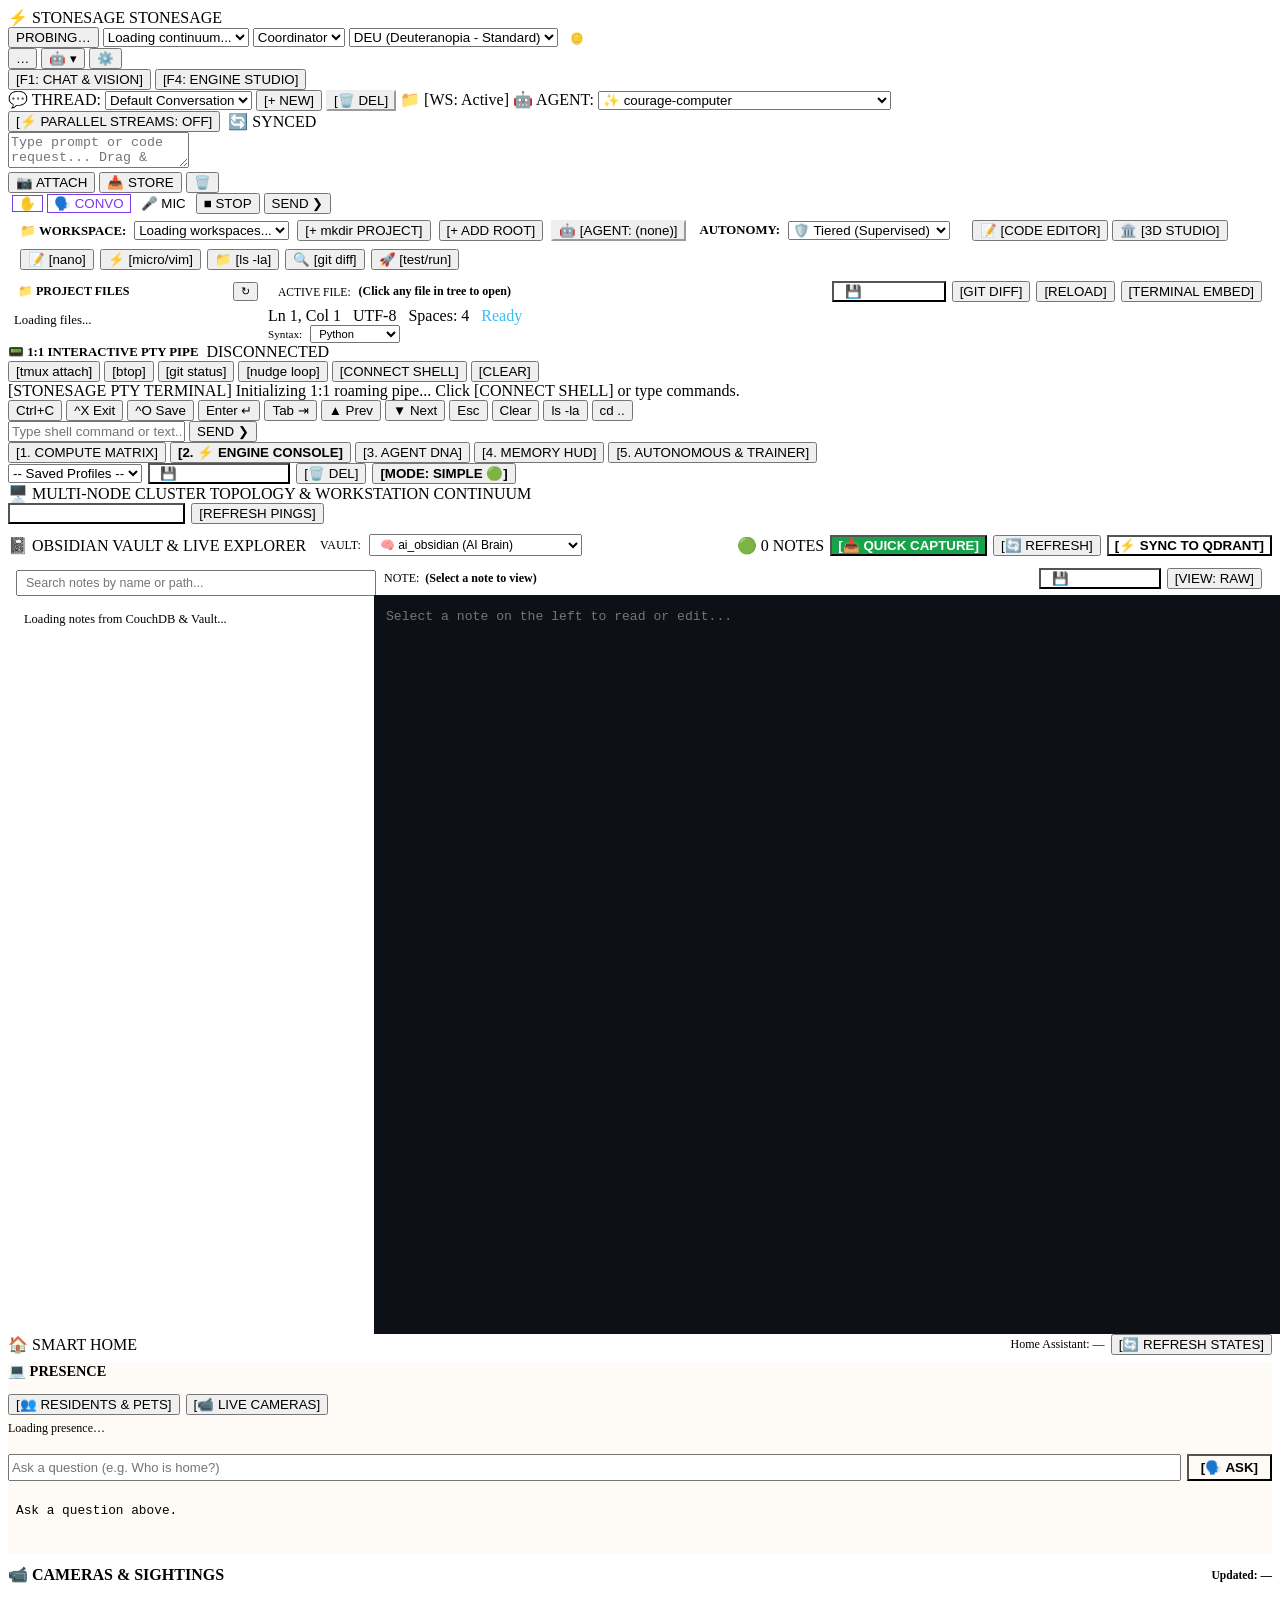
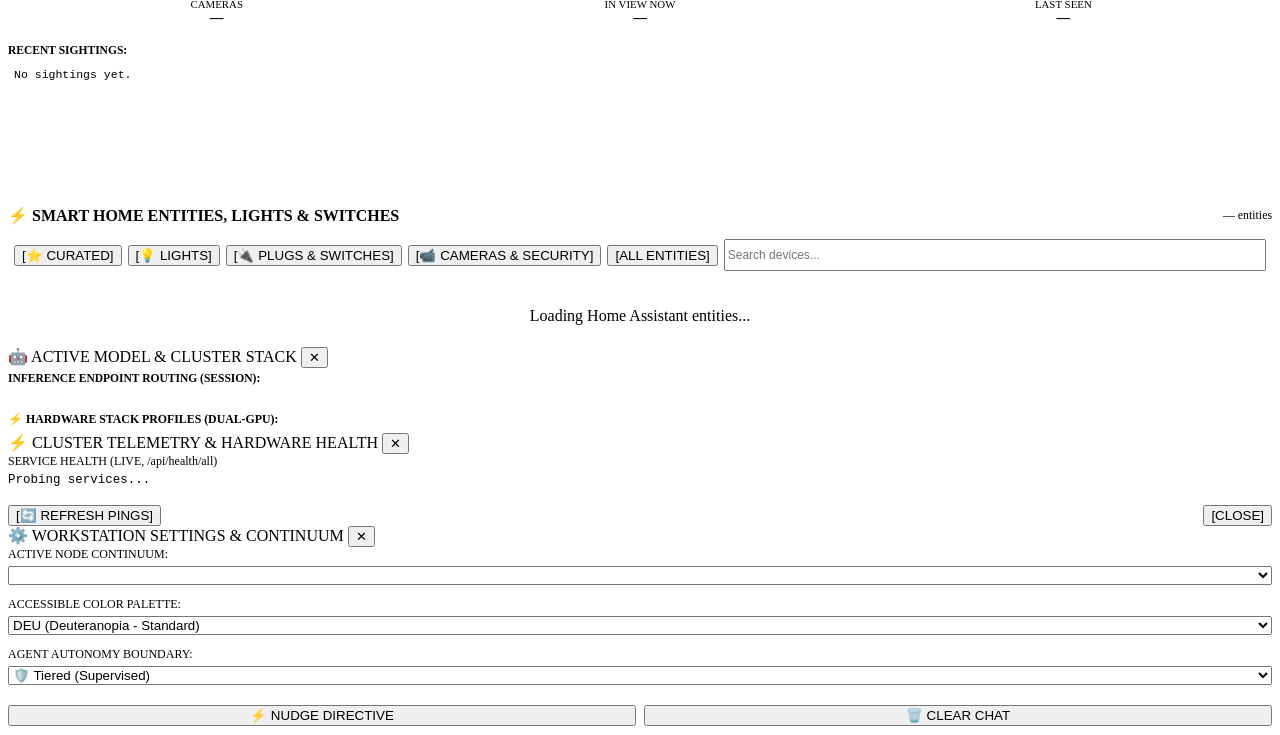
==== commit 50cfc935: "v0.1.0-rc.2: GPU profile ladder, tag-pinned installs and Docker builds, fresh-install UI, plain-text" ====
--- a/StoneSage/frontend/index.html
+++ b/StoneSage/frontend/index.html
@@ -3,14 +3,19 @@
 <head>
   <meta charset="UTF-8">
   <meta name="viewport" content="width=device-width, initial-scale=1.0, maximum-scale=1.0, user-scalable=no, viewport-fit=cover">
-  <title>StoneSage Enterprise Harness v4.0</title>
+  <title>StoneSage</title>
 
   <!-- PWA Meta -->
   <meta name="theme-color" content="#12151a">
-  <meta name="description" content="Uniform Enterprise AI Agent Harness, Multimodal Vision, and Roaming PTY Shell">
+  <meta name="description" content="StoneSage: run your own AI agents on your own hardware">
   <link rel="manifest" href="/manifest.webmanifest">
   <link rel="icon" type="image/svg+xml" href="/icon.svg">
   <link rel="apple-touch-icon" href="/icon.svg">
+
+  <!-- login plumbing: a 401 from the server sends the page to /login.html (js/auth.js) -->
+  <script src="/js/auth.js"></script>
+  <!-- one request per status endpoint, however many parts of the page ask (js/net.js) -->
+  <script src="/js/net.js"></script>
 
   <link rel="stylesheet" id="xterm-css-link" href="/vendor/xterm/xterm.css?v=4.0.4">
   <link rel="stylesheet" href="/style.css?v=4.3.2">
@@ -33,16 +38,17 @@
     <header class="terminal-topbar">
       <div class="topbar-branding">
         <span class="logo-icon">⚡</span>
-        <span class="branding-text-full">STONESAGE AGENT HARNESS</span>
+        <span class="branding-text-full">STONESAGE</span>
         <span class="branding-text-short">STONESAGE</span>
-        <span style="font-size: 0.72rem; color: #22c55e; font-weight: bold; background: rgba(34, 197, 94, 0.15); padding: 1px 5px; border-radius: 3px; border: 1px solid #16a34a;">[v4.0 - Enterprise]</span>
+        <span id="brand-version" hidden style="font-size: 0.72rem; color: var(--term-text-muted); font-weight: bold; padding: 1px 5px; border-radius: 3px; border: 1px solid var(--term-border-dim);"></span>
+        <span id="brand-app" hidden style="font-size: 0.72rem; color: var(--term-accent-gold); font-weight: bold;"></span>
       </div>
 
       <!-- Desktop Controls Toolbar -->
       <div class="topbar-controls-desktop">
         <!-- Live Node Ping Badge -->
-        <button type="button" class="topbar-badge-btn online" id="topbar-ping-badge" onclick="openClusterModal()" title="Inspect Cluster Telemetry & Latencies">
-          <span class="status-dot"></span> <span id="topbar-ping-text">🟢 PROBING...</span>
+        <button type="button" class="topbar-badge-btn" id="topbar-ping-badge" onclick="openClusterModal()" title="Inspect Cluster Telemetry & Latencies">
+          <span class="status-dot"></span> <span id="topbar-ping-text">PROBING…</span>
         </button>
 
         <!-- Node Continuum Selector -->
@@ -65,29 +71,29 @@
           <option value="crt-amber">CRT-A (Phosphor Amber)</option>
         </select>
 
-        <!-- Token Economy Badge -->
-        <span class="topbar-badge" id="topbar-tokens-badge" style="font-family: monospace; font-size: 11px; background: rgba(34, 197, 94, 0.15); color: #22c55e; border: 1px solid #16a34a; padding: 3px 8px; border-radius: 3px; display: inline-flex; align-items: center; gap: 4px;" title="Token Economy: Antigravity Cloud vs Cluster Local Offload">
-          <span>🪙</span> <span>Cloud: 21.5k | Local: 6.0k (22% offload)</span>
+        <!-- Token tally: shown only when a real count exists (GET /api/ui/features "usage") -->
+        <span class="topbar-badge" id="topbar-tokens-badge" hidden style="font-family: monospace; font-size: 11px; color: var(--term-text-bright); border: 1px solid var(--term-border-dim); padding: 3px 8px; border-radius: 3px; display: inline-flex; align-items: center; gap: 4px;" title="Tokens sent to cloud sources today (Boost's own count)">
+          <span>🪙</span> <span id="topbar-tokens-text"></span>
         </span>
 
         <!-- 3D Multi-Tier Citadel Link -->
-        <a href="/citadel3d/" target="_blank" class="topbar-badge-btn online" style="text-decoration: none; color: #f8fafc; font-weight: bold; background: #0284c7; border: 1px solid #38bdf8;" title="Open 3D Multi-Tier Agent Citadel & Physical Kanban">
+        <a href="/citadel3d/" target="_blank" id="topbar-citadel-link" data-needs="shelved" hidden class="topbar-badge-btn online" style="text-decoration: none; color: #f8fafc; font-weight: bold; background: #0284c7; border: 1px solid #38bdf8;" title="Open 3D Multi-Tier Agent Citadel & Physical Kanban">
           🏛️ 3D CITADEL
         </a>
 
         <!-- Out-of-band Global Nudge -->
-        <button type="button" class="btn-nudge-global" onclick="triggerGlobalNudge()" title="Out-of-band Breakout Directive">
+        <button type="button" class="btn-nudge-global" id="topbar-nudge-btn" data-needs="shelved" hidden onclick="triggerGlobalNudge()" title="Out-of-band Breakout Directive">
           ⚡ NUDGE
         </button>
       </div>
 
       <!-- Mobile Quick Controls -->
       <div class="topbar-controls-mobile">
-        <a href="/citadel3d/" target="_blank" class="topbar-badge-btn online" style="text-decoration: none; color: #f8fafc; font-weight: bold; background: #0284c7; border: 1px solid #38bdf8; padding: 2px 6px;" title="3D Citadel">
+        <a href="/citadel3d/" target="_blank" id="mobile-citadel-link" data-needs="shelved" hidden class="topbar-badge-btn online" style="text-decoration: none; color: #f8fafc; font-weight: bold; background: #0284c7; border: 1px solid #38bdf8; padding: 2px 6px;" title="3D Citadel">
           🏛️ 3D
         </a>
-        <button type="button" class="topbar-badge-btn online" id="mobile-ping-btn" onclick="openClusterModal()" title="Live Cluster Telemetry">
-          <span class="status-dot"></span> <span id="mobile-ping-text">🟢 ...</span>
+        <button type="button" class="topbar-badge-btn" id="mobile-ping-btn" onclick="openClusterModal()" title="Live Cluster Telemetry">
+          <span class="status-dot"></span> <span id="mobile-ping-text">…</span>
         </button>
 
         <button type="button" class="topbar-badge-btn" id="mobile-model-btn" onclick="openModelModal()" title="Select Model" style="color:var(--term-text-bright);">
@@ -105,11 +111,11 @@
          ==================================================================== -->
     <nav class="nav-tab-bar">
       <button type="button" class="nav-tab-btn active" data-tab="chat">[F1: CHAT &amp; VISION]</button>
-      <button type="button" class="nav-tab-btn" data-tab="workstation">[F2: WORKSTATION]</button>
-      <button type="button" class="nav-tab-btn" data-tab="terminal">[F3: PTY SHELL]</button>
+      <button type="button" class="nav-tab-btn" data-tab="workstation" data-needs="file_editor" hidden>[F2: WORKSTATION]</button>
+      <button type="button" class="nav-tab-btn" data-tab="terminal" data-needs="web_terminal" hidden>[F3: PTY SHELL]</button>
       <button type="button" class="nav-tab-btn" data-tab="engine">[F4: ENGINE STUDIO]</button>
-      <button type="button" class="nav-tab-btn" data-tab="ha">[F5: SMART HOME &amp; CCTV]</button>
-      <button type="button" class="nav-tab-btn" data-tab="obsidian">[F6: OBSIDIAN]</button>
+      <button type="button" class="nav-tab-btn" data-tab="ha" data-needs="app:hearth" hidden>[F5: SMART HOME &amp; CCTV]</button>
+      <button type="button" class="nav-tab-btn" data-tab="obsidian" data-needs="obsidian" hidden>[F6: OBSIDIAN]</button>
     </nav>
 
     <!-- ====================================================================
@@ -132,7 +138,7 @@
               <span class="status-badge online chat-ws-badge" id="chat-workspace-badge">📁 [WS: Active]</span>
               <span class="chat-agent-label">🤖 AGENT:</span>
               <select class="topbar-select chat-agent-select" id="chat-agent-select" title="Select Sovereign Agent Persona">
-                <option value="courage-computer" selected>✨ courage-computer (Computer: attic computer &amp; sentry)</option>
+                <option value="courage-computer" id="agent-option-default" selected>✨ courage-computer</option>
                 <option value="coder-agent">⚡ coder-agent (Systems Architect &amp; Coder)</option>
                 <option value="wildlife-agent">🌲 wildlife-agent (Perimeter &amp; Fauna Vision)</option>
                 <option value="archivist-agent">📜 archivist-agent (Vector Memory &amp; A-MEM)</option>
@@ -304,7 +310,6 @@
             <div style="background:var(--term-surface); border:1px solid var(--term-border-dim); padding:8px 12px; border-radius:3px; display:flex; justify-content:space-between; align-items:center; flex-wrap:wrap; gap:8px;">
               <div style="display:flex; align-items:center; gap:8px;">
                 <span style="font-weight:bold; color:var(--term-accent-gold); font-size:0.9rem;">🏛️ SOVEREIGN AGENT 3D DIGITAL ART GALLERY &amp; STUDIO</span>
-                <span class="status-badge online" style="font-size:0.72rem;">BLENDER 4.0.2 (:8095/:9876)</span>
               </div>
               <div style="display:flex; gap:8px;">
                 <button type="button" class="term-cmd-btn" onclick="refresh3DGallery()" title="Refresh Gallery from Cluster">[🔄 REFRESH GALLERY]</button>
@@ -1231,7 +1236,7 @@
             <div class="harness-card" style="margin-bottom:12px;">
               <div class="harness-card-title">
                 <span>🧮 MATHEMATICAL VRAM &amp; KV-CACHE CAPACITY SIZER</span>
-                <span id="capacity-safe-badge" class="status-badge online" style="font-size:0.75rem;">FITS IN VRAM (SAFE)</span>
+                <span id="capacity-safe-badge" class="status-badge" style="font-size:0.75rem;">—</span>
               </div>
               <div class="harness-form-grid" style="margin-bottom:12px;">
                 <div class="form-group">
@@ -1576,7 +1581,7 @@
             <div id="memory-banner-header" style="padding:8px 12px; background:var(--term-surface); border:1px solid var(--term-border-dim); border-radius:4px; margin-bottom:10px; display:flex; justify-content:space-between; align-items:center; font-size:0.8rem; flex-wrap:wrap; gap:8px;">
               <span>⚡ <strong>VALKEY IN-RAM ATOMIC FACT STORE</strong> (<code>config: cluster.valkey_url</code>)</span>
               <div style="display:flex; gap:8px; align-items:center;">
-                <span class="status-badge online" id="amem-total-badge">🟢 189 CARDS</span>
+                <span class="status-badge" id="amem-total-badge">— CARDS</span>
                 <span style="font-size:0.75rem; color:var(--term-text-muted);" id="amem-avg-badge">(&lt; 35 tok/card avg)</span>
               </div>
             </div>
@@ -1608,7 +1613,7 @@
             <div class="harness-card">
               <div style="font-size:0.84rem; color:var(--term-text); line-height:1.6;">
                 <div>• <strong>Operational Invariant:</strong> Synthetic unreviewed sleep ruminations are permanently quarantined into <code>quarantine/</code> to prevent model collapse.</div>
-                <div>• <strong>Dataset Curation:</strong> 70% Real transcripts, code diffs, and HA events + 30% Tier-1 Frontier (Antigravity) audited proofs.</div>
+                <div>• <strong>Dataset Curation:</strong> 70% Real transcripts, code diffs, and HA events + 30% frontier-model audited proofs.</div>
                 <div>• <strong>OTA Model Hot-Reload:</strong> Broadcasts newly merged GGUF models over LAN without operator downtime.</div>
               </div>
           </div>
@@ -1685,25 +1690,25 @@
         </div>
       </section>
 
-      <!-- [F8: HA & CCTV] -->
+      <!-- [F5: HOME] Every panel below starts hidden and is shown by js/features.js / presence_garden.js / fleet.js only when its
+           source exists on this install (GET /api/ui/features, Home Assistant's entities, config.json). No reading is written here. -->
       <section class="view-pane" id="view-ha">
         <div class="harness-container">
           <div class="harness-card-title" style="display:flex; justify-content:space-between; align-items:center; flex-wrap:wrap; gap:8px;">
-            <span>🏠 HOME ASSISTANT OS &amp; SMART HOME COCKPIT</span>
+            <span>🏠 <span id="ha-pane-title">SMART HOME</span></span>
             <div style="display:flex; gap:6px; align-items:center;">
-              <span class="status-badge online" id="ha-connection-badge" style="font-size:0.75rem;">HAOS (ONLINE)</span>
-              <button type="button" class="term-cmd-btn" id="refresh-ha-btn" onclick="fetchHaDashboard(); fetchPresenceState(); fetchGardenState();">[🔄 REFRESH STATES]</button>
+              <span class="status-badge" id="ha-connection-badge" style="font-size:0.75rem;">Home Assistant: —</span>
+              <button type="button" class="term-cmd-btn" id="refresh-ha-btn" onclick="fetchHaDashboard(); fetchPresenceState(); fetchIrrigationState();">[🔄 REFRESH STATES]</button>
             </div>
           </div>
 
           <!-- Hearth setup wizard: banner while incomplete, panel on demand (js/hearth_setup.js, backend/hearth/setup_wizard.py) -->
           <div id="hearth-setup-root" style="margin-bottom:8px;"></div>
 
-          <!-- Courage Computer Real Presence & Voice Bar -->
-          <div class="harness-card" style="margin-bottom:12px; border:1px solid var(--term-accent-gold); background:rgba(217,119,6,0.04);">
+          <!-- The agent: who is home (people and pets from the household), live cameras, a question box -->
+          <div class="harness-card" id="computer-card" style="margin-bottom:12px; border:1px solid var(--term-accent-gold); background:rgba(217,119,6,0.04);">
             <div style="display:flex; justify-content:space-between; align-items:center; flex-wrap:wrap; gap:8px; border-bottom:1px solid var(--term-border-dim); padding-bottom:6px; margin-bottom:8px;">
-              <span style="font-weight:bold; color:var(--term-accent-gold); font-size:0.9rem;">💻 COURAGE THE COWARDLY DOG COMPUTER (NOWHERE 1999)</span>
-              <span style="font-size:0.72rem; color:var(--term-text-muted); font-family:monospace;">VOICE: bm_george @ 1.06x | REAL PRESENCE ENGINE</span>
+              <span id="computer-card-title" style="font-weight:bold; color:var(--term-accent-gold); font-size:0.9rem;">💻 PRESENCE</span>
             </div>
 
             <!-- Resident & Pet Real Presence Grid -->
@@ -1713,143 +1718,95 @@
                 <button type="button" class="preset-btn" id="presence-tab-live" onclick="showPresenceTab('live')">[📹 LIVE CAMERAS]</button>
               </div>
               <div id="presence-locations-grid" style="display:grid; grid-template-columns:repeat(auto-fit, minmax(180px, 1fr)); gap:8px;">
-                <div style="color:var(--term-text-muted); font-size:0.75rem;">Loading real-time presence telemetry...</div>
+                <div style="color:var(--term-text-muted); font-size:0.75rem;">Loading presence…</div>
               </div>
               <div id="presence-live-grid" style="display:none; grid-template-columns:repeat(auto-fit, minmax(300px, 1fr)); gap:8px;"></div>
             </div>
 
-            <!-- Appliance Telemetry Row -->
-            <div style="margin-bottom:10px;">
-              <div style="font-size:0.72rem; font-weight:bold; color:var(--term-text-muted); margin-bottom:4px;">🧺 APPLIANCE MONITORS:</div>
+            <!-- Appliance monitors: only the washer / dryer Home Assistant actually has -->
+            <div id="presence-appliances-wrap" hidden style="margin-bottom:10px;">
+              <div style="font-size:0.72rem; font-weight:bold; color:var(--term-text-muted); margin-bottom:4px;">🧺 APPLIANCES:</div>
               <div id="presence-appliances-box"></div>
             </div>
 
-            <!-- Courage Voice Interaction Bar -->
+            <!-- Question bar -->
             <div style="border-top:1px dashed var(--term-border-dim); padding-top:8px;">
               <div style="display:flex; gap:6px; margin-bottom:6px;">
-                <input type="text" id="courage-query-input" class="form-input" placeholder="Ask Computer a question (e.g. Is the laundry done? Where is the cat? What is tomorrow's schedule?)..." style="flex:1; font-size:0.82rem;">
+                <input type="text" id="courage-query-input" class="form-input" placeholder="Ask a question (e.g. Who is home?)" style="flex:1; font-size:0.82rem;">
                 <button type="button" class="term-cmd-btn" id="courage-ask-btn" onclick="askCourage()" style="background:var(--term-accent-gold); color:#000; font-weight:bold; padding:4px 12px;">
-                  [🗣️ ASK COURAGE]
+                  [🗣️ ASK]
                 </button>
               </div>
 
-              <!-- Fast Preset Buttons -->
-              <div style="display:flex; gap:6px; flex-wrap:wrap; margin-bottom:8px;">
-                <button type="button" class="preset-btn" onclick="askCourage('is the laundry done?')">[🧺 Laundry Done?]</button>
-                <button type="button" class="preset-btn" onclick="askCourage('where is the cat?')">[🐱 Where is the cat?]</button>
-                <button type="button" class="preset-btn" onclick="askCourage('what is tomorrow\'s schedule?')">[📅 Tomorrow's Schedule]</button>
-                <button type="button" class="preset-btn" onclick="askCourage('how hot is it outside and should I turn off the AC?')">[🌡️ Weather &amp; AC Advice]</button>
-              </div>
+              <!-- Suggested questions, made from the household (people, pets, cameras) and from what Home Assistant has -->
+              <div id="courage-presets" style="display:flex; gap:6px; flex-wrap:wrap; margin-bottom:8px;"></div>
 
               <!-- Output Box & Audio Player -->
               <div id="courage-response-box" style="background:var(--term-bg); border:1px solid var(--term-border-dim); border-radius:3px; padding:8px; font-family:monospace; min-height:42px; font-size:0.80rem; color:var(--term-text-muted);">
-                Awaiting your query, you loaf...
+                Ask a question above.
               </div>
               <audio id="courage-audio-player" controls style="display:none; width:100%; margin-top:6px; height:32px;"></audio>
             </div>
           </div>
 
-          <!-- 4-Zone Landscape & Irrigation Cockpit -->
-          <div class="harness-card" style="margin-bottom:12px; border:1px solid var(--term-accent-blue); background:rgba(2,132,199,0.03);">
+          <!-- Irrigation: only when config.json "irrigation" has zones -->
+          <div class="harness-card" id="irrigation-card" hidden style="margin-bottom:12px; border:1px solid var(--term-accent-blue); background:rgba(2,132,199,0.03);">
             <div style="display:flex; justify-content:space-between; align-items:center; flex-wrap:wrap; gap:8px; border-bottom:1px solid var(--term-border-dim); padding-bottom:6px; margin-bottom:8px;">
-              <span style="font-weight:bold; color:var(--term-accent-blue); font-size:0.9rem;">🌻 4-ZONE LANDSCAPE &amp; SMART IRRIGATION COCKPIT</span>
+              <span id="irrigation-title" style="font-weight:bold; color:var(--term-accent-blue); font-size:0.9rem;">🌻 IRRIGATION</span>
               <div style="display:flex; gap:6px; align-items:center;">
-                <span id="garden-battery-badge" class="status-badge" style="font-size:0.72rem;">🔋 Battery: --%</span>
-                <button type="button" class="preset-btn" id="garden-rain-delay-btn" onclick="toggleRainDelay()">[☀️ RAIN DELAY: OFF]</button>
+                <span id="irrigation-battery-badge" class="status-badge" hidden style="font-size:0.72rem;">🔋 Battery: —</span>
+                <button type="button" class="preset-btn" id="irrigation-rain-delay-btn" hidden onclick="toggleRainDelay()">[RAIN DELAY]</button>
                 <button type="button" class="term-cmd-btn" onclick="emergencyCloseAll()" style="color:var(--term-accent-red); font-weight:bold;">[🛑 EMERGENCY SHUTOFF ALL]</button>
               </div>
             </div>
 
-            <!-- 4 Zones Grid -->
-            <div id="garden-zones-grid" style="display:grid; grid-template-columns:repeat(auto-fit, minmax(240px, 1fr)); gap:10px;">
+            <div id="irrigation-zones-grid" style="display:grid; grid-template-columns:repeat(auto-fit, minmax(240px, 1fr)); gap:10px;">
               <div style="color:var(--term-text-muted); font-size:0.75rem;">Loading irrigation valves...</div>
             </div>
           </div>
 
           <div style="display:grid; grid-template-columns:repeat(auto-fit, minmax(340px, 1fr)); gap:12px; margin-bottom:12px;">
-            <!-- Nest Thermostat ASCII Dial Box -->
-            <div class="harness-card" style="margin-bottom:0;">
+            <!-- One thermostat card per climate entity Home Assistant reports (js/fleet.js renderThermostats) -->
+            <div id="thermostat-list" style="display:contents;"></div>
+
+            <!-- Cameras and sightings: only when cameras are set up (a household camera or Frigate) -->
+            <div class="harness-card" id="sightings-card" hidden style="margin-bottom:0; display:flex; flex-direction:column;">
               <div style="font-weight:bold; color:var(--term-text-bright); display:flex; justify-content:space-between; align-items:center;">
-                <span>🌡️ GOOGLE NEST THERMOSTAT</span>
-                <span id="thermostat-entity-id" style="font-size:0.72rem; color:var(--term-text-muted); font-family:monospace;">climate.thermostat</span>
-              </div>
-
-              <div class="ascii-thermostat-dial" style="font-family:monospace; background:var(--term-bg); padding:10px; border-radius:4px; margin:8px 0; font-size:0.82rem; line-height:1.4; border:1px solid var(--term-border-dim);">
-.---------------------------------------.<br>
-|&nbsp;&nbsp;&nbsp;&nbsp;&nbsp;&nbsp;&nbsp;&nbsp;&nbsp;&nbsp;&nbsp;&nbsp;&nbsp;HVAC CLIMATE&nbsp;&nbsp;&nbsp;&nbsp;&nbsp;&nbsp;&nbsp;&nbsp;&nbsp;&nbsp;&nbsp;&nbsp;&nbsp;&nbsp;|<br>
-|&nbsp;&nbsp;&nbsp;&nbsp;&nbsp;&nbsp;&nbsp;&nbsp;&nbsp;&nbsp;&nbsp;&nbsp;&nbsp;&nbsp;&nbsp;&nbsp;&nbsp;&nbsp;&nbsp;&nbsp;&nbsp;&nbsp;&nbsp;&nbsp;&nbsp;&nbsp;&nbsp;&nbsp;&nbsp;&nbsp;&nbsp;&nbsp;&nbsp;&nbsp;&nbsp;&nbsp;&nbsp;&nbsp;&nbsp;|<br>
-|&nbsp;&nbsp;&nbsp;&nbsp;&nbsp;&nbsp;&nbsp;&nbsp;CURRENT&nbsp;&nbsp;&nbsp;&nbsp;&nbsp;&nbsp;&nbsp;&nbsp;&nbsp;&nbsp;&nbsp;&nbsp;TARGET&nbsp;&nbsp;&nbsp;&nbsp;&nbsp;&nbsp;|<br>
-|&nbsp;&nbsp;&nbsp;&nbsp;&nbsp;&nbsp;&nbsp;&nbsp;&nbsp;<span class="thermostat-temp-big" id="thermostat-current-temp" style="font-size:1.3rem; font-weight:bold; color:var(--term-accent-gold);">72</span>°F&nbsp;&nbsp;&nbsp;&nbsp;&nbsp;&nbsp;&nbsp;&nbsp;&nbsp;&nbsp;&nbsp;&nbsp;&nbsp;<span class="thermostat-temp-big" id="thermostat-target-temp" style="font-size:1.3rem; font-weight:bold; color:var(--term-accent-blue);">71</span>°F&nbsp;&nbsp;&nbsp;&nbsp;&nbsp;&nbsp;&nbsp;|<br>
-|&nbsp;&nbsp;&nbsp;&nbsp;&nbsp;&nbsp;&nbsp;&nbsp;&nbsp;&nbsp;&nbsp;&nbsp;&nbsp;&nbsp;&nbsp;&nbsp;&nbsp;&nbsp;&nbsp;&nbsp;&nbsp;&nbsp;&nbsp;&nbsp;&nbsp;&nbsp;&nbsp;&nbsp;&nbsp;&nbsp;&nbsp;&nbsp;&nbsp;&nbsp;&nbsp;&nbsp;&nbsp;&nbsp;&nbsp;|<br>
-|&nbsp;&nbsp;&nbsp;STATE: <span id="thermostat-hvac-state" style="font-weight:bold; color:var(--term-text-bright);">[COOL ACTIVE]</span>&nbsp;&nbsp;&nbsp;HUMID: <span id="thermostat-humidity">45%</span>&nbsp;&nbsp;&nbsp;|<br>
-'---------------------------------------'
-              </div>
-
-              <!-- Temperature Controls -->
-              <div style="display:flex; align-items:center; justify-content:center; gap:10px; margin:8px 0;">
-                <button type="button" class="term-cmd-btn" id="temp-down-btn" style="font-size:1.1rem; padding:2px 14px; font-weight:bold;">[ - ]</button>
-                <input type="range" id="temp-slider" min="60" max="85" value="71" style="width:140px; accent-color:var(--term-accent-blue);">
-                <button type="button" class="term-cmd-btn" id="temp-up-btn" style="font-size:1.1rem; padding:2px 14px; font-weight:bold;">[ + ]</button>
-              </div>
-
-              <!-- HVAC Modes -->
-              <div class="thermostat-modes-row" style="display:flex; gap:6px; justify-content:center; margin:8px 0;">
-                <button type="button" class="preset-btn" data-hvac-mode="heat">[HEAT]</button>
-                <button type="button" class="preset-btn active" data-hvac-mode="cool">[COOL]</button>
-                <button type="button" class="preset-btn" data-hvac-mode="eco">[ECO]</button>
-                <button type="button" class="preset-btn" data-hvac-mode="off">[OFF]</button>
-              </div>
-
-              <!-- home-agent automation dispatch -->
-              <div style="border-top:1px dashed var(--term-border-dim); padding-top:8px; margin-top:8px;">
-                <div style="font-size:0.74rem; color:var(--term-text-muted); margin-bottom:4px;">✨ home-agent (Domestic Concierge & Sentry) Automation Dispatch:</div>
-                <div style="display:flex; gap:6px;">
-                  <input type="text" class="form-input" id="ha-nlp-input" placeholder="e.g. set thermostat to 72, turn off living room lights..." style="flex:1; font-size:0.78rem;">
-                  <button type="button" class="term-cmd-btn" id="ha-nlp-send-btn" style="background:var(--term-accent-blue); color:#fff; font-weight:bold;">[DISPATCH]</button>
-                </div>
-              </div>
-            </div>
-
-            <!-- Tapo CCTV & Perimeter Vigilance Status -->
-            <div class="harness-card" style="margin-bottom:0; display:flex; flex-direction:column;">
-              <div style="font-weight:bold; color:var(--term-text-bright); display:flex; justify-content:space-between; align-items:center;">
-                <span>🌲 WILDLIFE &amp; PERIMETER VIGILANCE</span>
-                <span id="hm-vigilance-time" style="font-size:0.72rem; color:var(--term-text-muted);">Last Check: --</span>
+                <span>📹 CAMERAS &amp; SIGHTINGS</span>
+                <span id="sightings-updated" style="font-size:0.72rem; color:var(--term-text-muted);">Updated: —</span>
               </div>
 
               <div style="display:grid; grid-template-columns:1fr 1fr 1fr; gap:6px; margin:8px 0;">
                 <div style="background:var(--term-bg); padding:6px; border:1px solid var(--term-border-dim); border-radius:3px; text-align:center;">
-                  <div style="font-size:0.68rem; color:var(--term-text-muted);">CLIMATE</div>
-                  <div id="hm-stat-climate" style="font-size:0.85rem; font-weight:bold; color:var(--term-text-bright);">72°F Cool</div>
+                  <div style="font-size:0.68rem; color:var(--term-text-muted);">CAMERAS</div>
+                  <div id="sightings-stat-cameras" style="font-size:0.85rem; font-weight:bold; color:var(--term-text-bright);">—</div>
                 </div>
                 <div style="background:var(--term-bg); padding:6px; border:1px solid var(--term-border-dim); border-radius:3px; text-align:center;">
-                  <div style="font-size:0.68rem; color:var(--term-text-muted);">PERIMETER</div>
-                  <div id="hm-stat-perimeter" style="font-size:0.85rem; font-weight:bold; color:#008800;">Secure</div>
+                  <div style="font-size:0.68rem; color:var(--term-text-muted);">IN VIEW NOW</div>
+                  <div id="sightings-stat-inview" style="font-size:0.85rem; font-weight:bold; color:var(--term-text-bright);">—</div>
                 </div>
                 <div style="background:var(--term-bg); padding:6px; border:1px solid var(--term-border-dim); border-radius:3px; text-align:center;">
-                  <div style="font-size:0.68rem; color:var(--term-text-muted);">SENTINEL</div>
-                  <div id="hm-stat-verdict" style="font-size:0.85rem; font-weight:bold; color:#008800;">Nominal</div>
+                  <div style="font-size:0.68rem; color:var(--term-text-muted);">LAST SEEN</div>
+                  <div id="sightings-stat-last" style="font-size:0.85rem; font-weight:bold; color:var(--term-text-bright);">—</div>
                 </div>
               </div>
 
               <div style="flex:1; display:flex; flex-direction:column;">
-                <div style="display:flex; justify-content:space-between; align-items:center; margin-bottom:4px;">
-                  <span style="font-size:0.72rem; font-weight:bold; color:var(--term-text-muted);">CAMERA SENTRY LOG:</span>
-                  <span id="ha-ai-integrations-count" style="font-size:0.70rem; color:var(--term-accent-gold);">Ready</span>
-                </div>
-                <div id="hivemind-vision-log-box" style="flex:1; min-height:120px; max-height:160px; background:var(--term-bg); border:1px solid var(--term-border-dim); border-radius:3px; padding:6px; font-family:monospace; font-size:0.72rem; overflow-y:auto; color:var(--term-text-muted);">
-                  Waiting for vigilance telemetry...
-                </div>
-                <div id="ha-ai-integrations-list" style="margin-top:6px; font-size:0.72rem;"></div>
-              </div>
-            </div>
-          </div>
-
-          <!-- Smart Home Entities & Switches Table -->
+                <div style="margin-bottom:4px;">
+                  <span style="font-size:0.72rem; font-weight:bold; color:var(--term-text-muted);">RECENT SIGHTINGS:</span>
+                </div>
+                <div id="sightings-log-box" style="flex:1; min-height:120px; max-height:160px; background:var(--term-bg); border:1px solid var(--term-border-dim); border-radius:3px; padding:6px; font-family:monospace; font-size:0.72rem; overflow-y:auto; color:var(--term-text-muted);">
+                  No sightings yet.
+                </div>
+              </div>
+            </div>
+          </div>
+
+<!-- Smart Home Entities & Switches Table -->
           <div class="harness-card">
             <div style="display:flex; justify-content:space-between; align-items:center; flex-wrap:wrap; gap:8px; margin-bottom:8px;">
               <span style="font-weight:bold; color:var(--term-text-bright);">⚡ SMART HOME ENTITIES, LIGHTS &amp; SWITCHES</span>
-              <span id="ha-devices-count" style="font-size:0.74rem; color:var(--term-text-muted);">0 entities loaded</span>
+              <span id="ha-devices-count" style="font-size:0.74rem; color:var(--term-text-muted);">— entities</span>
             </div>
 
             <!-- Filters & Search -->
@@ -1859,7 +1816,7 @@
               <button type="button" class="preset-btn" id="ha-filter-switches" onclick="filterHaDevices('switches')">[🔌 PLUGS &amp; SWITCHES]</button>
               <button type="button" class="preset-btn" id="ha-filter-cameras" onclick="filterHaDevices('cameras')">[📹 CAMERAS &amp; SECURITY]</button>
               <button type="button" class="preset-btn" id="ha-filter-all" onclick="filterHaDevices('all')">[ALL ENTITIES]</button>
-              <input type="text" id="ha-search-input" class="form-input" placeholder="Search devices (e.g. living room, dryer, floodlight)..." style="flex:1; min-width:160px; height:26px; font-size:0.75rem;" oninput="onHaSearchInput()">
+              <input type="text" id="ha-search-input" class="form-input" placeholder="Search devices..." style="flex:1; min-width:160px; height:26px; font-size:0.75rem;" oninput="onHaSearchInput()">
             </div>
 
             <div style="overflow-y:auto; max-height:480px; border:1px solid var(--term-border-dim); border-radius:3px; padding:6px; background:var(--term-bg);" id="ha-entities-table">
@@ -1902,7 +1859,7 @@
         <div id="mkdir-agent-fields" style="margin-bottom:14px; padding:8px; background:var(--term-bg); border:1px solid var(--term-border-dim); border-radius:3px;">
           <div style="margin-bottom:8px;">
             <label style="display:block; font-size:0.72rem; color:var(--term-text-muted); margin-bottom:2px;">Agent Name:</label>
-            <input type="text" id="mkdir-agent-name" class="topbar-select" style="width:100%; padding:4px;" placeholder="e.g. Hephaestus or Nest Sentinel">
+            <input type="text" id="mkdir-agent-name" class="topbar-select" style="width:100%; padding:4px;" placeholder="e.g. Hephaestus or Scout">
           </div>
           <div>
             <label style="display:block; font-size:0.72rem; color:var(--term-text-muted); margin-bottom:2px;">Specialty / Technical Focus:</label>
